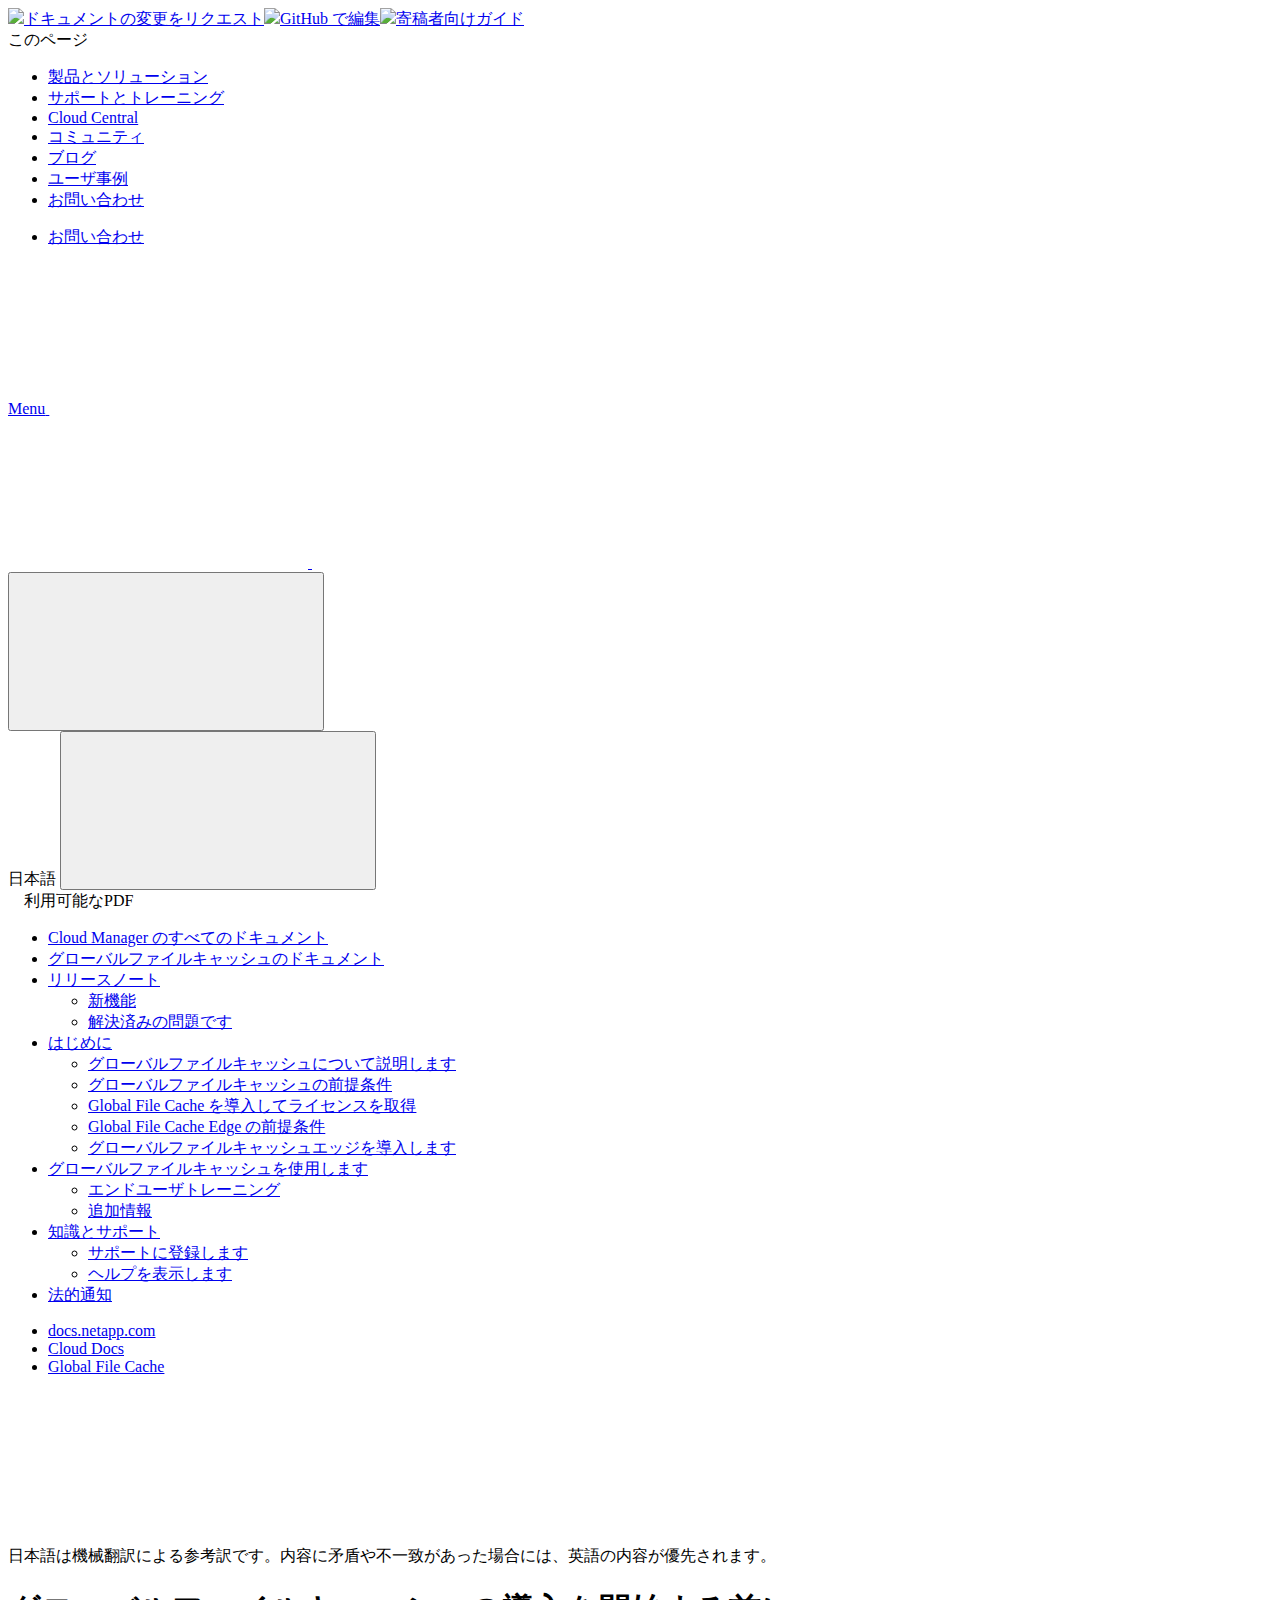
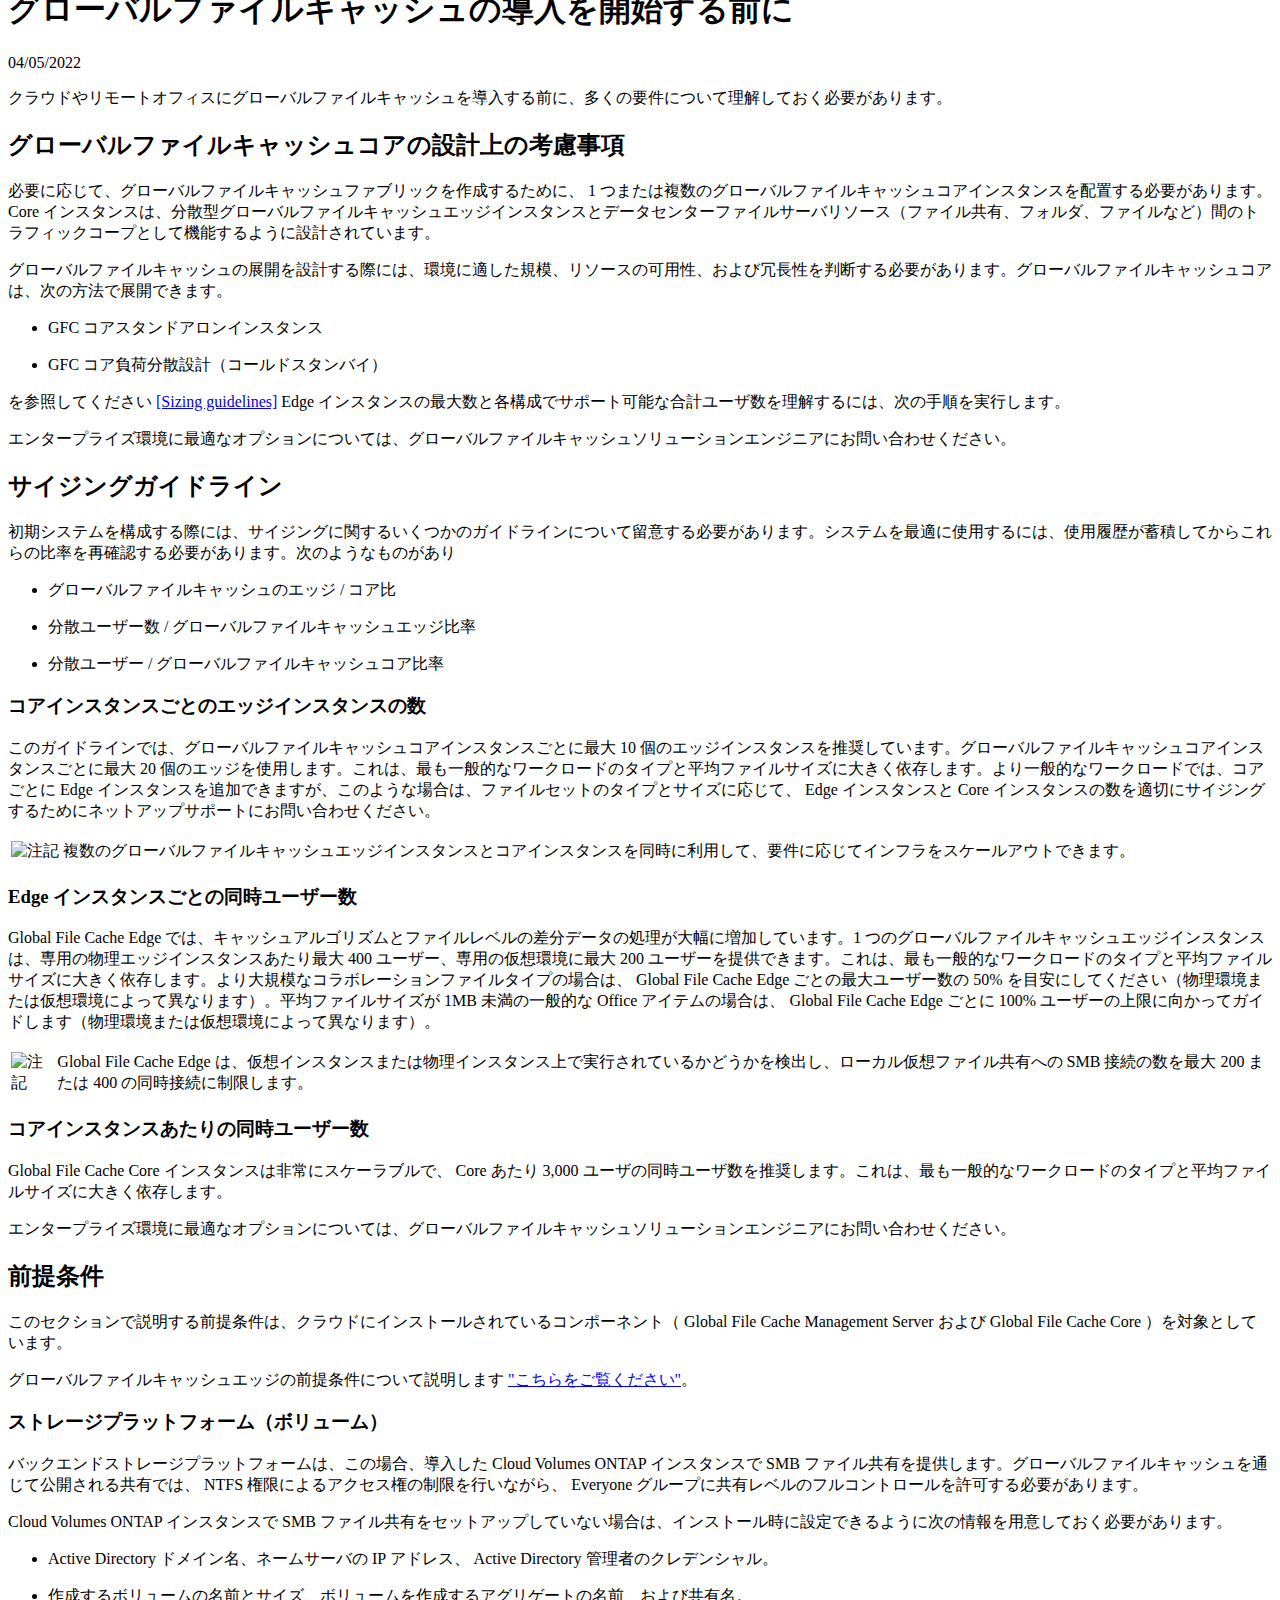
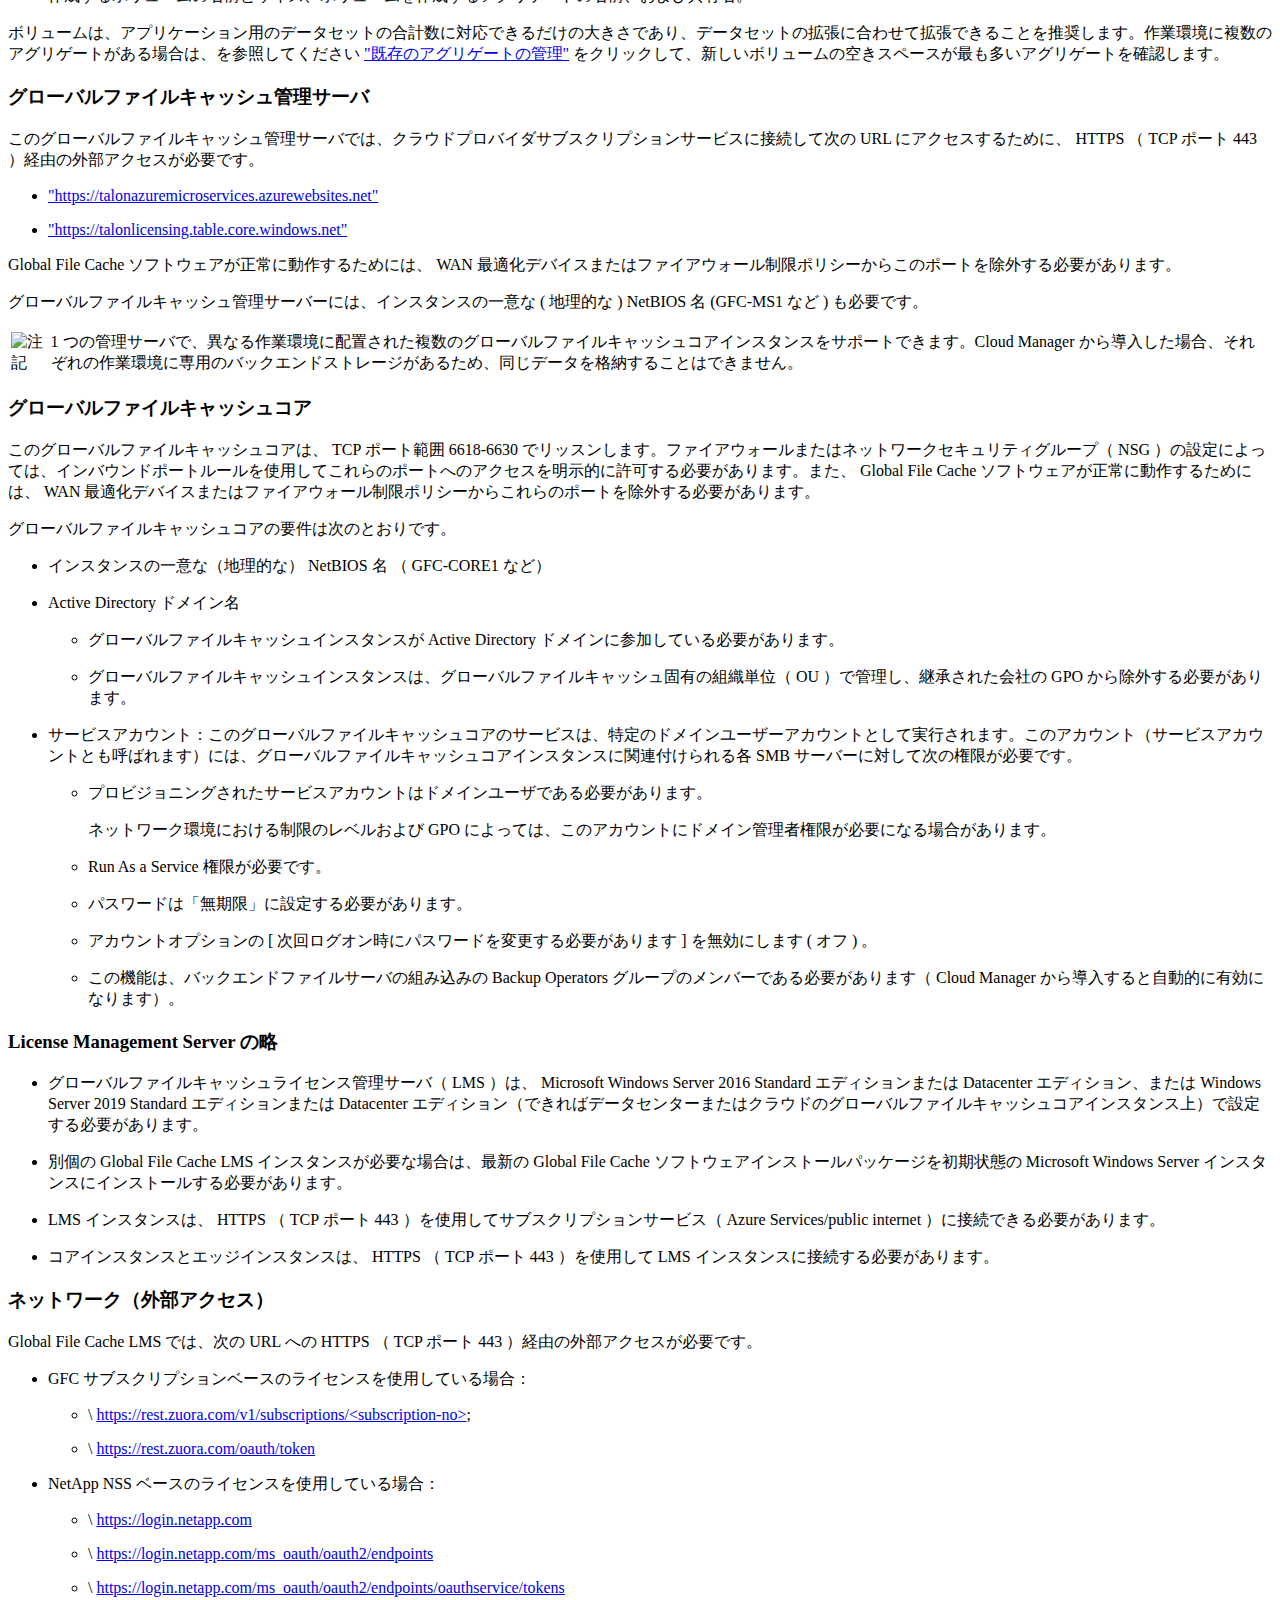
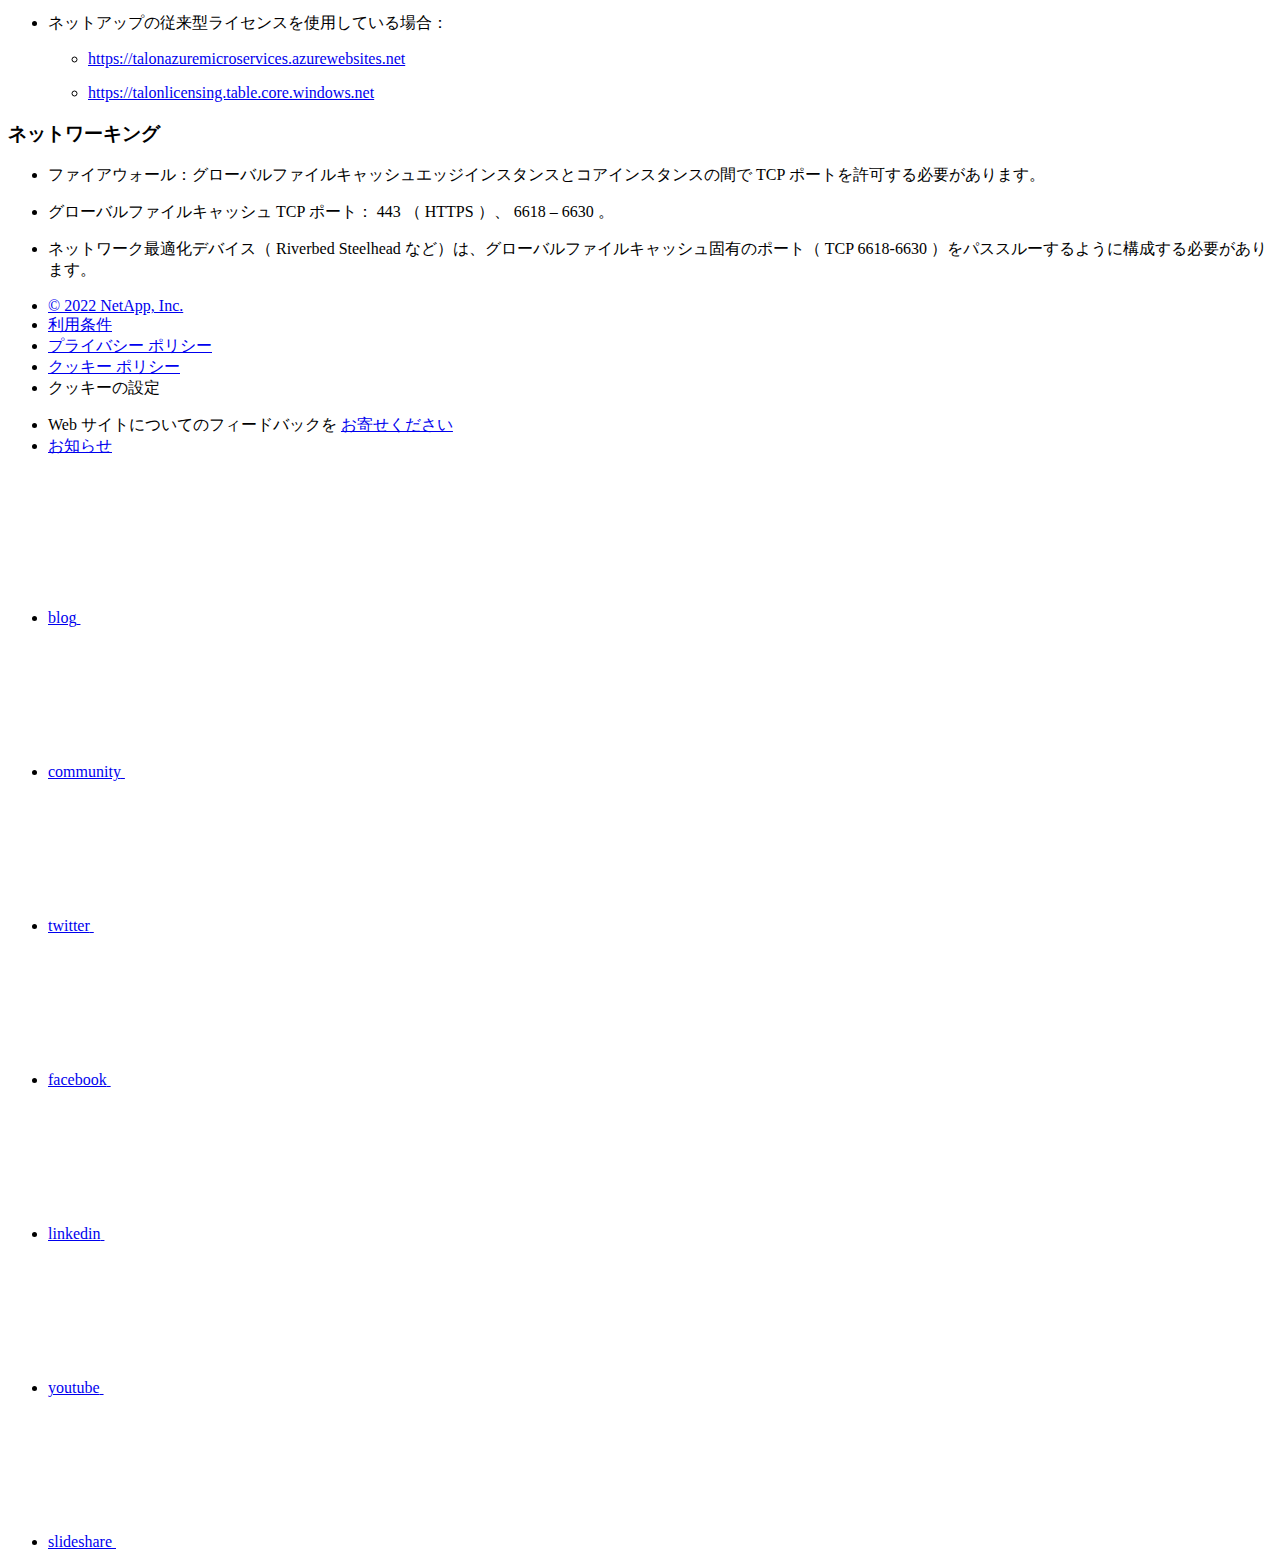
==== concept-before-you-begin-to-deploy-gfc.html @ 9df7bc18 "Deploying to gh-pages from  @ 756b0205617d05ed6e90e082dee44a932d408c27 🚀" ====
<!DOCTYPE html>
<html lang="ja">
  <head class="at-element-marker">
  <title>グローバルファイルキャッシュの導入を開始する前に | NetApp Documentation</title>
  <meta charset="utf-8">
  <meta http-equiv="x-ua-compatible" content="ie=edge,chrome=1">
  <meta http-equiv="language" content="en">
  <meta name="viewport" content="width=device-width, initial-scale=1">
  <meta property="og:title" content="グローバルファイルキャッシュの導入を開始する前に | NetApp Documentation" />
	<meta property="og:type" content="website" />
	<meta property="og:url" content="https://docs.netapp.com/ja-jp/cloud-manager-file-cache/concept-before-you-begin-to-deploy-gfc.html" />
	<meta property="og:description" content="クラウドやリモートオフィスにグローバルファイルキャッシュを導入する前に、多くの要件について理解しておく必要があります。" />
  <meta property="og:image" content="https://docs.netapp.com/ja-jp/cloud-manager-file-cache/images/logo-tophat-social.png" />
  <meta property="og:image:alt" content="NetApp Logo" />
  <meta name="format-detection" content="telephone=no">
  <meta http-equiv="Content-Type" content="text/html; charset=utf-8">
  <meta http-equiv="encoding" content="utf-8">
  <meta http-equiv="nss-type" content="Product Documentation"/>
  <meta http-equiv="nss-subtype" content="User Guide"/><meta name="description" content="クラウドやリモートオフィスにグローバルファイルキャッシュを導入する前に、多くの要件について理解しておく必要があります。">
  <meta name="keywords" content=" global file cache, core, edge, management server"><!-- Icons -->
  <link rel="icon" href="/ja-jp/cloud-manager-file-cache/images/favicon.ico" type="image/x-icon">

  <!-- RSS Feed --><link rel="alternate" type="application/rss+xml" title="NetApp Documentation" href="/ja-jp/cloud-manager-file-cache/feed.xml"><!-- CSS Definitions: NetApp CSS should be defined after generic css -->

  <!-- Elastic Search -->
  <link rel="stylesheet" href="//cdn.jsdelivr.net/searchkit/0.10.0/theme.css">

  <!-- Controls AsciiDoctor Admonition Blocks -->
  <link rel="stylesheet" type="text/css" href="/ja-jp/cloud-manager-file-cache/css/font-awesome.min.css">

  <!-- Controls the shadow effect for search dropdown menu -->
  <link rel="stylesheet" href="/ja-jp/cloud-manager-file-cache/css/boxshadowproperties.css">

  <!-- NetApp CSS controls the technical content -->
  <link rel="stylesheet" type="text/css" href="/ja-jp/cloud-manager-file-cache/css/netapp.css">

  <!-- WWW CSS Content -->
  <link rel="stylesheet" type="text/css" href="/ja-jp/cloud-manager-file-cache/css/www-luci-dotcom.min.css">
  <link rel="stylesheet" type="text/css" href="/ja-jp/cloud-manager-file-cache/css/www-netapp-dotcom.css">
  <link rel="stylesheet" href="/ja-jp/cloud-manager-file-cache/css/www-netapp-library-critical.min.css" media="all" >
  <link rel="stylesheet" href="/ja-jp/cloud-manager-file-cache/css/www-netapp-library-non-critical.min.css" as="style" onload="this.onload=null;this.rel='stylesheet'">
  <link rel="stylesheet" href="/ja-jp/cloud-manager-file-cache/css/www-netapp-library-global-header-footer.min.css">

  <!-- NetApp IE Customizations -->
  <link rel="stylesheet" href='/ja-jp/cloud-manager-file-cache/css/na-utility.css' type='text/css'>
  <link rel="stylesheet" href='/ja-jp/cloud-manager-file-cache/css/na-sidebar.css' type='text/css'>
  <link rel='stylesheet' href='/ja-jp/cloud-manager-file-cache/css/clouddocs.css' type='text/css'>
  <link rel='stylesheet' href='/ja-jp/cloud-manager-file-cache/css/custom-dropdown.css' type='text/css'>
  <link rel='stylesheet' href='/ja-jp/cloud-manager-file-cache/css/na-pagenav.css' type='text/css'>

  
  <link rel="stylesheet" href="/ja-jp/cloud-manager-file-cache/css/landing-page.css" type="text/css">
  <link rel="stylesheet" href="/ja-jp/cloud-manager-file-cache/css/tabbed-blocks.css" type="text/css">
  <!-- Canonical url -->
  <link rel='stylesheet' href='/ja-jp/cloud-manager-file-cache/css/na-feature.css' type='text/css'><!-- Top level site integrations --><script>
    if (document.location.hostname === "docs.netapp.com") {
      var head = document.getElementsByTagName('head')[0];
      var onetrustConsent = document.createElement("script");
      onetrustConsent.type = "text/javascript";
      onetrustConsent.src = "https://cdn.cookielaw.org/consent/72570c5c-fe30-465f-b0e0-b77f7fb4ae34/OtAutoBlock.js";
      head.appendChild(onetrustConsent);

      var onetrustScript = document.createElement("script");
      onetrustScript.type = "text/javascript";
      onetrustScript.src = "https://cdn.cookielaw.org/scripttemplates/otSDKStub.js";
      onetrustScript.charset = "UTF-8";
      onetrustScript.dataset.documentLanguage = "true";
      onetrustScript.dataset.domainScript = "72570c5c-fe30-465f-b0e0-b77f7fb4ae34";
      head.appendChild(onetrustScript);
    }

    function OptanonWrapper() { }

    if (document.location.hostname === "docs.netapp.com") {
      var adobe = document.createElement("script");
      adobe.type = "text/plain";
      adobe.className = "optanon-category-C0002";
      adobe.src = "//assets.adobedtm.com/60287eadf1ee/c284da483c83/launch-e9ff3acac59f.min.js";
      head.appendChild(adobe);

      var google = document.createElement("script");
      google.type = "text/plain";
      google.className = "optanon-category-C0002";
      google.src = "https://www.googletagmanager.com/gtag/js?id=UA-81697994-3";
      head.appendChild(google);

      window.dataLayer = window.dataLayer || [];
      function gtag(){dataLayer.push(arguments);}
      gtag('js', new Date());
      gtag('config', 'UA-81697994-3');
    }
  </script>
  <script src="https://cdnjs.cloudflare.com/ajax/libs/jquery/2.1.4/jquery.min.js"></script>
  <script src="https://cdnjs.cloudflare.com/ajax/libs/jquery-cookie/1.4.1/jquery.cookie.min.js"></script>

  <!-- Used for Product Family Page Sidebar Visibility --><!-- Used to import Promise for IE. Required for SearchKit -->
  <script src="https://cdnjs.cloudflare.com/ajax/libs/bluebird/3.3.5/bluebird.min.js"></script><script src='/ja-jp/cloud-manager-file-cache/js/na-search.js'></script><script src='/ja-jp/cloud-manager-file-cache/js/na-pagenav.js'></script><link rel='stylesheet' href='/ja-jp/cloud-manager-file-cache/css/prism.css' type='text/css'>
  <link rel='stylesheet' href='/ja-jp/cloud-manager-file-cache/css/prism-netapp.css' type='text/css'>


  <script src='/ja-jp/cloud-manager-file-cache/js/na-utility.js'></script>
  <script src='/ja-jp/cloud-manager-file-cache/js/clouddocs.js'></script>
  <script src='/ja-jp/cloud-manager-file-cache/js/jquery.navgoco.min.js'></script>
  <script src="https://maxcdn.bootstrapcdn.com/bootstrap/3.3.7/js/bootstrap.min.js" integrity="sha384-Tc5IQib027qvyjSMfHjOMaLkfuWVxZxUPnCJA7l2mCWNIpG9mGCD8wGNIcPD7Txa" crossorigin="anonymous"></script>
  <script src='/ja-jp/cloud-manager-file-cache/js/toc.js'></script>
  <script src='/ja-jp/cloud-manager-file-cache/js/customscripts.js'></script><script>
      $(document).ready(function() {
          
          var collapseOnInit = true;
          

          var navSettings = {
              "caretHtml": '',
              "accordion": collapseOnInit,
              "openClass": 'active', // open
              "save": false, // leave false or nav highlighting doesn't work right
              "cookie": {
                  "name": 'navgoco',
                  "expires": false,
                  "path": '/'
              },
              "slide": {
                  "duration": 400,
                  "easing": 'swing'
              }
          };

          // Initialize navgoco with default options
          $("#mysidebar").navgoco(navSettings);
          

          $("#collapseAll").click(function(e) {
              e.preventDefault();
              $("#mysidebar").navgoco('toggle', false);
          });

          $("#expandAll").click(function(e) {
              e.preventDefault();
              $("#mysidebar").navgoco('toggle', true);
          });

      });

  </script>
  <script>
      $(document).ready(function() {
          $("#tg-sb-link").click(function() {
              $("#tg-sb-sidebar").toggle();
              $("#tg-sb-content").toggleClass('col-md-9');
              $("#tg-sb-content").toggleClass('col-md-12');
              $("#tg-sb-icon").toggleClass('fa-toggle-on');
              $("#tg-sb-icon").toggleClass('fa-toggle-off');
          });
      });
  </script>
  <script src='/ja-jp/cloud-manager-file-cache/js/custom-dropdown.js'></script>
  <script src='/ja-jp/cloud-manager-file-cache/js/FileSaver.min.js'></script>
  <script src='/ja-jp/cloud-manager-file-cache/js/jszip-utils.min.js'></script>
  <script src='/ja-jp/cloud-manager-file-cache/js/jszip.min.js'></script>
  <script src='/ja-jp/cloud-manager-file-cache/js/pdf-ux.js'></script>
</head>


  <body class role="document" data-flavor="">
    <div id="page" class="n-off-canvas-menu">
      <div class="n-off-canvas-menu__menu"><!--TODO: Add offcanvas code --></div>
      <div class="n-off-canvas-menu__content-wrap">
        <header class="site-header" id="banner">
  
  <!-- Start Page Toolbar -->
  
  <div class="page-nav-toolbar"><div class="page-nav-contribute"><a target="_blank" href="https://github.com/NetAppDocs/cloud-manager-file-cache/issues/new?body=Page%3A%20[グローバルファイルキャッシュの導入を開始する前に](https://docs.netapp.com/ja-jp/cloud-manager-file-cache/concept-before-you-begin-to-deploy-gfc.html)" class="page-nav-contribute-link" role="button"><img src="/ja-jp/cloud-manager-file-cache/images/discuss-sm.svg" class="github-icon" />ドキュメントの変更をリクエスト</a><a target="_blank" href="https://github.com/NetAppDocs/cloud-manager-file-cache/blob/main/concept-before-you-begin-to-deploy-gfc.adoc" class="page-nav-contribute-link" role="button"><img src="/ja-jp/cloud-manager-file-cache/images/edit-sm.svg" class="github-icon" />GitHub で編集</a><a target="_blank" href="https://docs.netapp.com/us-en/contribute/" class="page-nav-contribute-link"  ><img src="/ja-jp/cloud-manager-file-cache/images/article-sm.svg" class="github-icon" />寄稿者向けガイド</a></div>
    <div class="page-nav-container">
      <nav class="page-nav-fixed">
        <div class="page-nav-title">このページ</div>
        <div class="page-nav-links">
          <ul class="page-nav-inner" id="page-menu"></ul>
        </div>
      </nav>
    </div>
  </div>
  
  
  <!-- Start top_hat -->
  <div class="n-top-hat">
    <div class="n-container">
      <div class="n-top-hat__cross-property-nav">
        <ul class="n-top-hat__list">
          <li class="n-top-hat__list-item">
            <a href="https://www.netapp.com/products-a-z/" class="n-top-hat__link">製品とソリューション</a>
          </li>
          <li class="n-top-hat__list-item">
            <a href="https://www.netapp.com/support-and-training/netapp-university/" class="n-top-hat__link">サポートとトレーニング</a>
          </li>
          <li class="n-top-hat__list-item">
            <a href="https://cloud.netapp.com" class="n-top-hat__link">Cloud Central</a>
          </li>
          <li class="n-top-hat__list-item">
            <a href="https://community.netapp.com/" class="n-top-hat__link">コミュニティ</a>
          </li>
          <li class="n-top-hat__list-item">
            <a href="https://blog.netapp.com/" class="n-top-hat__link">ブログ</a>
          </li>
          <li class="n-top-hat__list-item">
            <a href="https://customers.netapp.com/en/" class="n-top-hat__link">ユーザ事例</a>
          </li>
          <li class="n-top-hat__list-item">
            <a href="https://www.netapp.com/us/contact-us/index.aspx" target="_self" class="n-top-hat__link" data-ntap-ui="contact-us">お問い合わせ</a>
          </li>
        </ul>
      </div>
      <div class="n-top-hat__utils">
        <ul class="n-top-hat__list">
          <li class="n-top-hat__list-item">
            <a href="https://www.netapp.com/us/contact-us/index.aspx" target="_self" class="n-top-hat__link" data-ntap-ui="contact-us">お問い合わせ</a>
          </li>
        </ul>
      </div>
    </div>
  </div>
  <!-- End top_hat -->

  <!-- Start property bar -->
  <style>
    .n-property-navigation-bar__menus--desktop-experience .n-menu--mega__default-content__heading span {
    color: #34B0FF;
    }
  </style>
  <div class="n-property-bar " data-ntap-ui="sticky-nav">
    <div class="n-property-bar__inner-wrap">
      <div class="n-property-bar__menu-toggle">
        <a href="#" class="n-property-bar__menu-toggle-link">
          <span class="n-property-bar__menu-toggle-text">Menu</span>
          <svg class="n-icon-bars n-property-bar__menu-toggle-icon" aria-labelledby="title">
            <title>bars</title>
            <use xlink:href="/ja-jp/cloud-manager-file-cache/common/svg/sprite.svg#bars"></use>
          </svg>
        </a>
      </div>
      <div class="n-property-bar__property-mark ">
        <a href="https://www.netapp.com" class="n-property-bar__property-link">
          <div class="n-property-bar__logo">
            <svg class="n-icon-netapp-mark n-icon-netapp-mark n-property-bar__netapp-mark-icon" aria-labelledby="title">
              <title>netapp-mark</title>
              <use xlink:href="/ja-jp/cloud-manager-file-cache/common/svg/sprite.svg#netapp-mark"></use>
            </svg>
            <svg class="n-icon-netapp-logo n-property-bar__logo-svg" aria-labelledby="title">
              <title>netapp-logo</title>
              <use xlink:href="/ja-jp/cloud-manager-file-cache/common/svg/sprite.svg#netapp-logo"></use>
            </svg>
          </div>
        </a>
      </div>

      
      <div class="search-property-bar">
        <div id="search-demo-container" class="searchbox n-property-bar__search">
          <div id="react-search" 
          data-search-html="/ja-jp/cloud-manager-file-cache/search.html"
          data-type="widget" 
          data-placeholder="ドキュメントを検索" 
          data-no-results-found="{query}に該当する結果はありません" 
          data-did-you-mean="{suggestion} を検索" 
          data-no-results-found-did-you-mean="{query} に該当する結果はありません。{suggestion} の間違いではありませんか?" 
          data-results-found="{hitCount} 件見つかりました"  
          data-sk-es-pf-indexes=""
          data-flavor=""></div>
          <button class="n-property-bar__search-toggle-button" type="button">
            <svg class="n-icon-search n-property-bar__search-toggle-button-icon" aria-labelledby="title">
              <title>search</title>
              <use xmlns:xlink="http://www.w3.org/1999/xlink" xlink:href="/ja-jp/cloud-manager-file-cache/common/svg/sprite.svg#search"></use>
            </svg>
          </button>
        </div>
      </div>
      
    </div>
  </div>
  <div class="n-property-bar__toolbar">
    <!-- Start Language Selector --><div id="ie-i18n" class="n-property-bar__lang-selector">
      <div id="ie-i18n-menu">
      <span class="ie-i18n-lang">日本語</span>
        <button class="ie-i18n-icon-container" type="button">
          <svg class="n-globe__icon" aria-labelledby="title">
            <title>globe</title>
            <use xmlns:xlink="http://www.w3.org/1999/xlink" xlink:href="/ja-jp/cloud-manager-file-cache/common/svg/sprite.svg#globe"></use>
          </svg>
        </button>
      </div>
      <div id="n-property-navigation-bar__menu--language-selector" class="ie-i18n-results-container n-menu n-menu--v3 n-menu--is-active" style="display: none;">
        <div class="n-language-selector-menu">
          <ul class="n-menu__list">
            <li class="n-menu__list-column">
              <ul class="n-menu__list"><li class="n-menu__list-item n-menu__list-item--level-1">
                  <a href="https://docs.netapp.com/ja-jp/cloud-manager-file-cache/concept-before-you-begin-to-deploy-gfc.html" class="n-menu__header-text"><span translate="no" class="notranslate">日本語</span></a>
                </li><li class="n-menu__list-item n-menu__list-item--level-1">
                  <a href="https://docs.netapp.com/us-en/cloud-manager-file-cache/concept-before-you-begin-to-deploy-gfc.html" class="n-menu__header-text"><span translate="no" class="notranslate">English</span></a>
                </li><li class="n-menu__list-item n-menu__list-item--level-1">
                  <a href="https://docs.netapp.com/zh-cn/cloud-manager-file-cache/concept-before-you-begin-to-deploy-gfc.html" class="n-menu__header-text"><span translate="no" class="notranslate">简体中文</span></a>
                </li><li class="n-menu__list-item n-menu__list-item--level-1">
                  <a href="https://docs.netapp.com/ko-kr/cloud-manager-file-cache/concept-before-you-begin-to-deploy-gfc.html" class="n-menu__header-text"><span translate="no" class="notranslate">한국어</span></a>
                </li></ul>
            </li>
          </ul>
        </div>
      </div>
    </div><!-- End Language Selector -->

    <div class="n-property-bar__cta"></div>
  </div>
  <script>
    $(function(){
        var currentLocalization = $('html').attr('lang');

        var localizationsDictionary = {
            "en-CA" : "https://www.netapp.com/search/index.aspx?for_cr=canada&",
            "en-IN" : "https://www.netapp.com/search/index.aspx?for_cr=india&",
            "nl-NL" : "https://www.netapp.com/search/index.aspx?for_cr=netherlands&",
            "ru-RU" : "https://www.netapp.com/search/index.aspx?for_cr=russia&",
            "sv-SE" : "https://www.netapp.com/search/index.aspx?for_cr=sweden&",
            "it-IT" : "https://www.netapp.com/search/index.aspx?for_cr=italy&",
            "he-IL" : "https://www.netapp.com/search/index.aspx?for_cr=israel&",
            "ko-KR" : "https://www.netapp.com/search/index.aspx?for_cr=korea&",
            "zh-TW" : "https://www.netapp.com/search/index.aspx?for_cr=taiwan&",
            "en-GB" : "https://www.netapp.com/search/index.aspx?for_cr=unitedkingdom&",
            "en-SG" : "https://www.netapp.com/search/index.aspx?for_cr=asean&",
            "en-AU" : "https://www.netapp.com/search/index.aspx?for_cr=australia&",
            "pt-BR" : "https://www.netapp.com/search/index.aspx?for_cr=brasil&",
            "de-CH" : "https://www.netapp.com/search/index.aspx?for_cr=switzerland&",
            "es-MX" : "https://www.netapp.com/search/index.aspx?for_cr=mexico&"
        };

        if($('html').hasClass('ntap-whitelisted') && localizationsDictionary.hasOwnProperty(currentLocalization)) {
            $('.n-property-bar__property-link').attr('href', '/');
        }
    });
  </script>
  <!-- End property bar -->
</header>


        <main id="n-main-content" class="n-main-content">
          <!-- Start Documentation Content -->
<div class="ie-main">
  <!-- Sidebar Column -->
  
  <div class="col-md-3" id="sidebar-height">
      <div class="n-pdf-header">
  <a id="toggleButtonPdf" class="n-pdf-button" type="button">
    <img src="/ja-jp/cloud-manager-file-cache/images/pdf.png" width="16" height="16"/>利用可能なPDF<span>
    </span>
  </a>
</div>
<div class="n-pdf-body-container">
  <ul id="toggleContainerPdf" class="n-pdf-body" style="display:none;"><li class="pdf-ux-container">
        
        
        
        <a target="_blank" href="/ja-jp/cloud-manager-file-cache/pdfs/fullsite-sidebar/Global_File_Cache_のドキュメント.pdf" >
          <img src="/ja-jp/cloud-manager-file-cache/images/pdf.png" width="16" height="16"/>このドキュメントサイトのPDF</a>





    
      <ul class="subfolders" style="display:none;">
        <li class="pdf-ux-container">
          
          
          
          <a target="_blank" 
            
              href="/ja-jp/cloud-manager-file-cache/pdfs/sidebar/リリースノート.pdf" 
            
          >
            <img src="/ja-jp/cloud-manager-file-cache/images/pdf.png" width="16" height="16"/>
            リリースノート
          </a>
          





          
        </li>
      </ul>
    

  



    
      <ul class="subfolders" style="display:none;">
        <li class="pdf-ux-container">
          
          
          
          <a target="_blank" 
            
              href="/ja-jp/cloud-manager-file-cache/pdfs/sidebar/はじめに.pdf" 
            
          >
            <img src="/ja-jp/cloud-manager-file-cache/images/pdf.png" width="16" height="16"/>
            はじめに
          </a>
          


    <ul class="subfolders" style="display:none;"><li class="active pdf-hide">
  <a target="_blank" href="/ja-jp/cloud-manager-file-cache/pdfs/pages/concept-before-you-begin-to-deploy-gfc.pdf" >
    <img src="/ja-jp/cloud-manager-file-cache/images/pdf.png" width="16" height="16"/>
    PDF of this page
  </a>
</li>

</ul>
  









          
        </li>
      </ul>
    

  



    
      <ul class="subfolders" style="display:none;">
        <li class="pdf-ux-container">
          
          
          
          <a target="_blank" 
            
              href="/ja-jp/cloud-manager-file-cache/pdfs/sidebar/グローバルファイルキャッシュを使用します.pdf" 
            
          >
            <img src="/ja-jp/cloud-manager-file-cache/images/pdf.png" width="16" height="16"/>
            グローバルファイルキャッシュを使用します
          </a>
          





          
        </li>
      </ul>
    

  



    
      <ul class="subfolders" style="display:none;">
        <li class="pdf-ux-container">
          
          
          
          <a target="_blank" 
            
              href="/ja-jp/cloud-manager-file-cache/pdfs/sidebar/知識とサポート.pdf" 
            
          >
            <img src="/ja-jp/cloud-manager-file-cache/images/pdf.png" width="16" height="16"/>
            知識とサポート
          </a>
          





          
        </li>
      </ul>
    

  




</li></ul>
  <div class="zip-pdf-link-container" style="display: none;">   
    <a href="#" id="zipPdf">
      <img src="/ja-jp/cloud-manager-file-cache/images/pdf-zip.png" width="16" height="16"/>
      <pre>個別のPDFドキュメントのコレクション<span class="zip-size"></span></pre>
    </a><div id="zip-link-popup" class="hide">
    <div class="inner-modal">
        <div class="downloading-progress">
            <div class="spinner"></div>
            <h1>Creating your file...</h1>
            <div>This may take a few minutes. Thanks for your patience.</div>
            <button class="cancel-download-btn" type="button">Cancel</button>
        </div>
        <div class="download-complete hide">
            <div class="done-icon">
                <svg xmlns="http://www.w3.org/2000/svg" width="24" height="24" viewBox="0 0 24 24"><path d="M20.285 2l-11.285 11.567-5.286-5.011-3.714 3.716 9 8.728 15-15.285z"/></svg>
            </div>
            <div>Your file is ready</div>
            <button class="cancel-download-btn" type="button">OK</button>
        </div>
    </div>
</div>
<script>
    $(".cancel-download-btn").click(function(){
        $("#zip-link-popup").addClass("hide");
        $("#zip-link-popup .downloading-progress").removeClass("hide");
        $("#zip-link-popup .download-complete").addClass("hide");
    });
</script></div>
</div>
<script>
  $("#toggleContainerPdf li.active:last-child").parents('ul.subfolders').toggle('display');
  $("#toggleButtonPdf").click(function () {
    $("#toggleContainerPdf").toggle('display');
    $(".n-pdf-body-container .zip-pdf-link-container").toggle('display');
  });
</script><div class="sidebar-nav-container">
  <ul id="mysidebar" class="nav"><li class=" "><a class="na-navbar-padding" href="https://docs.netapp.com/us-en/cloud-manager-family">
        Cloud Manager のすべてのドキュメント
      </a></li><li class=" "><a class="na-navbar-padding" href="/ja-jp/cloud-manager-file-cache/index.html">
        グローバルファイルキャッシュのドキュメント
      </a></li><li class="subfolders "><a href="#">
        <div class="na-navbar-padding"> リリースノート</div>
      </a>
      <ul><li class=" "><a class="na-navbar-padding" href="/ja-jp/cloud-manager-file-cache/whats-new.html">
        新機能
      </a></li><li class=" "><a class="na-navbar-padding" href="/ja-jp/cloud-manager-file-cache/fixed-issues.html">
        解決済みの問題です
      </a></li></ul></li><li class="subfolders "><a href="#">
        <div class="na-navbar-padding"> はじめに</div>
      </a>
      <ul><li class=" "><a class="na-navbar-padding" href="/ja-jp/cloud-manager-file-cache/concept-gfc.html">
        グローバルファイルキャッシュについて説明します
      </a></li><li class="  active "><a class="na-navbar-padding" href="/ja-jp/cloud-manager-file-cache/concept-before-you-begin-to-deploy-gfc.html">
        グローバルファイルキャッシュの前提条件
      </a></li><li class=" "><a class="na-navbar-padding" href="/ja-jp/cloud-manager-file-cache/task-gfc-getting-started.html">
        Global File Cache を導入してライセンスを取得
      </a></li><li class=" "><a class="na-navbar-padding" href="/ja-jp/cloud-manager-file-cache/download-gfc-resources.html">
        Global File Cache Edge の前提条件
      </a></li><li class=" "><a class="na-navbar-padding" href="/ja-jp/cloud-manager-file-cache/task-deploy-gfc-edge-instances.html">
        グローバルファイルキャッシュエッジを導入します
      </a></li></ul></li><li class="subfolders "><a href="#">
        <div class="na-navbar-padding"> グローバルファイルキャッシュを使用します</div>
      </a>
      <ul><li class=" "><a class="na-navbar-padding" href="/ja-jp/cloud-manager-file-cache/concept-gfc-enduser-training.html">
        エンドユーザトレーニング
      </a></li><li class=" "><a class="na-navbar-padding" href="/ja-jp/cloud-manager-file-cache/reference-gfc-additional-information.html">
        追加情報
      </a></li></ul></li><li class="subfolders "><a href="#">
        <div class="na-navbar-padding"> 知識とサポート</div>
      </a>
      <ul><li class=" "><a class="na-navbar-padding" href="/ja-jp/cloud-manager-file-cache/task-support-registration.html">
        サポートに登録します
      </a></li><li class=" "><a class="na-navbar-padding" href="/ja-jp/cloud-manager-file-cache/task-get-help.html">
        ヘルプを表示します
      </a></li></ul></li><li class=" "><a class="na-navbar-padding" href="/ja-jp/cloud-manager-file-cache/legal-notices.html">
        法的通知
      </a></li></ul>
</div>
<script>
  window.onscroll = () => {
    const value = -40 - (document.body.scrollHeight - (window.innerHeight + document.scrollingElement.scrollTop));
    
    document.getElementById("sidebar-height").style.bottom = Math.max(0,value) + "px";
};
</script>
<!-- this highlights the active parent class in the navgoco sidebar. this is critical so that the parent expands when you're viewing a page. This must appear below the sidebar code above. Otherwise, if placed inside customscripts.js, the script runs before the sidebar code runs and the class never gets inserted.-->
<script>$("li.active").parents('li').toggleClass("active");</script>


  </div>
  

  <div class="ie-content-pane n-doc__component-detail-content n-doc__component-detail-content--show-code">
    <!-- Begin of page container --><article class="page-content">
      <div class="ie-utility">
  <div class="ie-menu">
    <div class="n-breadcrumb">
      <ul class="n-breadcrumb__list">
        <li class="n-breadcrumb__list-item">
          <a href="https://docs.netapp.com">docs.netapp.com</a>
        </li>
        
        <li class="n-breadcrumb__list-item">
          <a href="https://docs.netapp.com/ja-jp/cloud/">Cloud Docs</a>
        </li>
        

        

        <li class="n-breadcrumb__list-item">
          <a href="/ja-jp/cloud-manager-file-cache/">Global&nbsp;File&nbsp;Cache</a>
        </li>

      </ul>
    </div>
    <div style="clear: both"></div><!-- Main needs to have height -->
  </div>
</div>

      <div class="ie-nmt-disclaimer">
  <span>
    <div class="ie-nmt-disclaimer-container">
      <div class="ie-nmt-disclaimer-icon">
        <svg class="luci-icon" aria-hidden="true">
          <use xlink:href="/ja-jp/cloud-manager-file-cache/common/svg/sprite.svg#circle-info">
        </svg>
      </div>
      <div class="ie-nmt-disclaimer-content">
        <span> 日本語は機械翻訳による参考訳です。内容に矛盾や不一致があった場合には、英語の内容が優先されます。 </span>
      </div>
      <div style="clear:both;"></div>
    </div>
  </span>
</div><div class="n-doc__component-detail-heading-wrap">
  <h1 class="n-doc__component-detail-heading">グローバルファイルキャッシュの導入を開始する前に</h1>
</div>


<p class="page-details">
  
    
    <time datetime="2022-04-05 13:42:27 +0000">04/05/2022</time>
    
  


</p>

<div id="preamble">
<div class="sectionbody">
<div class="paragraph lead">
<p>クラウドやリモートオフィスにグローバルファイルキャッシュを導入する前に、多くの要件について理解しておく必要があります。</p>
</div>
</div>
</div>
<div class="sect1">
<h2 id="グローバルファイルキャッシュコアの設計上の考慮事項">グローバルファイルキャッシュコアの設計上の考慮事項</h2>
<div class="sectionbody">
<div class="paragraph">
<p>必要に応じて、グローバルファイルキャッシュファブリックを作成するために、 1 つまたは複数のグローバルファイルキャッシュコアインスタンスを配置する必要があります。Core インスタンスは、分散型グローバルファイルキャッシュエッジインスタンスとデータセンターファイルサーバリソース（ファイル共有、フォルダ、ファイルなど）間のトラフィックコープとして機能するように設計されています。</p>
</div>
<div class="paragraph">
<p>グローバルファイルキャッシュの展開を設計する際には、環境に適した規模、リソースの可用性、および冗長性を判断する必要があります。グローバルファイルキャッシュコアは、次の方法で展開できます。</p>
</div>
<div class="ulist">
<ul>
<li>
<p>GFC コアスタンドアロンインスタンス</p>
</li>
<li>
<p>GFC コア負荷分散設計（コールドスタンバイ）</p>
</li>
</ul>
</div>
<div class="paragraph">
<p>を参照してください <a href="#Sizing guidelines">[Sizing guidelines]</a> Edge インスタンスの最大数と各構成でサポート可能な合計ユーザ数を理解するには、次の手順を実行します。</p>
</div>
<div class="paragraph">
<p>エンタープライズ環境に最適なオプションについては、グローバルファイルキャッシュソリューションエンジニアにお問い合わせください。</p>
</div>
</div>
</div>
<div class="sect1">
<h2 id="サイジングガイドライン">サイジングガイドライン</h2>
<div class="sectionbody">
<div class="paragraph">
<p>初期システムを構成する際には、サイジングに関するいくつかのガイドラインについて留意する必要があります。システムを最適に使用するには、使用履歴が蓄積してからこれらの比率を再確認する必要があります。次のようなものがあり</p>
</div>
<div class="ulist">
<ul>
<li>
<p>グローバルファイルキャッシュのエッジ / コア比</p>
</li>
<li>
<p>分散ユーザー数 / グローバルファイルキャッシュエッジ比率</p>
</li>
<li>
<p>分散ユーザー / グローバルファイルキャッシュコア比率</p>
</li>
</ul>
</div>
<div class="sect2">
<h3 id="コアインスタンスごとのエッジインスタンスの数">コアインスタンスごとのエッジインスタンスの数</h3>
<div class="paragraph">
<p>このガイドラインでは、グローバルファイルキャッシュコアインスタンスごとに最大 10 個のエッジインスタンスを推奨しています。グローバルファイルキャッシュコアインスタンスごとに最大 20 個のエッジを使用します。これは、最も一般的なワークロードのタイプと平均ファイルサイズに大きく依存します。より一般的なワークロードでは、コアごとに Edge インスタンスを追加できますが、このような場合は、ファイルセットのタイプとサイズに応じて、 Edge インスタンスと Core インスタンスの数を適切にサイジングするためにネットアップサポートにお問い合わせください。</p>
</div>
<div class="admonitionblock note">
<table>
<tr>
<td class="icon">
<img src="/us-en/cloud-manager-file-cache/images/note.svg" alt="注記">
</td>
<td class="content">
複数のグローバルファイルキャッシュエッジインスタンスとコアインスタンスを同時に利用して、要件に応じてインフラをスケールアウトできます。
</td>
</tr>
</table>
</div>
</div>
<div class="sect2">
<h3 id="edge-インスタンスごとの同時ユーザー数">Edge インスタンスごとの同時ユーザー数</h3>
<div class="paragraph">
<p>Global File Cache Edge では、キャッシュアルゴリズムとファイルレベルの差分データの処理が大幅に増加しています。1 つのグローバルファイルキャッシュエッジインスタンスは、専用の物理エッジインスタンスあたり最大 400 ユーザー、専用の仮想環境に最大 200 ユーザーを提供できます。これは、最も一般的なワークロードのタイプと平均ファイルサイズに大きく依存します。より大規模なコラボレーションファイルタイプの場合は、 Global File Cache Edge ごとの最大ユーザー数の 50% を目安にしてください（物理環境または仮想環境によって異なります）。平均ファイルサイズが 1MB 未満の一般的な Office アイテムの場合は、 Global File Cache Edge ごとに 100% ユーザーの上限に向かってガイドします（物理環境または仮想環境によって異なります）。</p>
</div>
<div class="admonitionblock note">
<table>
<tr>
<td class="icon">
<img src="/us-en/cloud-manager-file-cache/images/note.svg" alt="注記">
</td>
<td class="content">
Global File Cache Edge は、仮想インスタンスまたは物理インスタンス上で実行されているかどうかを検出し、ローカル仮想ファイル共有への SMB 接続の数を最大 200 または 400 の同時接続に制限します。
</td>
</tr>
</table>
</div>
</div>
<div class="sect2">
<h3 id="コアインスタンスあたりの同時ユーザー数">コアインスタンスあたりの同時ユーザー数</h3>
<div class="paragraph">
<p>Global File Cache Core インスタンスは非常にスケーラブルで、 Core あたり 3,000 ユーザの同時ユーザ数を推奨します。これは、最も一般的なワークロードのタイプと平均ファイルサイズに大きく依存します。</p>
</div>
<div class="paragraph">
<p>エンタープライズ環境に最適なオプションについては、グローバルファイルキャッシュソリューションエンジニアにお問い合わせください。</p>
</div>
</div>
</div>
</div>
<div class="sect1">
<h2 id="前提条件">前提条件</h2>
<div class="sectionbody">
<div class="paragraph">
<p>このセクションで説明する前提条件は、クラウドにインストールされているコンポーネント（ Global File Cache Management Server および Global File Cache Core ）を対象としています。</p>
</div>
<div class="paragraph">
<p>グローバルファイルキャッシュエッジの前提条件について説明します <a href="download-gfc-resources.html#global-file-cache-edge-requirements">"こちらをご覧ください"</a>。</p>
</div>
<div class="sect2">
<h3 id="ストレージプラットフォームボリューム">ストレージプラットフォーム（ボリューム）</h3>
<div class="paragraph">
<p>バックエンドストレージプラットフォームは、この場合、導入した Cloud Volumes ONTAP インスタンスで SMB ファイル共有を提供します。グローバルファイルキャッシュを通じて公開される共有では、 NTFS 権限によるアクセス権の制限を行いながら、 Everyone グループに共有レベルのフルコントロールを許可する必要があります。</p>
</div>
<div class="paragraph">
<p>Cloud Volumes ONTAP インスタンスで SMB ファイル共有をセットアップしていない場合は、インストール時に設定できるように次の情報を用意しておく必要があります。</p>
</div>
<div class="ulist">
<ul>
<li>
<p>Active Directory ドメイン名、ネームサーバの IP アドレス、 Active Directory 管理者のクレデンシャル。</p>
</li>
<li>
<p>作成するボリュームの名前とサイズ、ボリュームを作成するアグリゲートの名前、および共有名。</p>
</li>
</ul>
</div>
<div class="paragraph">
<p>ボリュームは、アプリケーション用のデータセットの合計数に対応できるだけの大きさであり、データセットの拡張に合わせて拡張できることを推奨します。作業環境に複数のアグリゲートがある場合は、を参照してください <a href="https://docs.netapp.com/us-en/cloud-manager-cloud-volumes-ontap/task-manage-aggregates.html" target="_blank" rel="noopener">"既存のアグリゲートの管理"</a> をクリックして、新しいボリュームの空きスペースが最も多いアグリゲートを確認します。</p>
</div>
</div>
<div class="sect2">
<h3 id="グローバルファイルキャッシュ管理サーバ">グローバルファイルキャッシュ管理サーバ</h3>
<div class="paragraph">
<p>このグローバルファイルキャッシュ管理サーバでは、クラウドプロバイダサブスクリプションサービスに接続して次の URL にアクセスするために、 HTTPS （ TCP ポート 443 ）経由の外部アクセスが必要です。</p>
</div>
<div class="ulist">
<ul>
<li>
<p><a href="https://talonazuremicroservices.azurewebsites.net">"https://talonazuremicroservices.azurewebsites.net"</a></p>
</li>
<li>
<p><a href="https://talonlicensing.table.core.windows.net">"https://talonlicensing.table.core.windows.net"</a></p>
</li>
</ul>
</div>
<div class="paragraph">
<p>Global File Cache ソフトウェアが正常に動作するためには、 WAN 最適化デバイスまたはファイアウォール制限ポリシーからこのポートを除外する必要があります。</p>
</div>
<div class="paragraph">
<p>グローバルファイルキャッシュ管理サーバーには、インスタンスの一意な ( 地理的な ) NetBIOS 名 (GFC-MS1 など ) も必要です。</p>
</div>
<div class="admonitionblock note">
<table>
<tr>
<td class="icon">
<img src="/us-en/cloud-manager-file-cache/images/note.svg" alt="注記">
</td>
<td class="content">
1 つの管理サーバで、異なる作業環境に配置された複数のグローバルファイルキャッシュコアインスタンスをサポートできます。Cloud Manager から導入した場合、それぞれの作業環境に専用のバックエンドストレージがあるため、同じデータを格納することはできません。
</td>
</tr>
</table>
</div>
</div>
<div class="sect2">
<h3 id="グローバルファイルキャッシュコア">グローバルファイルキャッシュコア</h3>
<div class="paragraph">
<p>このグローバルファイルキャッシュコアは、 TCP ポート範囲 6618-6630 でリッスンします。ファイアウォールまたはネットワークセキュリティグループ（ NSG ）の設定によっては、インバウンドポートルールを使用してこれらのポートへのアクセスを明示的に許可する必要があります。また、 Global File Cache ソフトウェアが正常に動作するためには、 WAN 最適化デバイスまたはファイアウォール制限ポリシーからこれらのポートを除外する必要があります。</p>
</div>
<div class="paragraph">
<p>グローバルファイルキャッシュコアの要件は次のとおりです。</p>
</div>
<div class="ulist">
<ul>
<li>
<p>インスタンスの一意な（地理的な） NetBIOS 名 （ GFC-CORE1 など）</p>
</li>
<li>
<p>Active Directory ドメイン名</p>
<div class="ulist">
<ul>
<li>
<p>グローバルファイルキャッシュインスタンスが Active Directory ドメインに参加している必要があります。</p>
</li>
<li>
<p>グローバルファイルキャッシュインスタンスは、グローバルファイルキャッシュ固有の組織単位（ OU ）で管理し、継承された会社の GPO から除外する必要があります。</p>
</li>
</ul>
</div>
</li>
<li>
<p>サービスアカウント：このグローバルファイルキャッシュコアのサービスは、特定のドメインユーザーアカウントとして実行されます。このアカウント（サービスアカウントとも呼ばれます）には、グローバルファイルキャッシュコアインスタンスに関連付けられる各 SMB サーバーに対して次の権限が必要です。</p>
<div class="ulist">
<ul>
<li>
<p>プロビジョニングされたサービスアカウントはドメインユーザである必要があります。</p>
<div class="paragraph">
<p>ネットワーク環境における制限のレベルおよび GPO によっては、このアカウントにドメイン管理者権限が必要になる場合があります。</p>
</div>
</li>
<li>
<p>Run As a Service 権限が必要です。</p>
</li>
<li>
<p>パスワードは「無期限」に設定する必要があります。</p>
</li>
<li>
<p>アカウントオプションの [ 次回ログオン時にパスワードを変更する必要があります ] を無効にします ( オフ ) 。</p>
</li>
<li>
<p>この機能は、バックエンドファイルサーバの組み込みの Backup Operators グループのメンバーである必要があります（ Cloud Manager から導入すると自動的に有効になります）。</p>
</li>
</ul>
</div>
</li>
</ul>
</div>
</div>
<div class="sect2">
<h3 id="license-management-server-の略">License Management Server の略</h3>
<div class="ulist">
<ul>
<li>
<p>グローバルファイルキャッシュライセンス管理サーバ（ LMS ）は、 Microsoft Windows Server 2016 Standard エディションまたは Datacenter エディション、または Windows Server 2019 Standard エディションまたは Datacenter エディション（できればデータセンターまたはクラウドのグローバルファイルキャッシュコアインスタンス上）で設定する必要があります。</p>
</li>
<li>
<p>別個の Global File Cache LMS インスタンスが必要な場合は、最新の Global File Cache ソフトウェアインストールパッケージを初期状態の Microsoft Windows Server インスタンスにインストールする必要があります。</p>
</li>
<li>
<p>LMS インスタンスは、 HTTPS （ TCP ポート 443 ）を使用してサブスクリプションサービス（ Azure Services/public internet ）に接続できる必要があります。</p>
</li>
<li>
<p>コアインスタンスとエッジインスタンスは、 HTTPS （ TCP ポート 443 ）を使用して LMS インスタンスに接続する必要があります。</p>
</li>
</ul>
</div>
</div>
<div class="sect2">
<h3 id="ネットワーク外部アクセス">ネットワーク（外部アクセス）</h3>
<div class="paragraph">
<p>Global File Cache LMS では、次の URL への HTTPS （ TCP ポート 443 ）経由の外部アクセスが必要です。</p>
</div>
<div class="ulist">
<ul>
<li>
<p>GFC サブスクリプションベースのライセンスを使用している場合：</p>
<div class="ulist">
<ul>
<li>
<p>\ <a href="https://rest.zuora.com/v1/subscriptions/&lt;subscription-no&gt" class="bare">https://rest.zuora.com/v1/subscriptions/&lt;subscription-no&gt</a>;</p>
</li>
<li>
<p>\ <a href="https://rest.zuora.com/oauth/token" class="bare">https://rest.zuora.com/oauth/token</a></p>
</li>
</ul>
</div>
</li>
<li>
<p>NetApp NSS ベースのライセンスを使用している場合：</p>
<div class="ulist">
<ul>
<li>
<p>\ <a href="https://login.netapp.com" class="bare">https://login.netapp.com</a></p>
</li>
<li>
<p>\ <a href="https://login.netapp.com/ms_oauth/oauth2/endpoints" class="bare">https://login.netapp.com/ms_oauth/oauth2/endpoints</a></p>
</li>
<li>
<p>\ <a href="https://login.netapp.com/ms_oauth/oauth2/endpoints/oauthservice/tokens" class="bare">https://login.netapp.com/ms_oauth/oauth2/endpoints/oauthservice/tokens</a></p>
</li>
</ul>
</div>
</li>
<li>
<p>ネットアップの従来型ライセンスを使用している場合：</p>
<div class="ulist">
<ul>
<li>
<p><a href="https://talonazuremicroservices.azurewebsites.net" class="bare">https://talonazuremicroservices.azurewebsites.net</a></p>
</li>
<li>
<p><a href="https://talonlicensing.table.core.windows.net" class="bare">https://talonlicensing.table.core.windows.net</a></p>
</li>
</ul>
</div>
</li>
</ul>
</div>
</div>
<div class="sect2">
<h3 id="ネットワーキング">ネットワーキング</h3>
<div class="ulist">
<ul>
<li>
<p>ファイアウォール：グローバルファイルキャッシュエッジインスタンスとコアインスタンスの間で TCP ポートを許可する必要があります。</p>
</li>
<li>
<p>グローバルファイルキャッシュ TCP ポート： 443 （ HTTPS ）、 6618 – 6630 。</p>
</li>
<li>
<p>ネットワーク最適化デバイス（ Riverbed Steelhead など）は、グローバルファイルキャッシュ固有のポート（ TCP 6618-6630 ）をパススルーするように構成する必要があります。</p>
</li>
</ul>
</div>
</div>
</div>
</div>

    </article>
    <!-- Page Container -->
  </div>

  <div style="clear: both"></div><!-- Main needs to have height --></div>

        </main>

        <footer class="n-footer">
  <div class="n-footer__bottom">
    <div class="n-container">
      <div class="n-footer__bottom-left">
        <div class="n-footer__copyright">
          <ul class="n-footer__copyright-list">
            <li class="n-footer__copyright-link">
              <a href="https://www.netapp.com/us/legal/copyright.aspx">© 2022 NetApp, Inc.</a>
            </li>
            <li class="n-footer__copyright-link">
              <a href="https://www.netapp.com/company/legal/terms-of-use/">利用条件</a>
            </li>
            <li class="n-footer__copyright-link">
              <a href="https://www.netapp.com/company/legal/privacy-policy/">プライバシー ポリシー</a>
            </li>
            <li class="n-footer__copyright-link">
              <a href="https://www.netapp.com/company/legal/cookie-policy/">クッキー ポリシー</a>
            </li>
            <li class="n-footer__copyright-link">
              <a class="ot-sdk-show-settings">クッキーの設定</a>
            </li>
          </ul>
        </div>
      </div>
      <div class="n-footer__bottom-right">
        <div class="n-footer__copyright">
          <ul class="n-footer__copyright-list">
            <li class="n-footer__copyright-link">
              <span class="n-footer__fine-print">Web サイトについてのフィードバックを</span>
              <a target="_self" href="javascript:netapp_mailto()">お寄せください</a>
            </li>
            <li class="n-footer__copyright-link">
              <a href="https://docs.netapp.com/ja-jp/announcements/">お知らせ</a>
            </li>
          </ul>
        </div>
        <div class="n-footer__social-links">
          <ul class="n-footer__social-link-list">
            <li class="n-footer__social-link-list-item">
              <a class="n-footer__social-link" data-ntap-social="follow-blog" href="https://blog.netapp.com"
                target="_blank" title="blog" alt="blog">
                <span class="n-footer__social-link-text">blog</span>
                <svg class="n-icon-blog n-footer__social-link-icon" aria-labelledby="title">
                  <title>blog@</title>
                  <use xmlns:xlink="http://www.w3.org/1999/xlink"
                    xlink:href="/ja-jp/cloud-manager-file-cache/common/svg/sprite.svg#blog"></use>
                </svg>
              </a>
            </li>
            <li class="n-footer__social-link-list-item">
              <a class="n-footer__social-link" data-ntap-social="follow-community" href="https://community.netapp.com/"
                target="_blank" title="community" alt="community">
                <span class="n-footer__social-link-text">community</span>
                <svg class="n-icon-community n-footer__social-link-icon" aria-labelledby="title">
                  <title>community@</title>
                  <use xmlns:xlink="http://www.w3.org/1999/xlink"
                    xlink:href="/ja-jp/cloud-manager-file-cache/common/svg/sprite.svg#comments"></use>
                </svg>
              </a>
            </li>
            <li class="n-footer__social-link-list-item">
              <a class="n-footer__social-link" data-ntap-social="follow-twitter" href="https://twitter.com/netapp"
                target="_blank" title="twitter" alt="twitter">
                <span class="n-footer__social-link-text">twitter</span>
                <svg class="n-icon-twitter n-footer__social-link-icon" aria-labelledby="title">
                  <title>twitter@</title>
                  <use xmlns:xlink="http://www.w3.org/1999/xlink"
                    xlink:href="/ja-jp/cloud-manager-file-cache/common/svg/sprite.svg#twitter"></use>
                </svg>
              </a>
            </li>
            <li class="n-footer__social-link-list-item">
              <a class="n-footer__social-link" data-ntap-social="follow-facebook" href="https://www.facebook.com/NetApp"
                target="_blank" title="facebook" alt="facebook">
                <span class="n-footer__social-link-text">facebook</span>
                <svg class="n-icon-facebook n-footer__social-link-icon" aria-labelledby="title">
                  <title>facebook@</title>
                  <use xmlns:xlink="http://www.w3.org/1999/xlink"
                    xlink:href="/ja-jp/cloud-manager-file-cache/common/svg/sprite.svg#facebook"></use>
                </svg>
              </a>
            </li>
            <li class="n-footer__social-link-list-item">
              <a class="n-footer__social-link" data-ntap-social="follow-linkedin"
                href="https://www.linkedin.com/company/netapp" target="_blank" title="linkedin" alt="linkedin">
                <span class="n-footer__social-link-text">linkedin</span>
                <svg class="n-icon-linkedin n-footer__social-link-icon" aria-labelledby="title">
                  <title>linkedin@</title>
                  <use xmlns:xlink="http://www.w3.org/1999/xlink"
                    xlink:href="/ja-jp/cloud-manager-file-cache/common/svg/sprite.svg#linkedin"></use>
                </svg>
              </a>
            </li>
            <li class="n-footer__social-link-list-item">
              <a class="n-footer__social-link" data-ntap-social="follow-youtube"
                href="https://www.youtube.com/user/NetAppTV" target="_blank" title="youtube" alt="youtube">
                <span class="n-footer__social-link-text">youtube</span>
                <svg class="n-icon-youtube n-footer__social-link-icon" aria-labelledby="title">
                  <title>youtube@</title>
                  <use xmlns:xlink="http://www.w3.org/1999/xlink"
                    xlink:href="/ja-jp/cloud-manager-file-cache/common/svg/sprite.svg#youtube"></use>
                </svg>
              </a>
            </li>
            <li class="n-footer__social-link-list-item">
              <a class="n-footer__social-link" data-ntap-social="follow-slideshare"
                href="https://www.slideshare.net/NetApp" target="_blank" title="slideshare" alt="slideshare">
                <span class="n-footer__social-link-text">slideshare</span>
                <svg class="n-icon-slideshare n-footer__social-link-icon" aria-labelledby="title">
                  <title>slideshare@</title>
                  <use xmlns:xlink="http://www.w3.org/1999/xlink"
                    xlink:href="/ja-jp/cloud-manager-file-cache/common/svg/sprite.svg#slideshare"></use>
                </svg>
              </a>
            </li>
          </ul>
        </div>
      </div>
    </div>
  </div>
</footer>

      </div><!-- Elasticsearch JS -->
      <script type="text/javascript" src='/ja-jp/cloud-manager-file-cache/js/bundle.js'></script>

      <!-- Syntax Highlighting -->
      <script type="text/javascript" src='/ja-jp/cloud-manager-file-cache/js/prism.js'></script>
      <script type="text/javascript" src='/ja-jp/cloud-manager-file-cache/js/prism-curl.js'></script>
    </div>
    <script>
      document.body.offsetWidth=1903;
      cookieLaw = {}
      cookieLaw.euCountry = "US";
      cookieLaw.invoke = function(){return false;}
    </script>
    <script src='/ja-jp/cloud-manager-file-cache/js/www-ntap.js'></script>
    <script src='/ja-jp/cloud-manager-file-cache/js/tabbed-blocks.js'></script>
  </body></html>
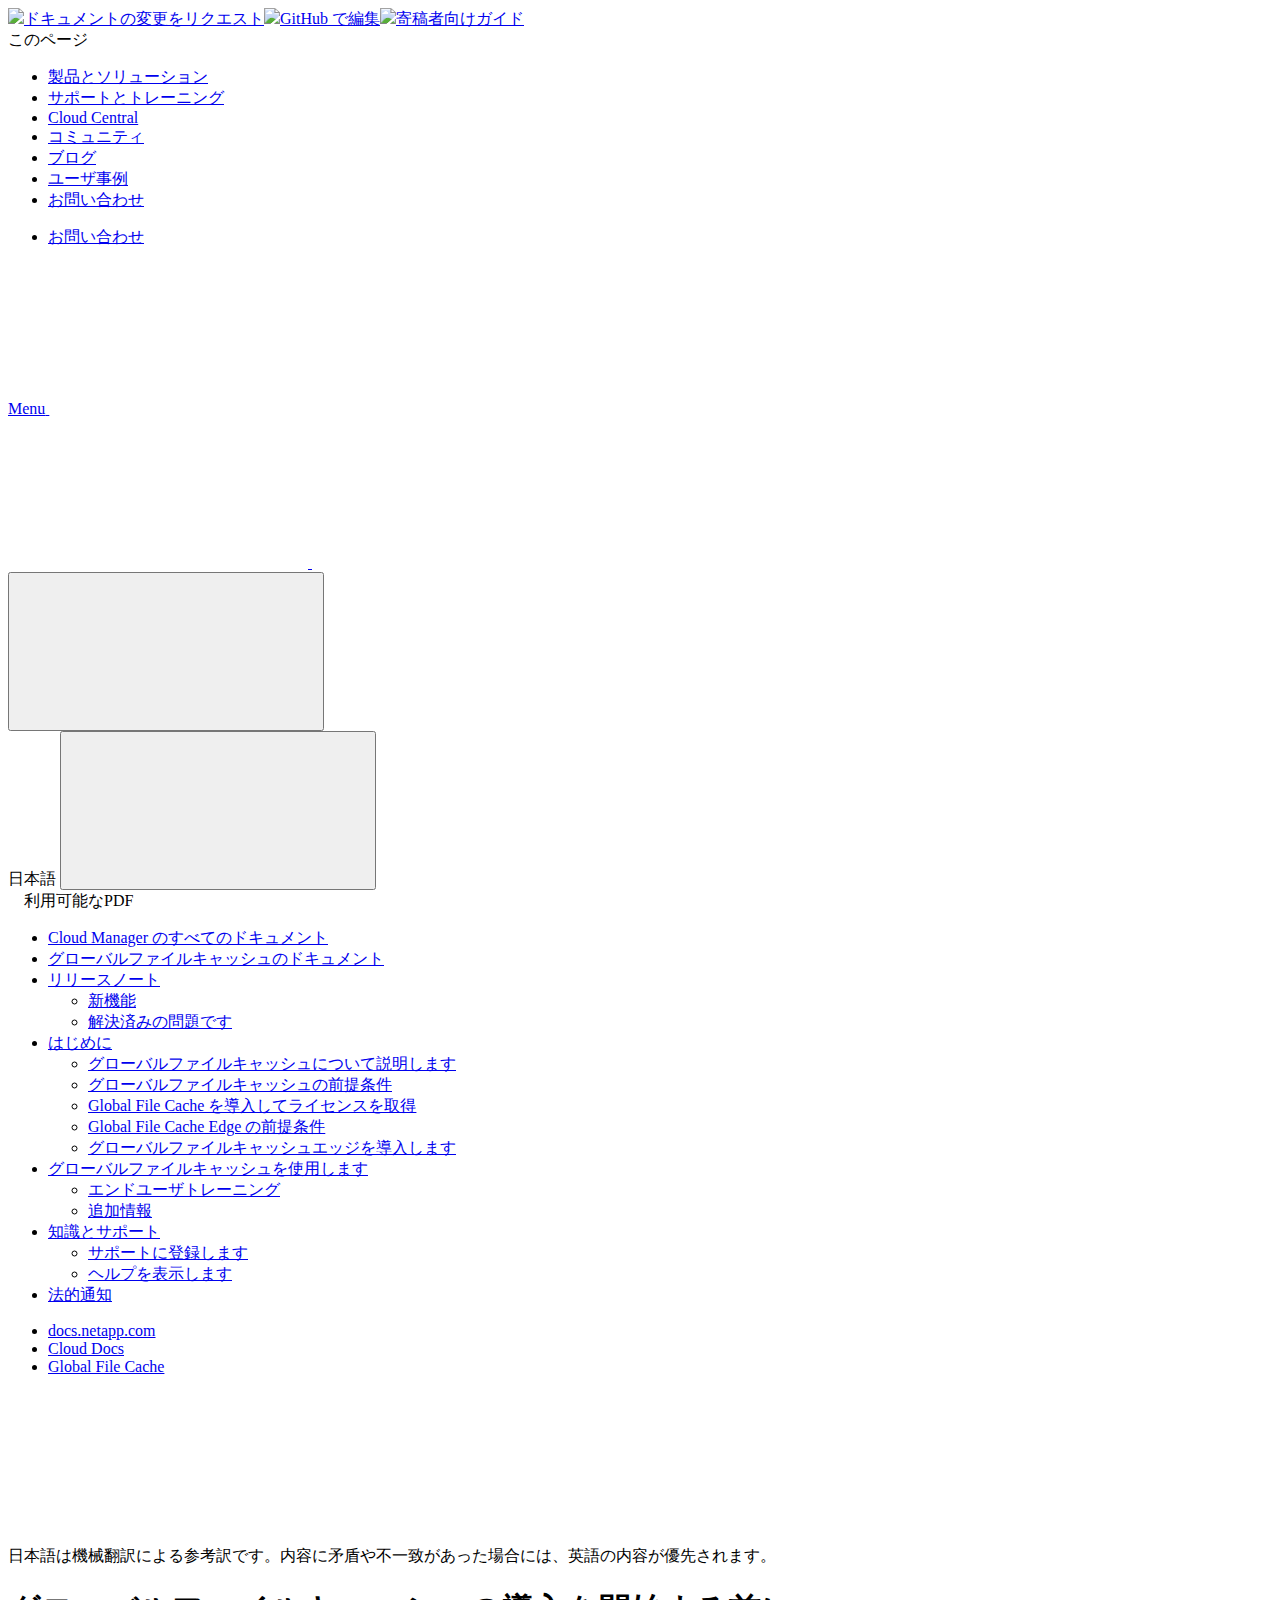
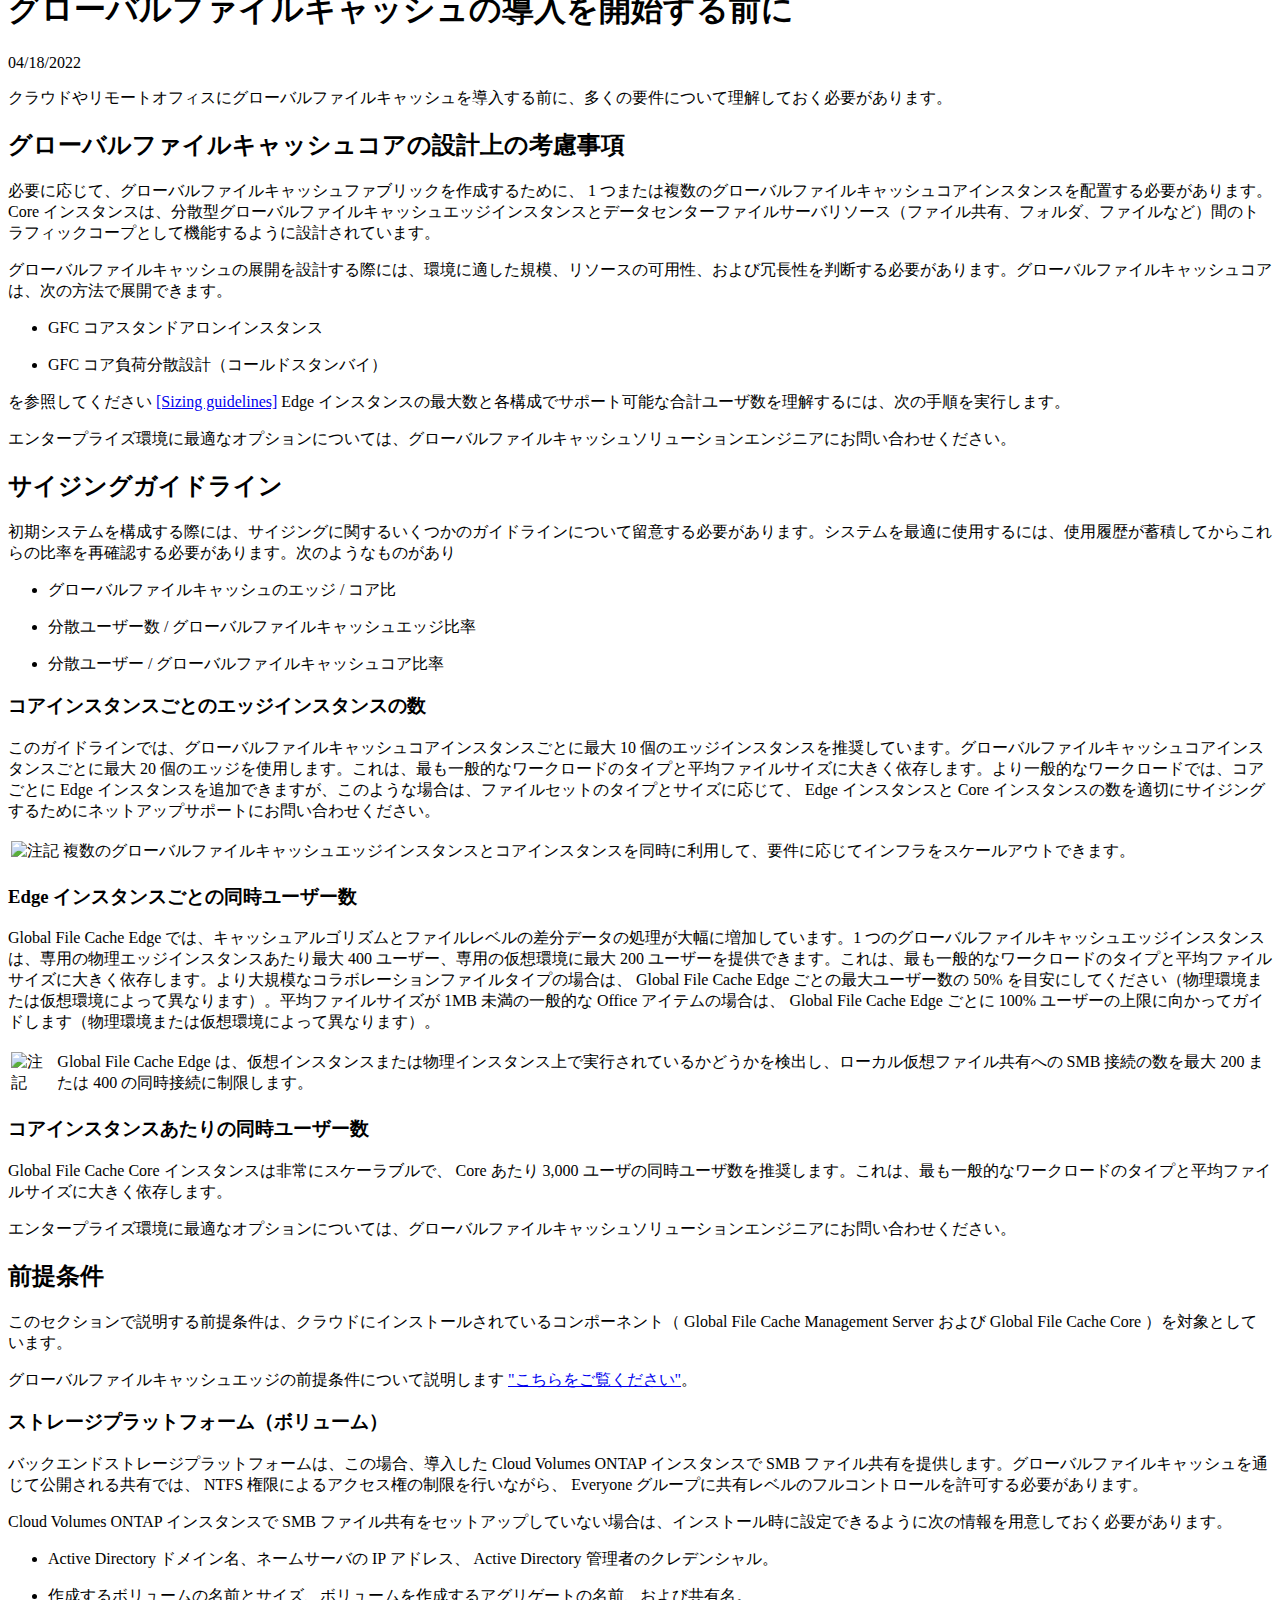
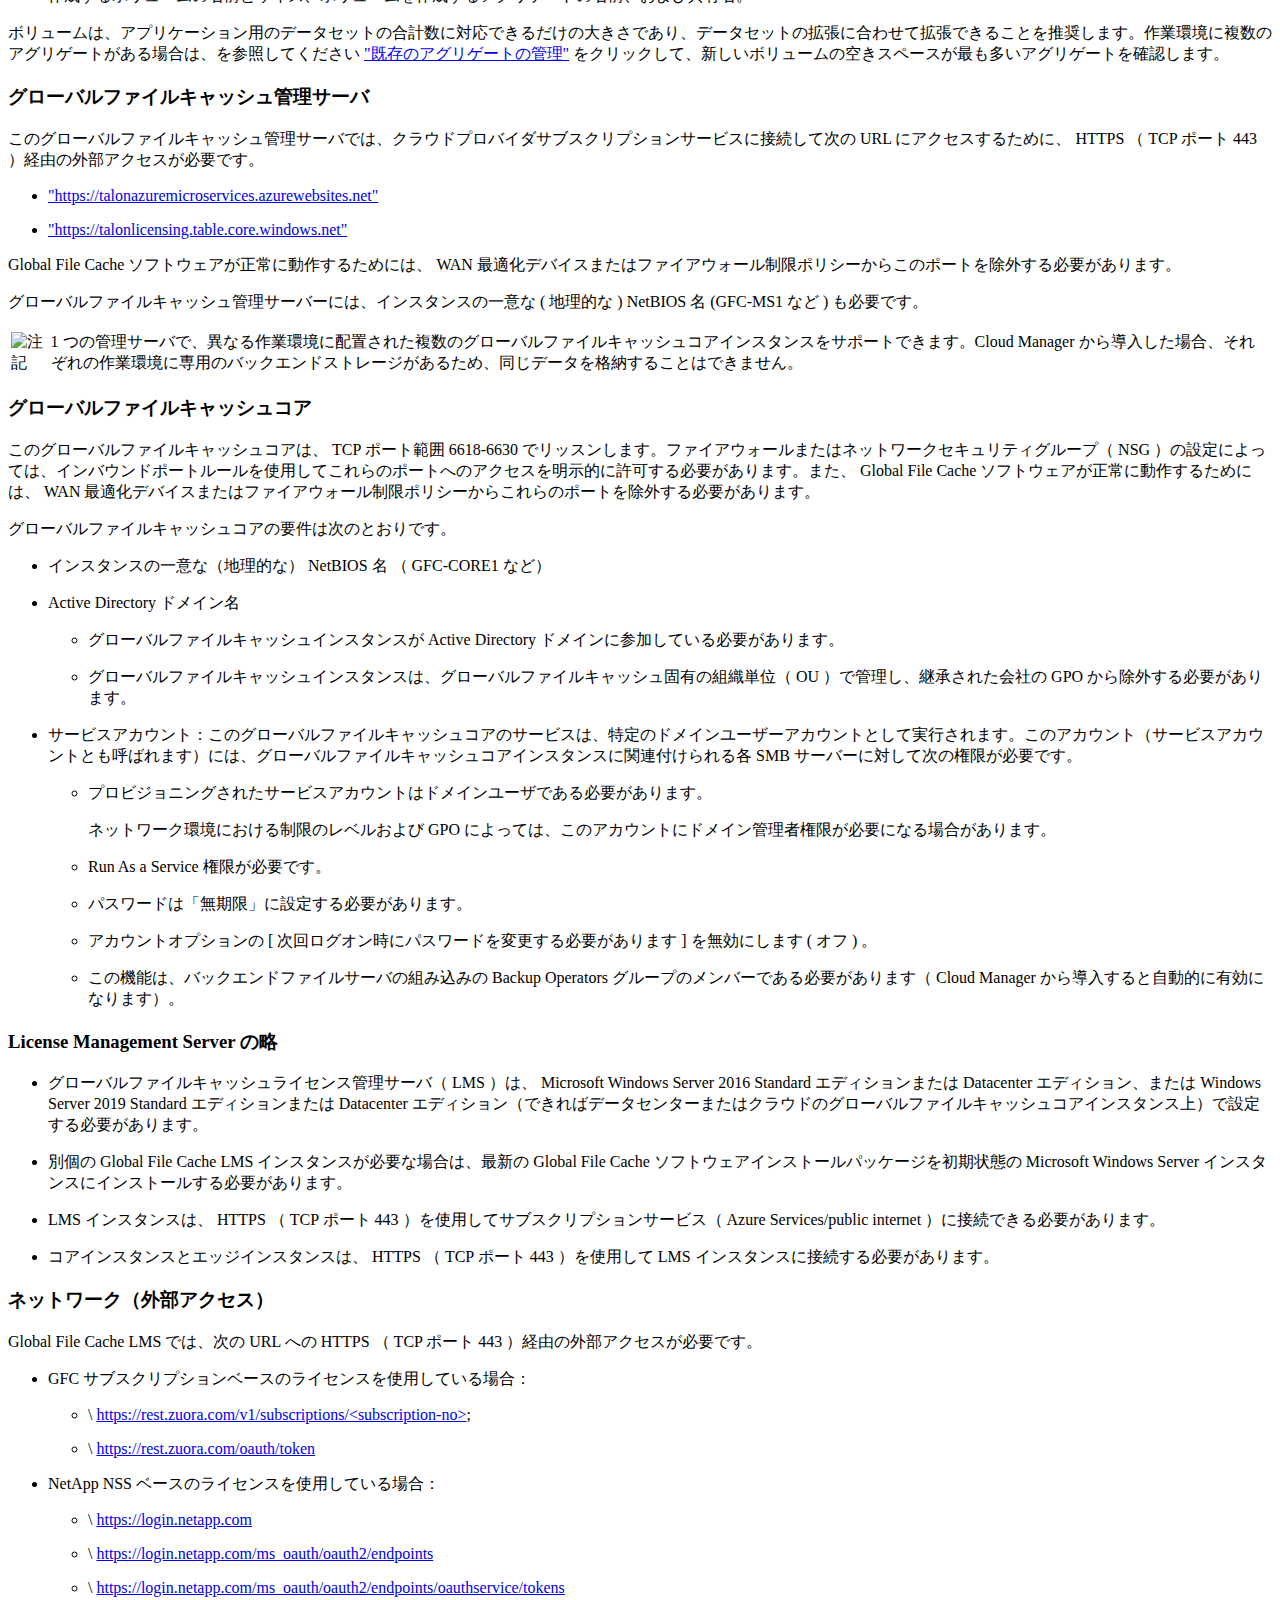
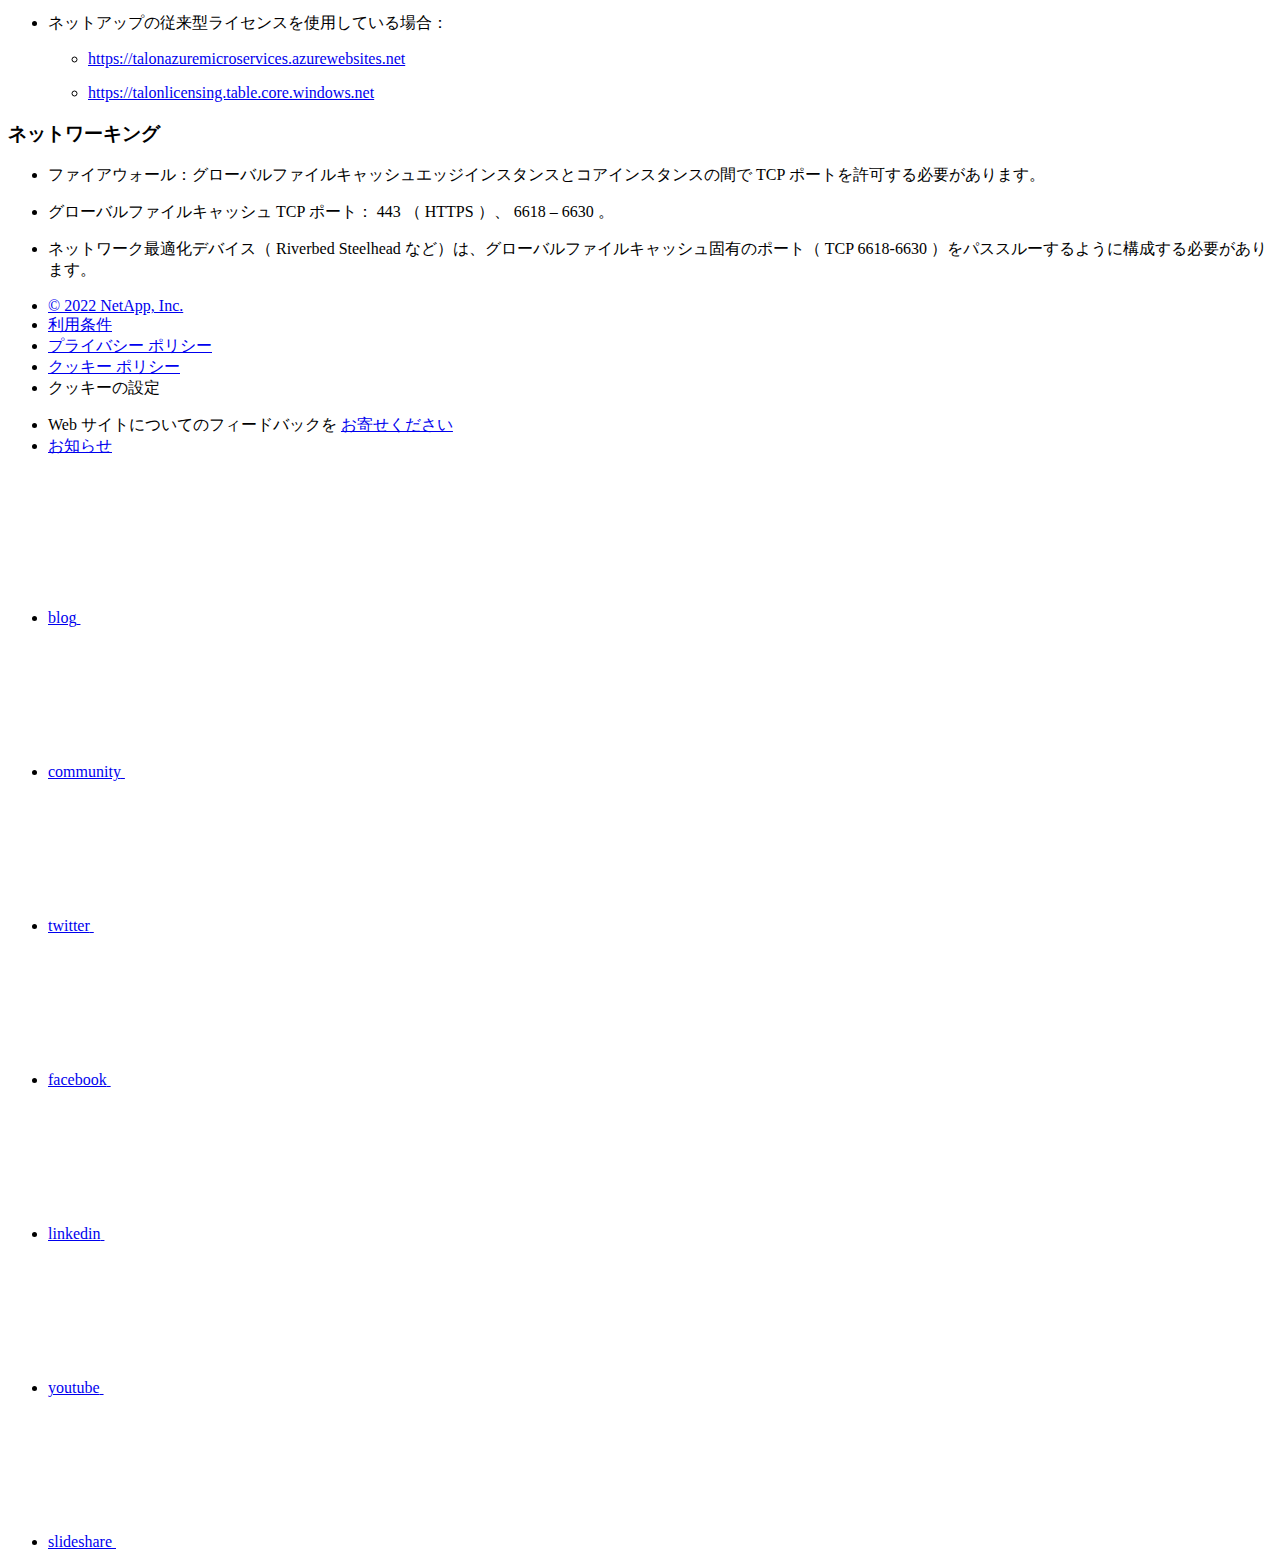
==== commit 7df53ef1: "Deploying to gh-pages from  @ ed17e9ce9132a890baa90a19c9592433b86f1e66 🚀" ====
--- a/concept-before-you-begin-to-deploy-gfc.html
+++ b/concept-before-you-begin-to-deploy-gfc.html
@@ -599,7 +599,7 @@
         </li>
         
         <li class="n-breadcrumb__list-item">
-          <a href="https://docs.netapp.com/ja-jp/cloud/">Cloud Docs</a>
+          <a href="https://docs.netapp.com/us-en/cloud/">Cloud Docs</a>
         </li>
         
 
@@ -637,7 +637,7 @@
 <p class="page-details">
   
     
-    <time datetime="2022-04-05 13:42:27 +0000">04/05/2022</time>
+    <time datetime="2022-04-18 08:18:56 +0000">04/18/2022</time>
     
   
 
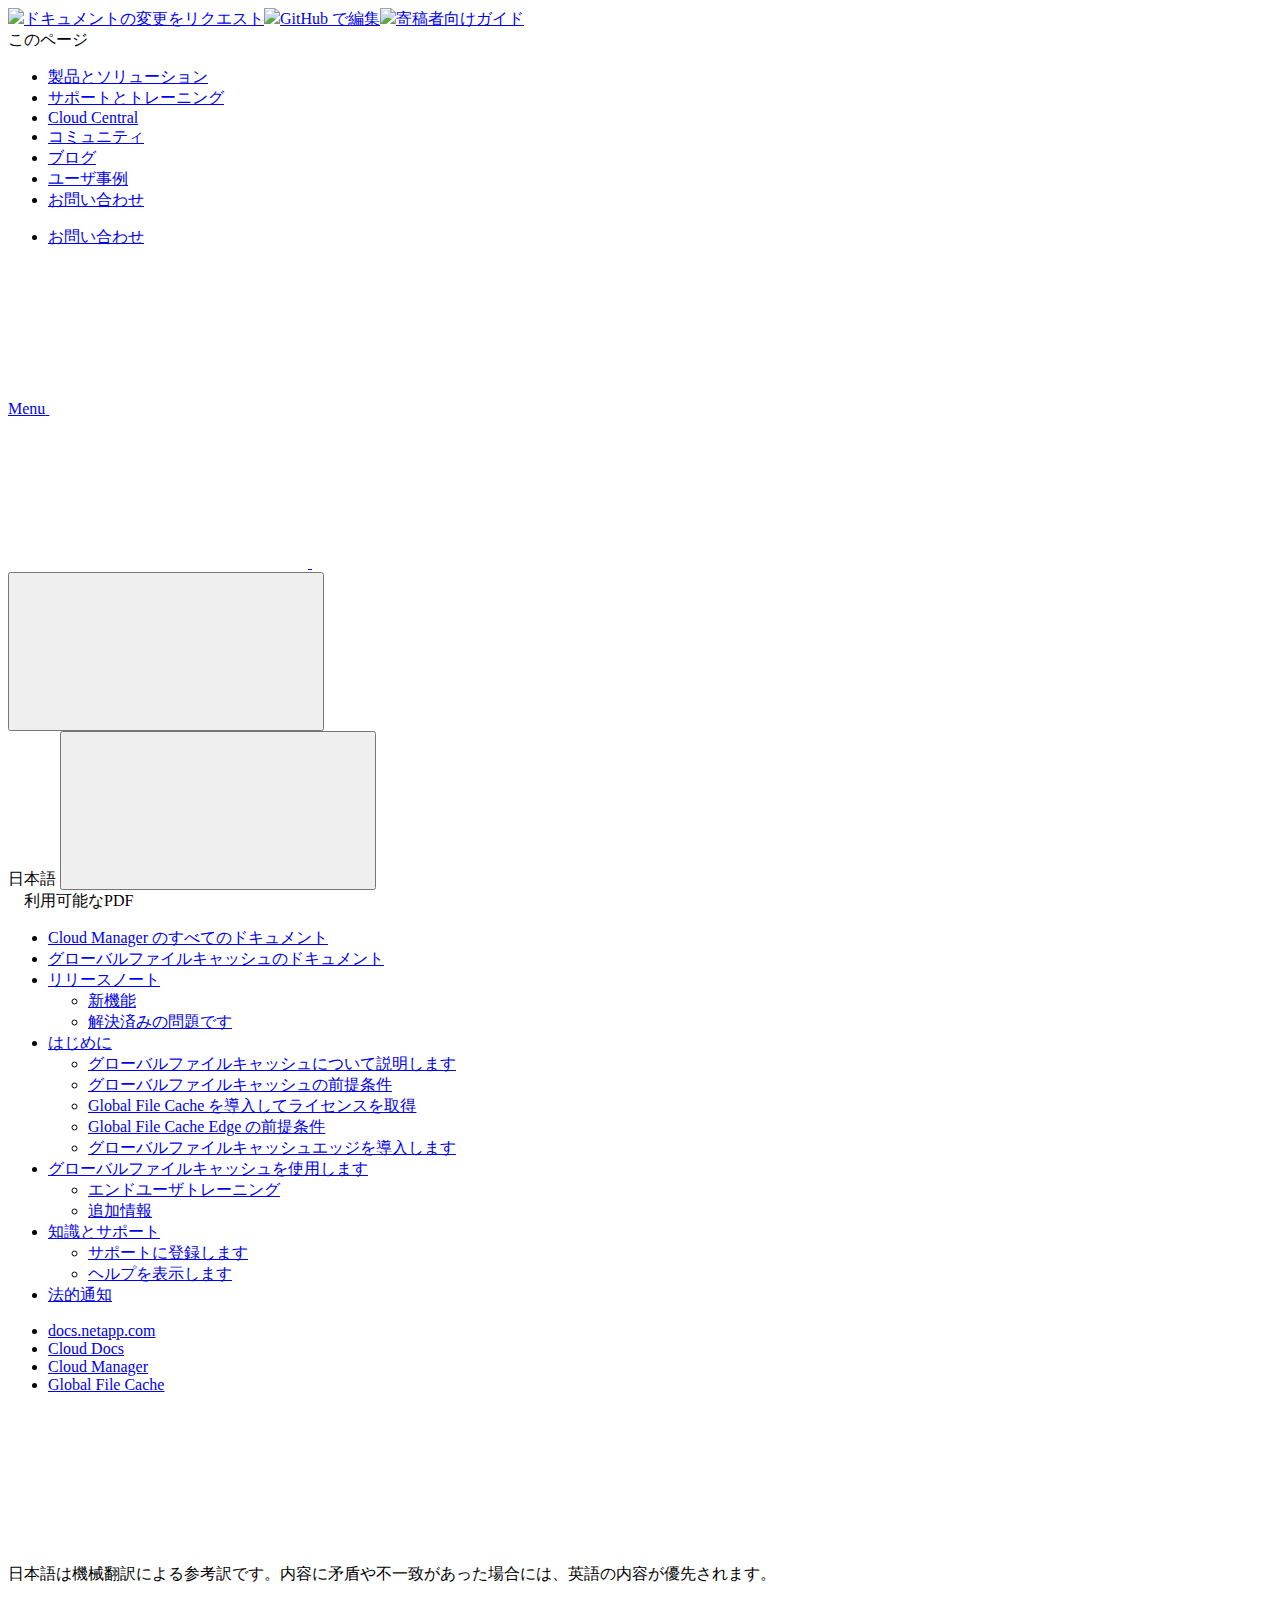
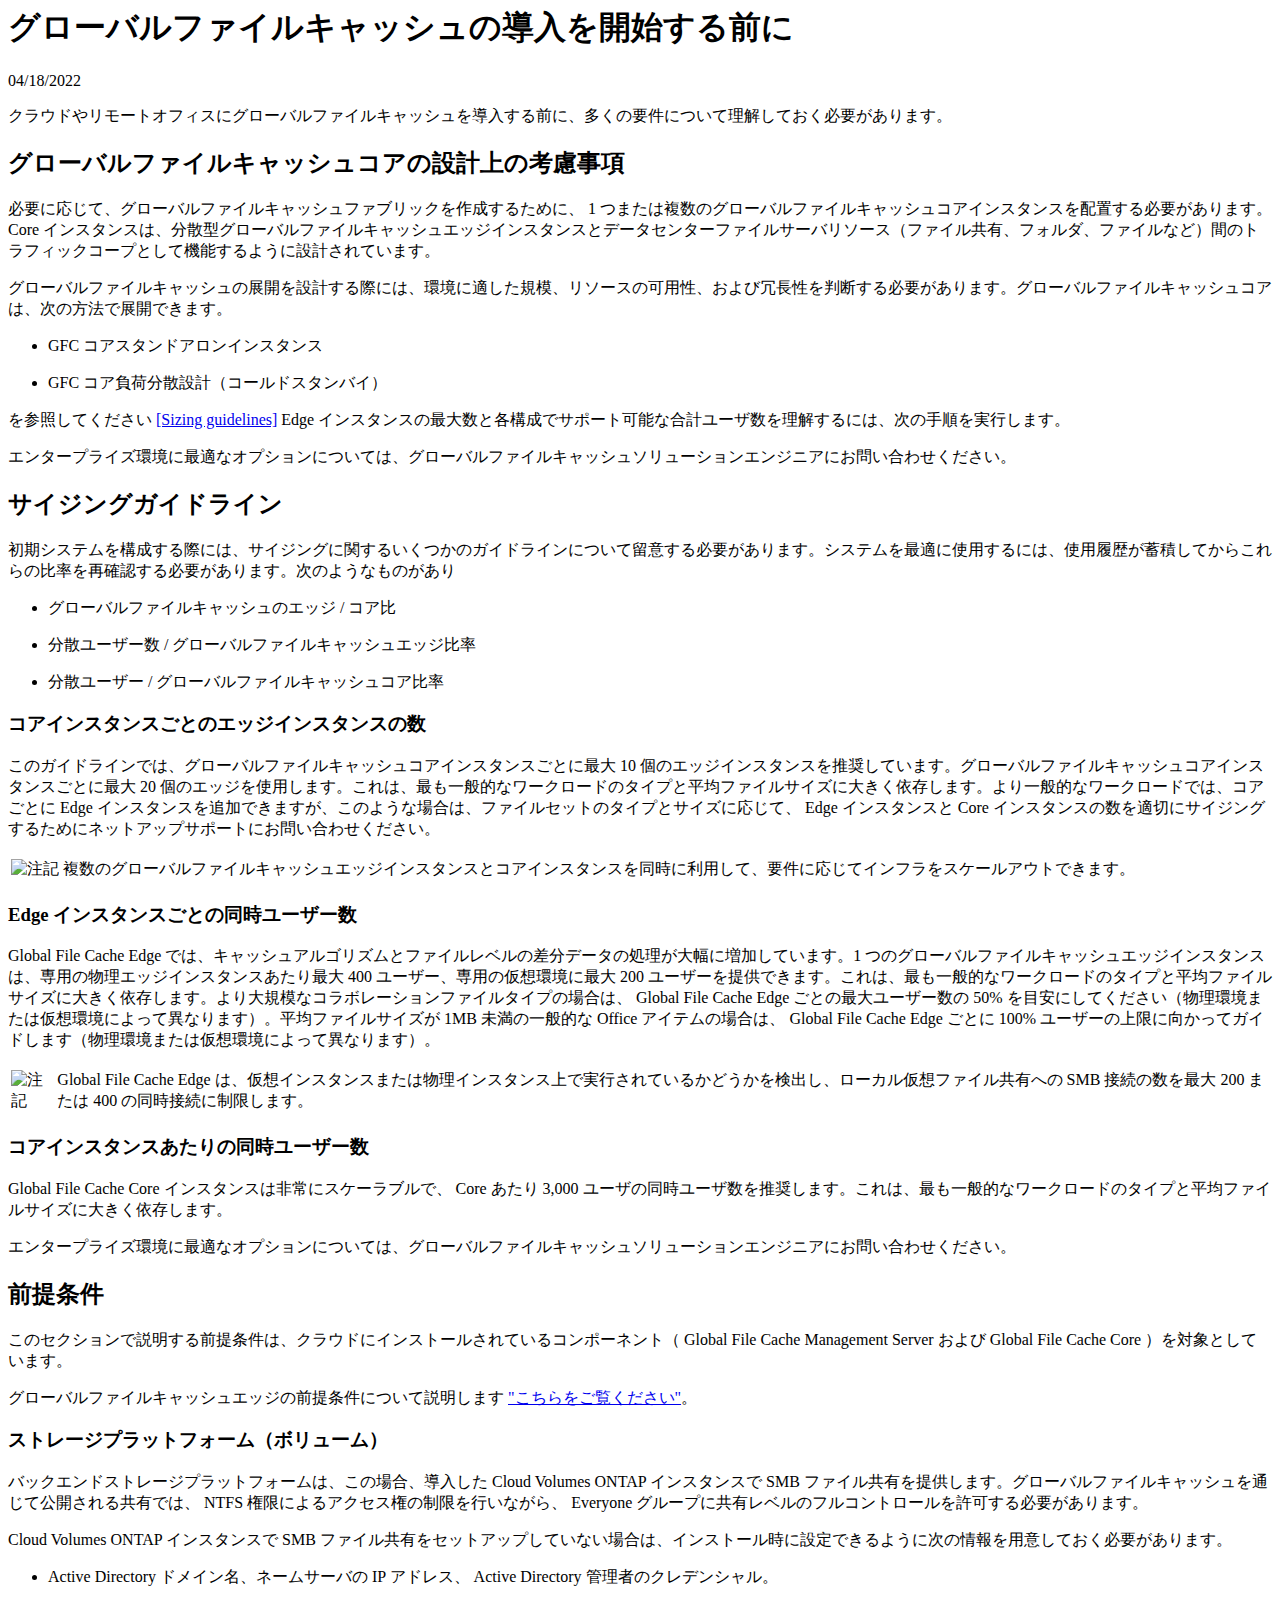
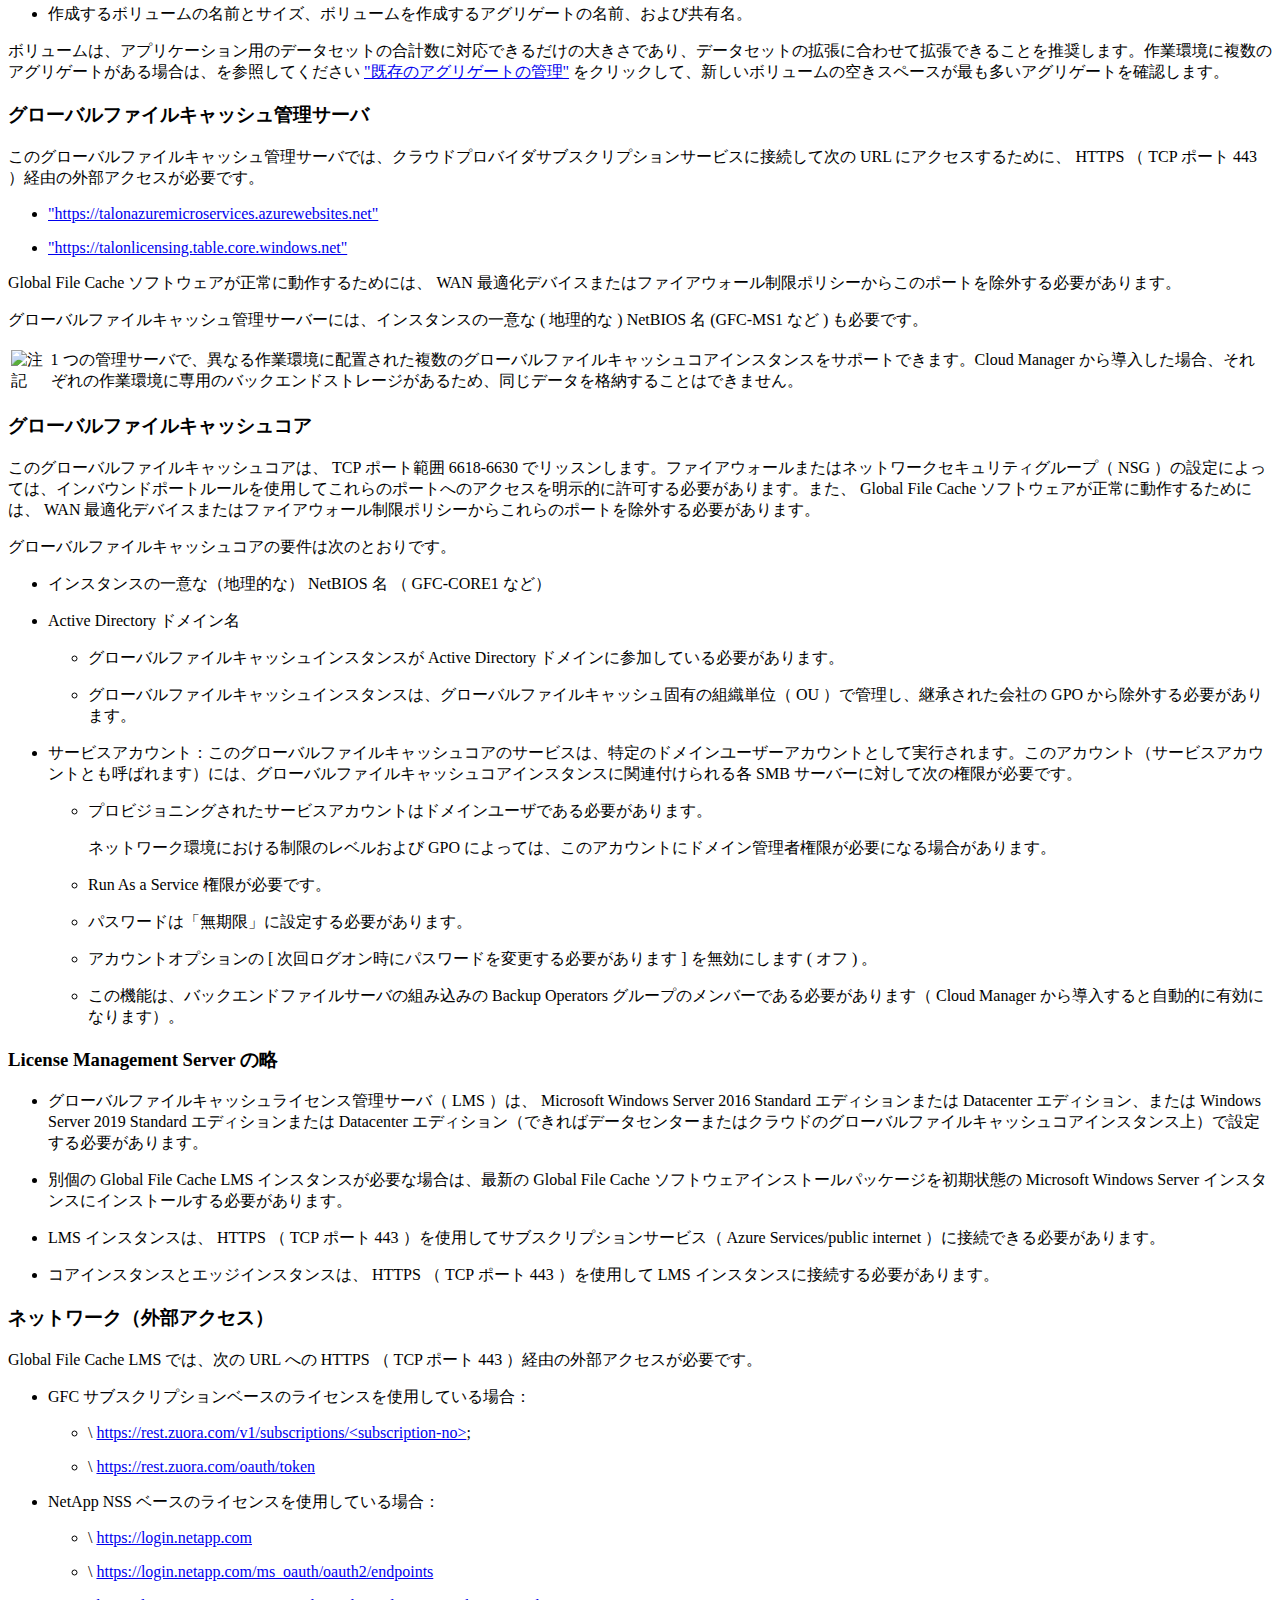
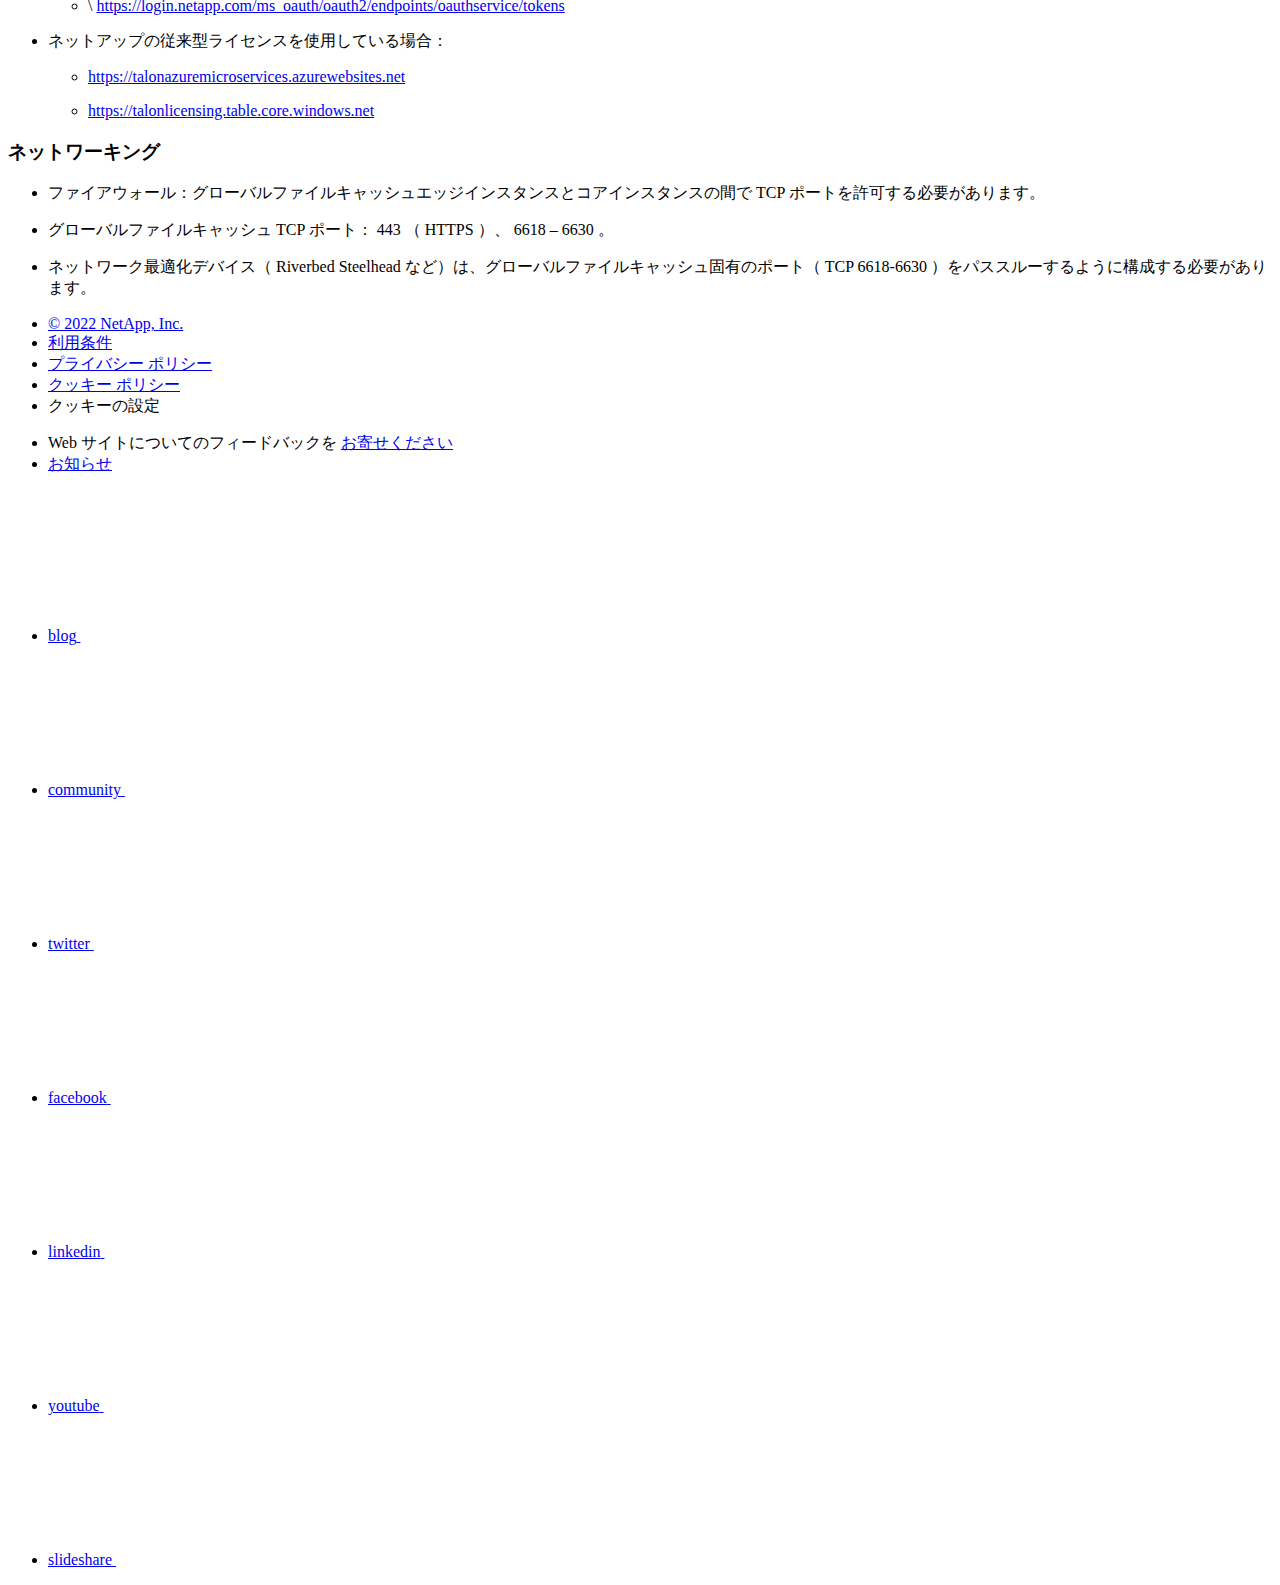
==== commit 7bd9a369: "Deploying to gh-pages from  @ 8bdc3bf09beb028d245c77810b63c1ff09cf3d46 🚀" ====
--- a/concept-before-you-begin-to-deploy-gfc.html
+++ b/concept-before-you-begin-to-deploy-gfc.html
@@ -292,13 +292,15 @@
           <ul class="n-menu__list">
             <li class="n-menu__list-column">
               <ul class="n-menu__list"><li class="n-menu__list-item n-menu__list-item--level-1">
+                  <a href="https://docs.netapp.com/us-en/cloud-manager-file-cache/concept-before-you-begin-to-deploy-gfc.html" class="n-menu__header-text"><span translate="no" class="notranslate">English</span></a>
+                </li><li class="n-menu__list-item n-menu__list-item--level-1">
                   <a href="https://docs.netapp.com/ja-jp/cloud-manager-file-cache/concept-before-you-begin-to-deploy-gfc.html" class="n-menu__header-text"><span translate="no" class="notranslate">日本語</span></a>
                 </li><li class="n-menu__list-item n-menu__list-item--level-1">
-                  <a href="https://docs.netapp.com/us-en/cloud-manager-file-cache/concept-before-you-begin-to-deploy-gfc.html" class="n-menu__header-text"><span translate="no" class="notranslate">English</span></a>
+                  <a href="https://docs.netapp.com/ko-kr/cloud-manager-file-cache/concept-before-you-begin-to-deploy-gfc.html" class="n-menu__header-text"><span translate="no" class="notranslate">한국어</span></a>
                 </li><li class="n-menu__list-item n-menu__list-item--level-1">
                   <a href="https://docs.netapp.com/zh-cn/cloud-manager-file-cache/concept-before-you-begin-to-deploy-gfc.html" class="n-menu__header-text"><span translate="no" class="notranslate">简体中文</span></a>
                 </li><li class="n-menu__list-item n-menu__list-item--level-1">
-                  <a href="https://docs.netapp.com/ko-kr/cloud-manager-file-cache/concept-before-you-begin-to-deploy-gfc.html" class="n-menu__header-text"><span translate="no" class="notranslate">한국어</span></a>
+                  <a href="https://docs.netapp.com/zh-tw/cloud-manager-file-cache/concept-before-you-begin-to-deploy-gfc.html" class="n-menu__header-text"><span translate="no" class="notranslate">繁體中文</span></a>
                 </li></ul>
             </li>
           </ul>
@@ -604,6 +606,10 @@
         
 
         
+        <li class="n-breadcrumb__list-item">
+          <a href="https://docs.netapp.com/ja-jp/cloud-manager-family/">Cloud Manager</a>
+        </li>
+        
 
         <li class="n-breadcrumb__list-item">
           <a href="/ja-jp/cloud-manager-file-cache/">Global&nbsp;File&nbsp;Cache</a>
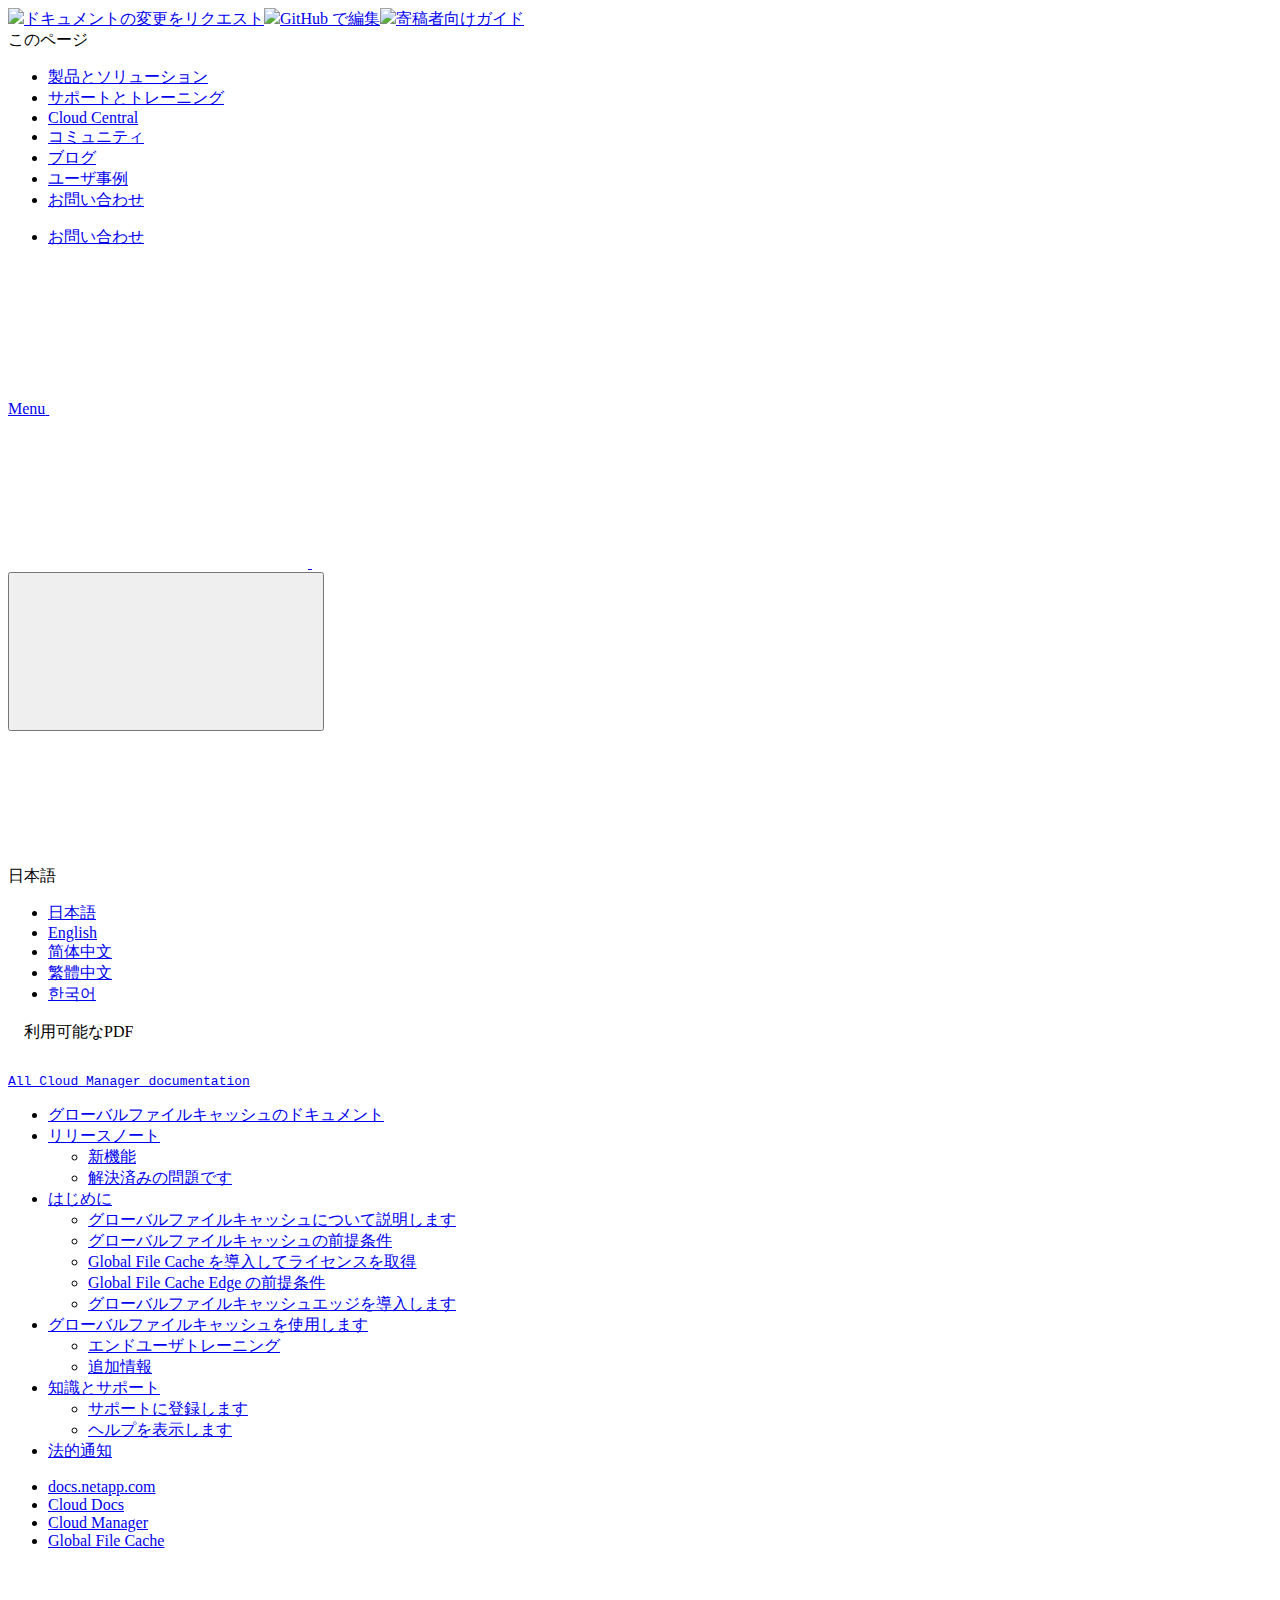
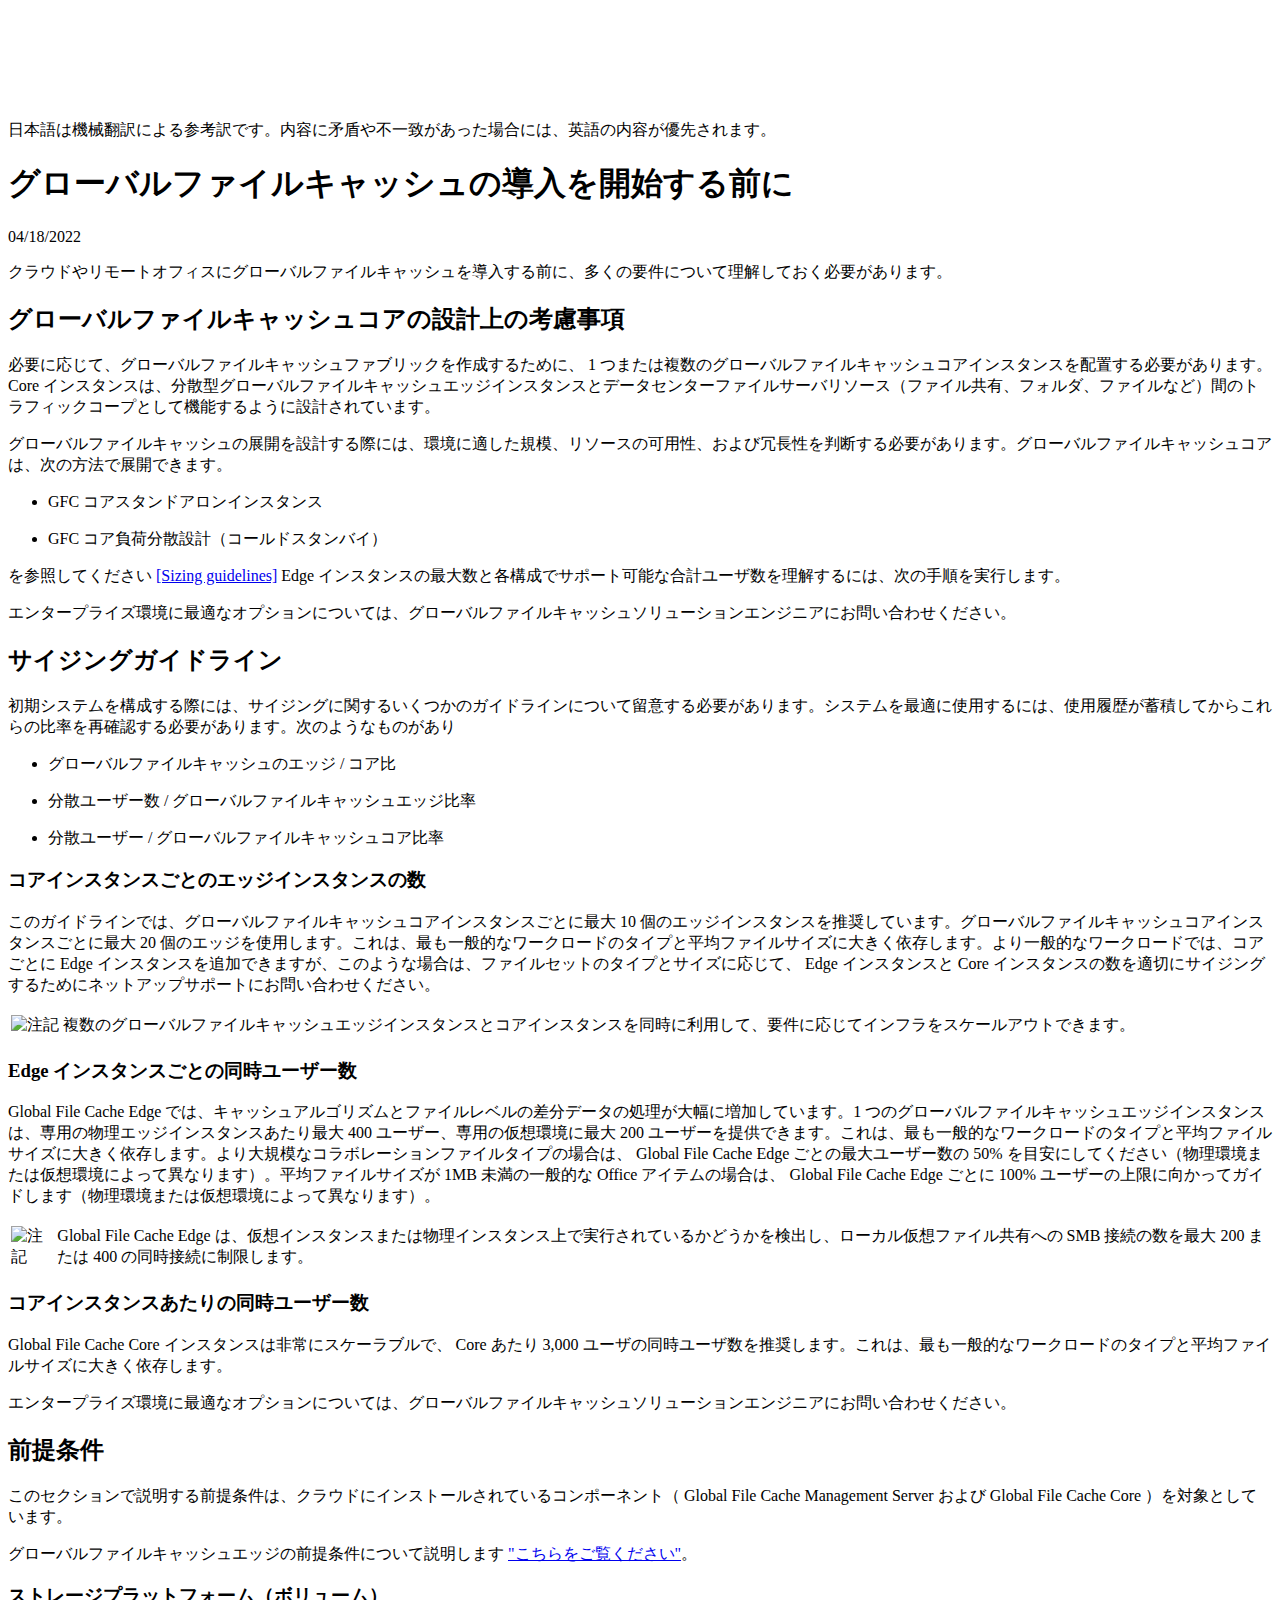
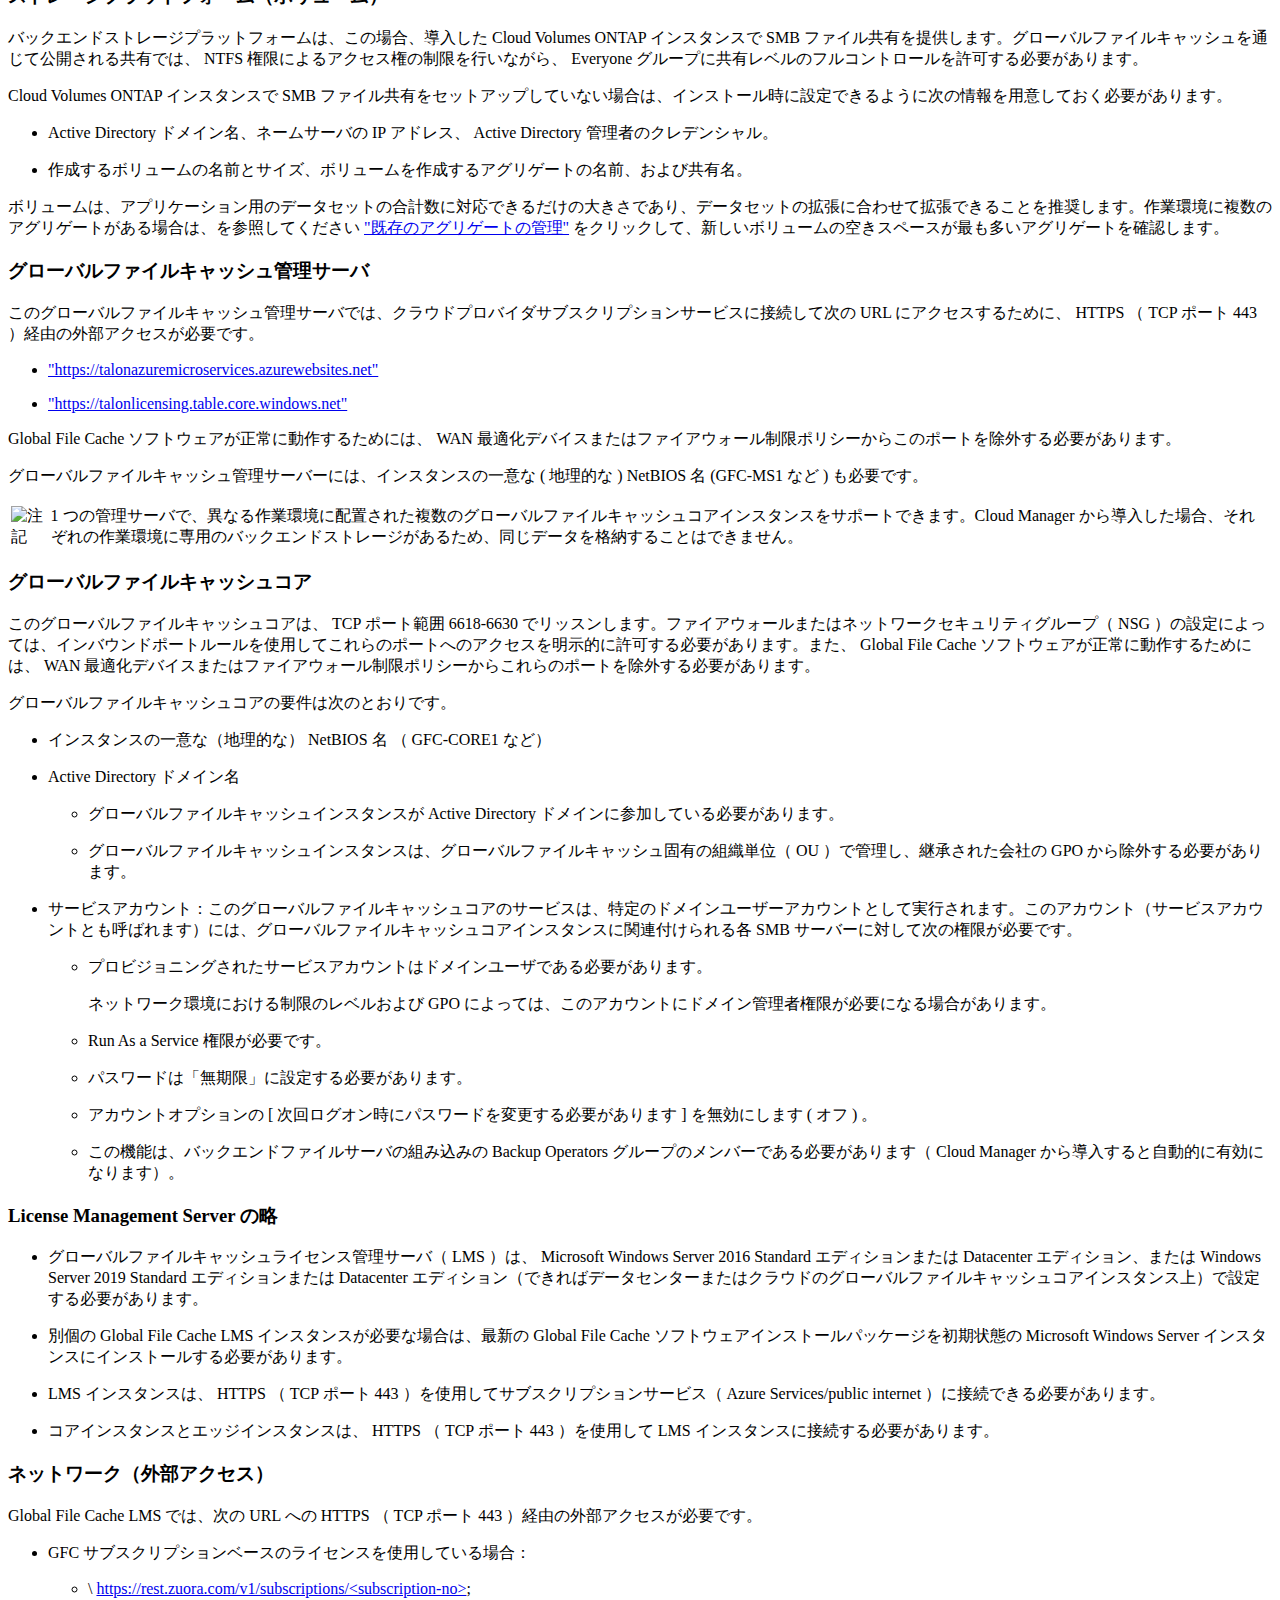
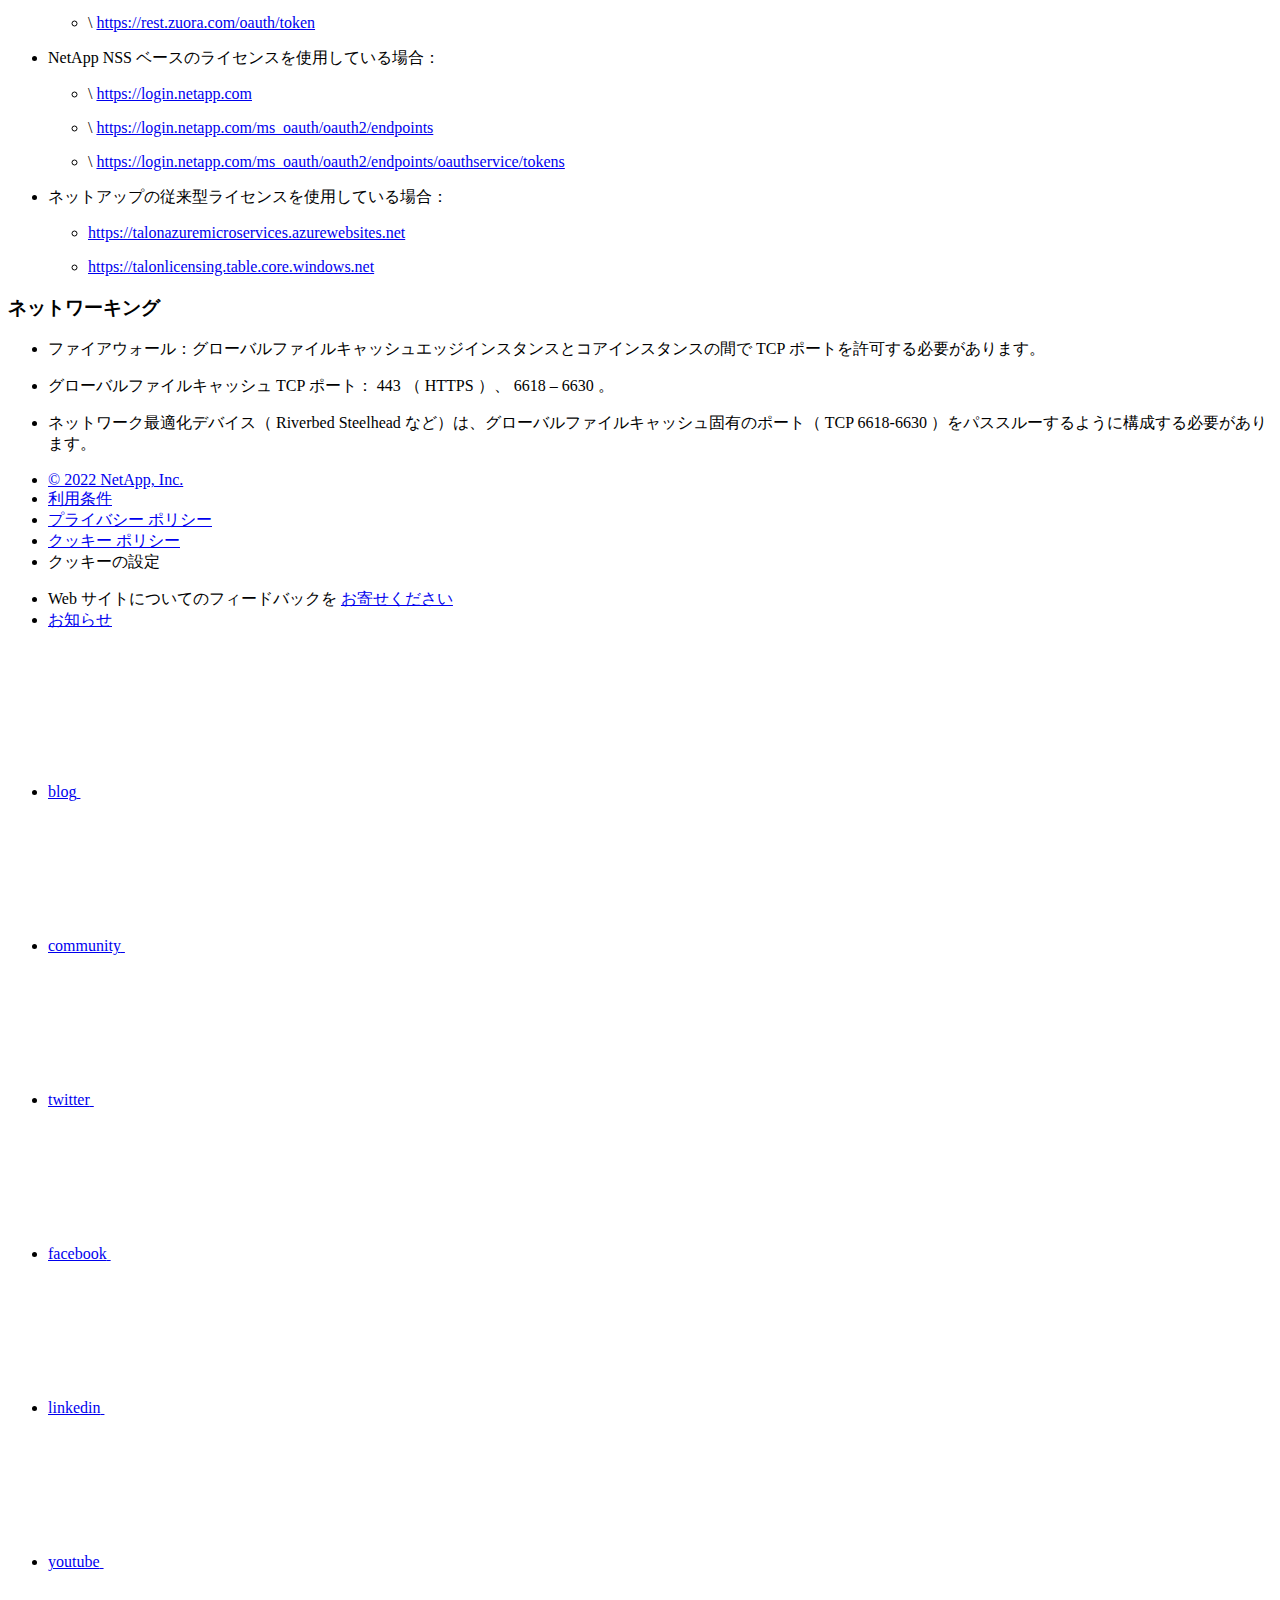
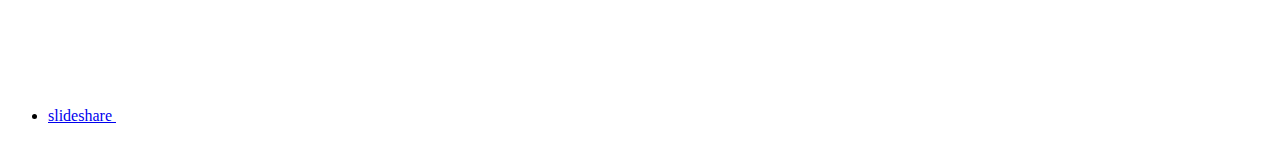
==== commit e7eff568: "Deploying to gh-pages from  @ 56b71a5cd444d7ffbcae4efe8e3c5d39bc2cfbbb 🚀" ====
--- a/concept-before-you-begin-to-deploy-gfc.html
+++ b/concept-before-you-begin-to-deploy-gfc.html
@@ -277,35 +277,27 @@
     </div>
   </div>
   <div class="n-property-bar__toolbar">
-    <!-- Start Language Selector --><div id="ie-i18n" class="n-property-bar__lang-selector">
-      <div id="ie-i18n-menu">
-      <span class="ie-i18n-lang">日本語</span>
-        <button class="ie-i18n-icon-container" type="button">
+    <!-- Start Language Selector --><div id="language-dropdown" class="custom-dropdown custom-dropdown-lang">
+      <div class="custom-dropdown-select custom-dropdown-select-lang">
+      <span class="lang-name">日本語</span>
           <svg class="n-globe__icon" aria-labelledby="title">
             <title>globe</title>
             <use xmlns:xlink="http://www.w3.org/1999/xlink" xlink:href="/ja-jp/cloud-manager-file-cache/common/svg/sprite.svg#globe"></use>
           </svg>
         </button>
       </div>
-      <div id="n-property-navigation-bar__menu--language-selector" class="ie-i18n-results-container n-menu n-menu--v3 n-menu--is-active" style="display: none;">
-        <div class="n-language-selector-menu">
-          <ul class="n-menu__list">
-            <li class="n-menu__list-column">
-              <ul class="n-menu__list"><li class="n-menu__list-item n-menu__list-item--level-1">
-                  <a href="https://docs.netapp.com/us-en/cloud-manager-file-cache/concept-before-you-begin-to-deploy-gfc.html" class="n-menu__header-text"><span translate="no" class="notranslate">English</span></a>
-                </li><li class="n-menu__list-item n-menu__list-item--level-1">
-                  <a href="https://docs.netapp.com/ja-jp/cloud-manager-file-cache/concept-before-you-begin-to-deploy-gfc.html" class="n-menu__header-text"><span translate="no" class="notranslate">日本語</span></a>
-                </li><li class="n-menu__list-item n-menu__list-item--level-1">
-                  <a href="https://docs.netapp.com/ko-kr/cloud-manager-file-cache/concept-before-you-begin-to-deploy-gfc.html" class="n-menu__header-text"><span translate="no" class="notranslate">한국어</span></a>
-                </li><li class="n-menu__list-item n-menu__list-item--level-1">
-                  <a href="https://docs.netapp.com/zh-cn/cloud-manager-file-cache/concept-before-you-begin-to-deploy-gfc.html" class="n-menu__header-text"><span translate="no" class="notranslate">简体中文</span></a>
-                </li><li class="n-menu__list-item n-menu__list-item--level-1">
-                  <a href="https://docs.netapp.com/zh-tw/cloud-manager-file-cache/concept-before-you-begin-to-deploy-gfc.html" class="n-menu__header-text"><span translate="no" class="notranslate">繁體中文</span></a>
-                </li></ul>
-            </li>
-          </ul>
-        </div>
-      </div>
+
+      <ul class="custom-dropdown-menu"><li>
+          <a href="https://docs.netapp.com/ja-jp/cloud-manager-file-cache/concept-before-you-begin-to-deploy-gfc.html" target="_self"><span translate="no" class="notranslate">日本語</span></a>
+        </li><li>
+          <a href="https://docs.netapp.com/us-en/cloud-manager-file-cache/concept-before-you-begin-to-deploy-gfc.html" target="_self"><span translate="no" class="notranslate">English</span></a>
+        </li><li>
+          <a href="https://docs.netapp.com/zh-cn/cloud-manager-file-cache/concept-before-you-begin-to-deploy-gfc.html" target="_self"><span translate="no" class="notranslate">简体中文</span></a>
+        </li><li>
+          <a href="https://docs.netapp.com/zh-tw/cloud-manager-file-cache/concept-before-you-begin-to-deploy-gfc.html" target="_self"><span translate="no" class="notranslate">繁體中文</span></a>
+        </li><li>
+          <a href="https://docs.netapp.com/ko-kr/cloud-manager-file-cache/concept-before-you-begin-to-deploy-gfc.html" target="_self"><span translate="no" class="notranslate">한국어</span></a>
+        </li></ul>
     </div><!-- End Language Selector -->
 
     <div class="n-property-bar__cta"></div>
@@ -360,8 +352,6 @@
         
         <a target="_blank" href="/ja-jp/cloud-manager-file-cache/pdfs/fullsite-sidebar/Global_File_Cache_のドキュメント.pdf" >
           <img src="/ja-jp/cloud-manager-file-cache/images/pdf.png" width="16" height="16"/>このドキュメントサイトのPDF</a>
-
-
 
 
 
@@ -533,10 +523,10 @@
     $("#toggleContainerPdf").toggle('display');
     $(".n-pdf-body-container .zip-pdf-link-container").toggle('display');
   });
-</script><div class="sidebar-nav-container">
-  <ul id="mysidebar" class="nav"><li class=" "><a class="na-navbar-padding" href="https://docs.netapp.com/us-en/cloud-manager-family">
-        Cloud Manager のすべてのドキュメント
-      </a></li><li class=" "><a class="na-navbar-padding" href="/ja-jp/cloud-manager-file-cache/index.html">
+</script><div class="prod-nav" id="product-nav">
+  <a target="_self" class="prod-fam-nav" href="https://docs.netapp.com/ja-jp/cloud-manager-family/"><img src="/ja-jp/cloud-manager-file-cache/images/left_arrow.png" alt=""><pre>All Cloud Manager documentation</pre></a>
+</div><div class="sidebar-nav-container" id="mysidebardiv">
+  <ul id="mysidebar" class="nav"><li class=" "><a class="na-navbar-padding" href="/ja-jp/cloud-manager-file-cache/index.html">
         グローバルファイルキャッシュのドキュメント
       </a></li><li class="subfolders "><a href="#">
         <div class="na-navbar-padding"> リリースノート</div>
@@ -1104,4 +1094,5 @@
     </script>
     <script src='/ja-jp/cloud-manager-file-cache/js/www-ntap.js'></script>
     <script src='/ja-jp/cloud-manager-file-cache/js/tabbed-blocks.js'></script>
+    <script src='/ja-jp/cloud-manager-file-cache/js/sidebar.js'></script>
   </body></html>
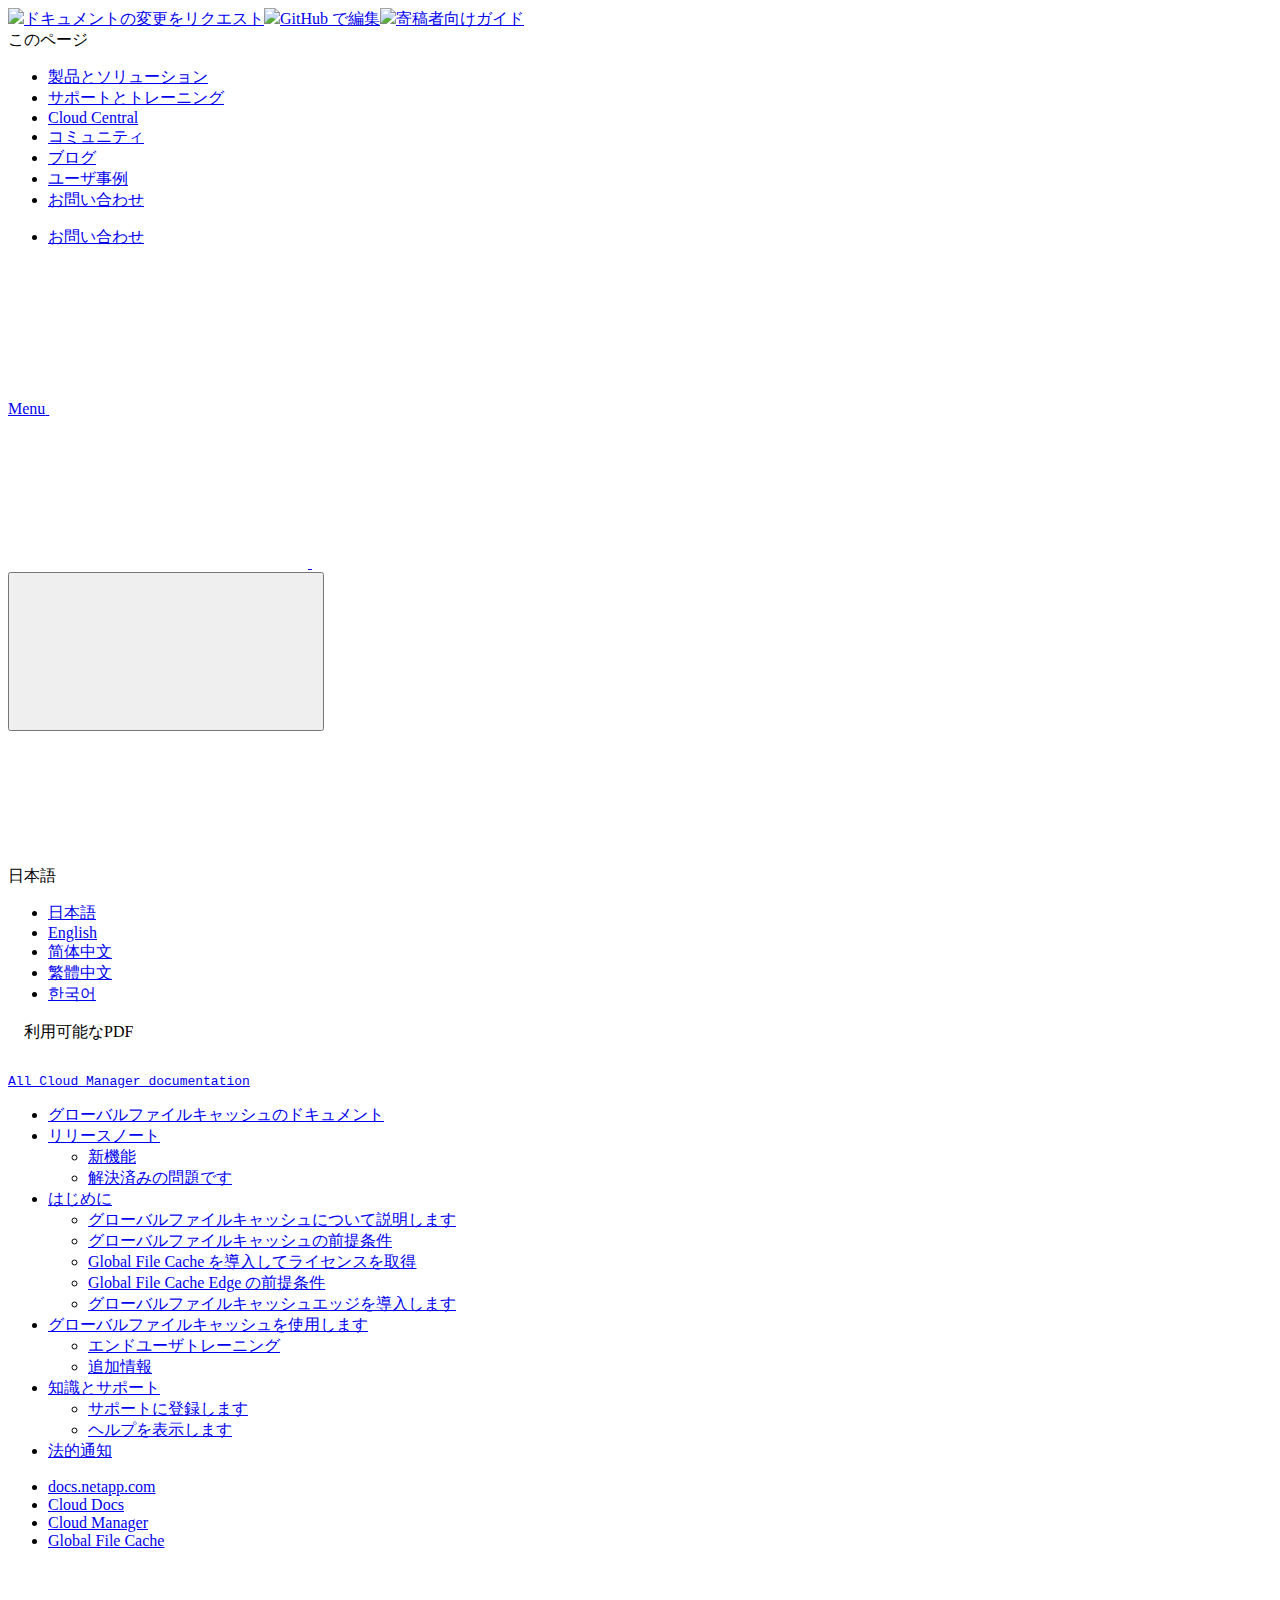
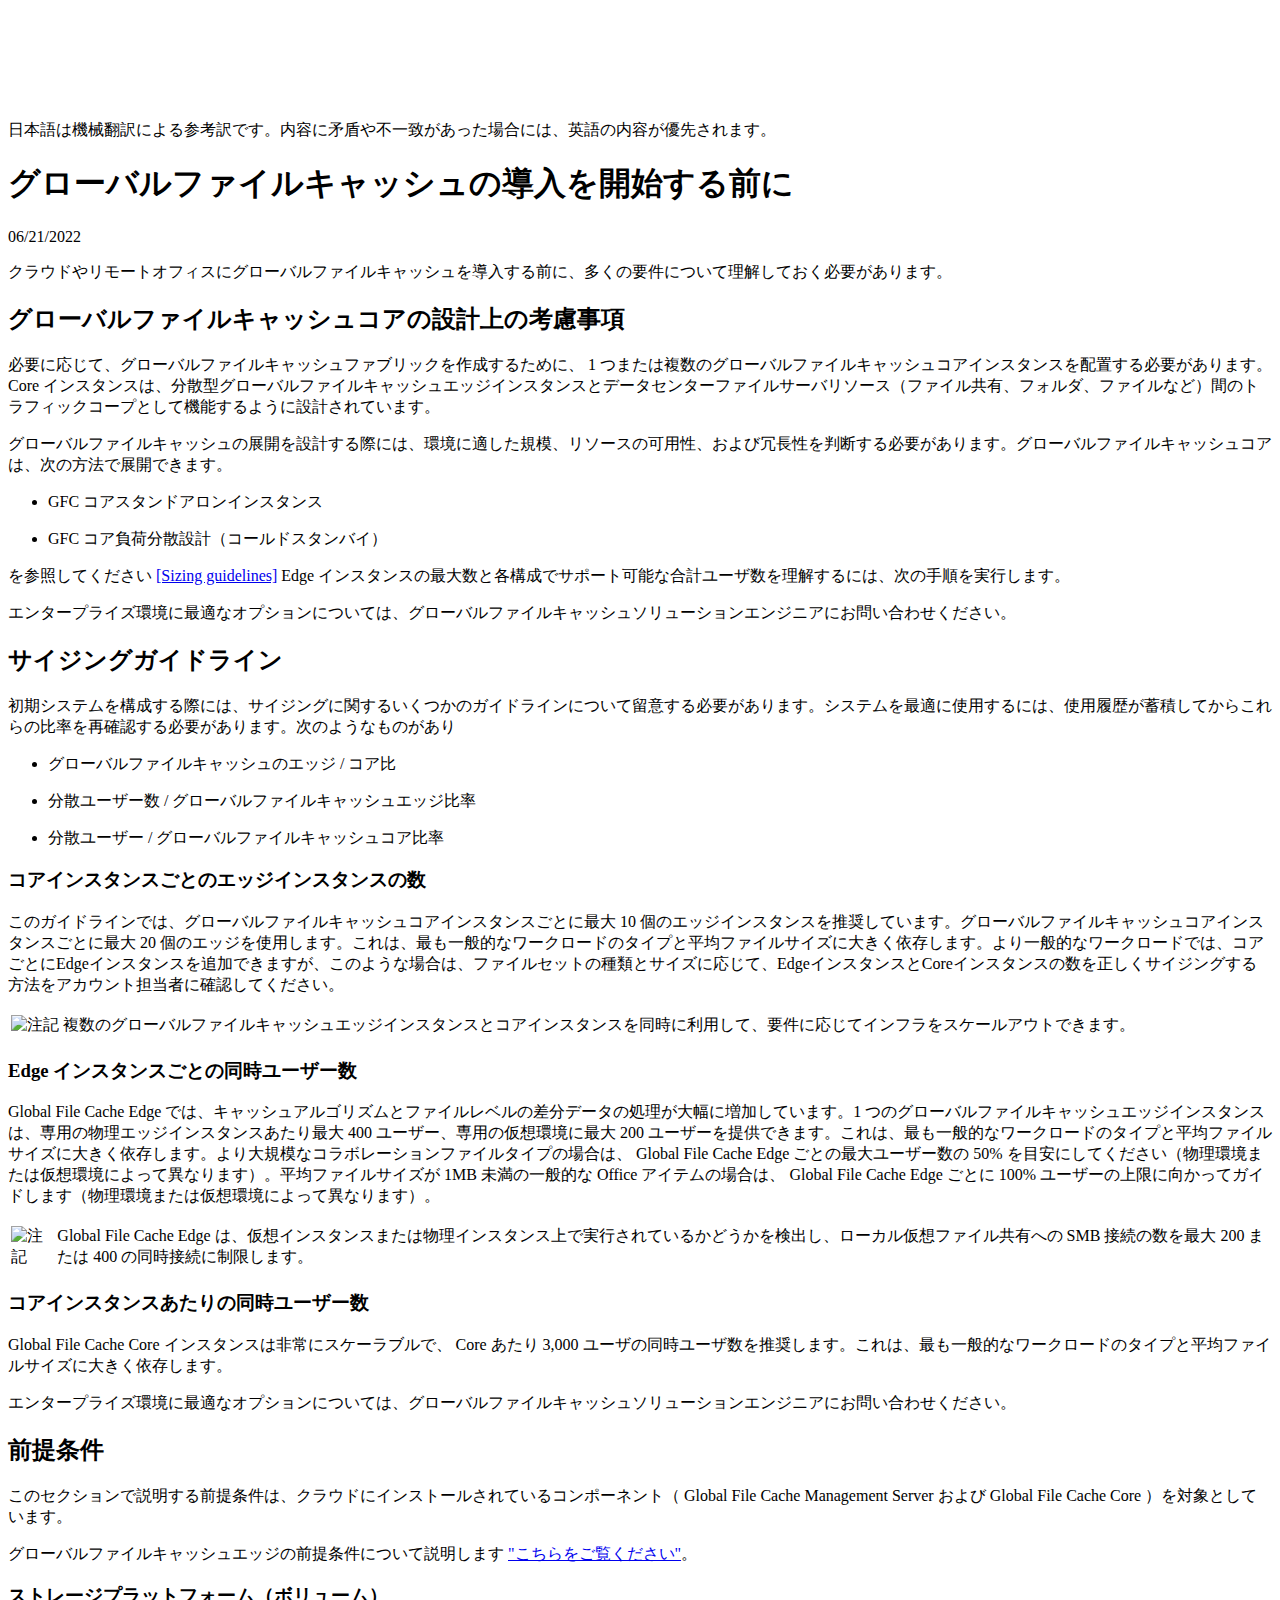
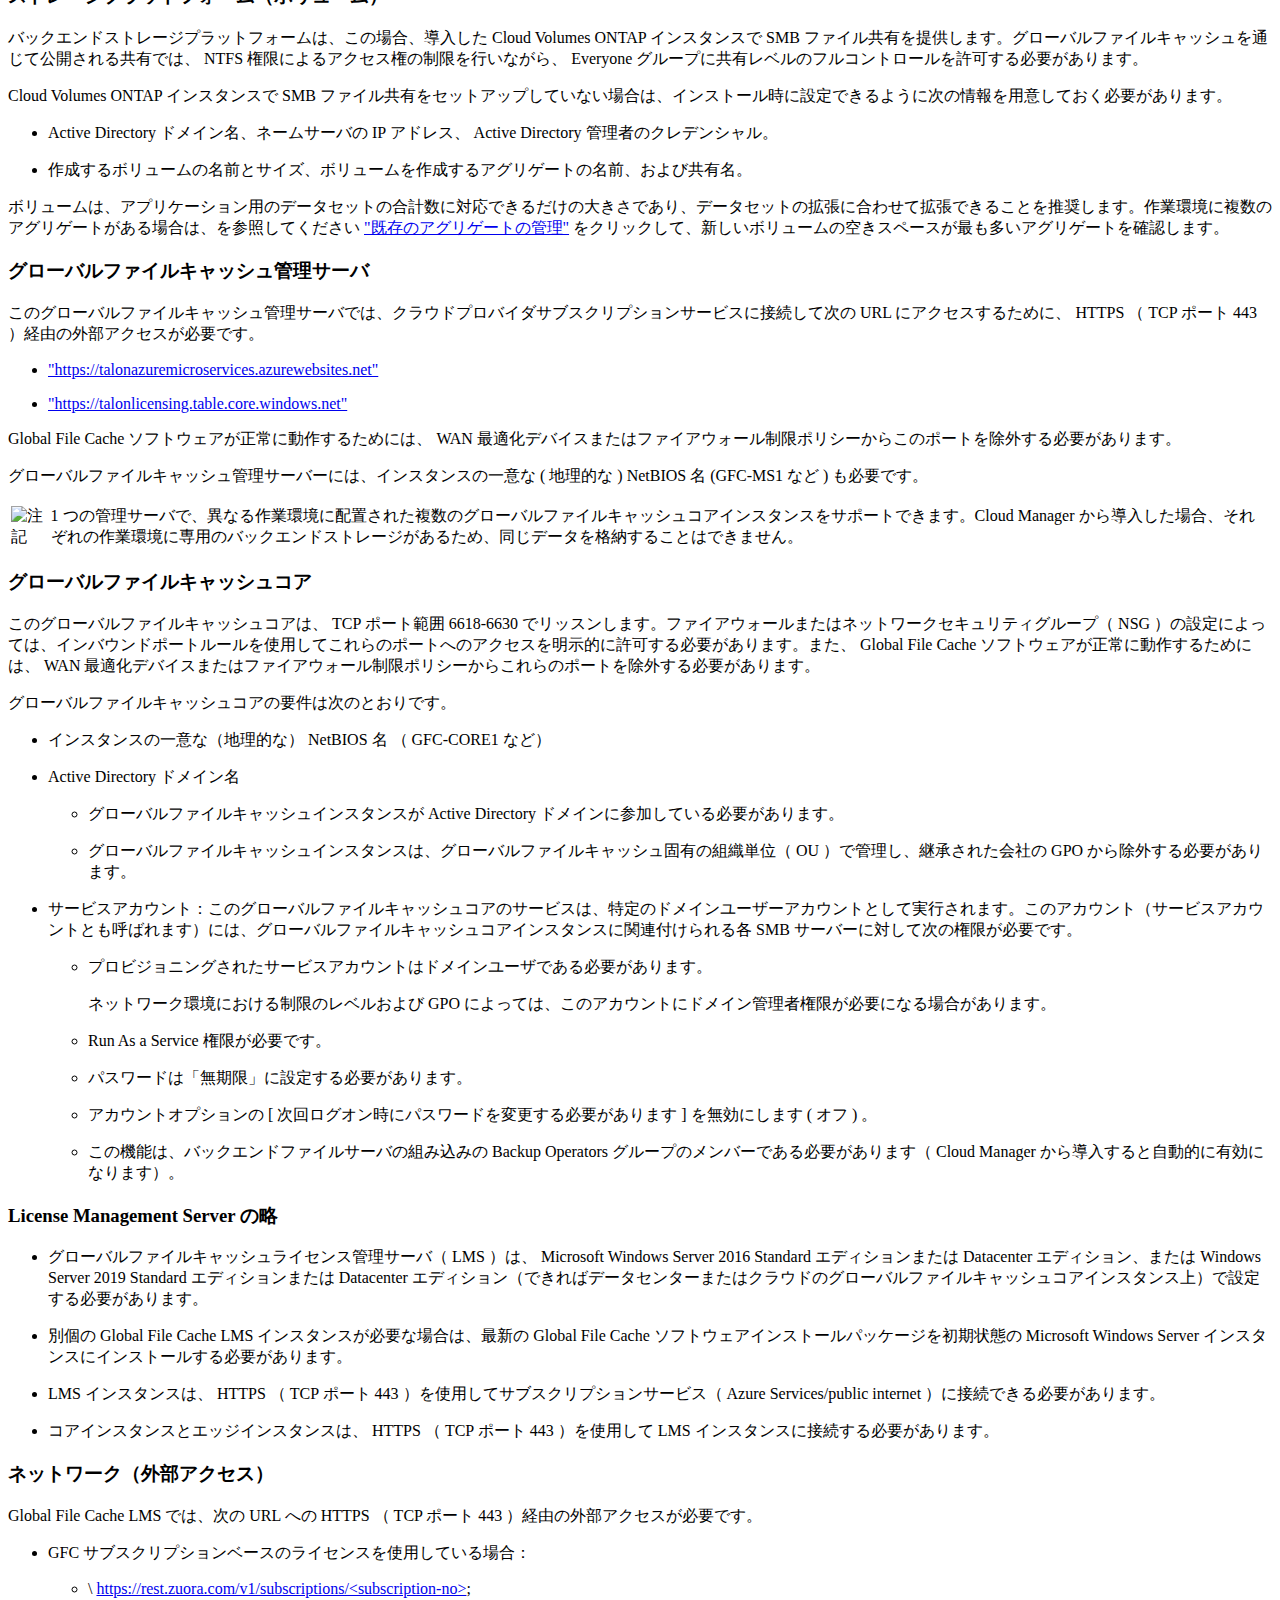
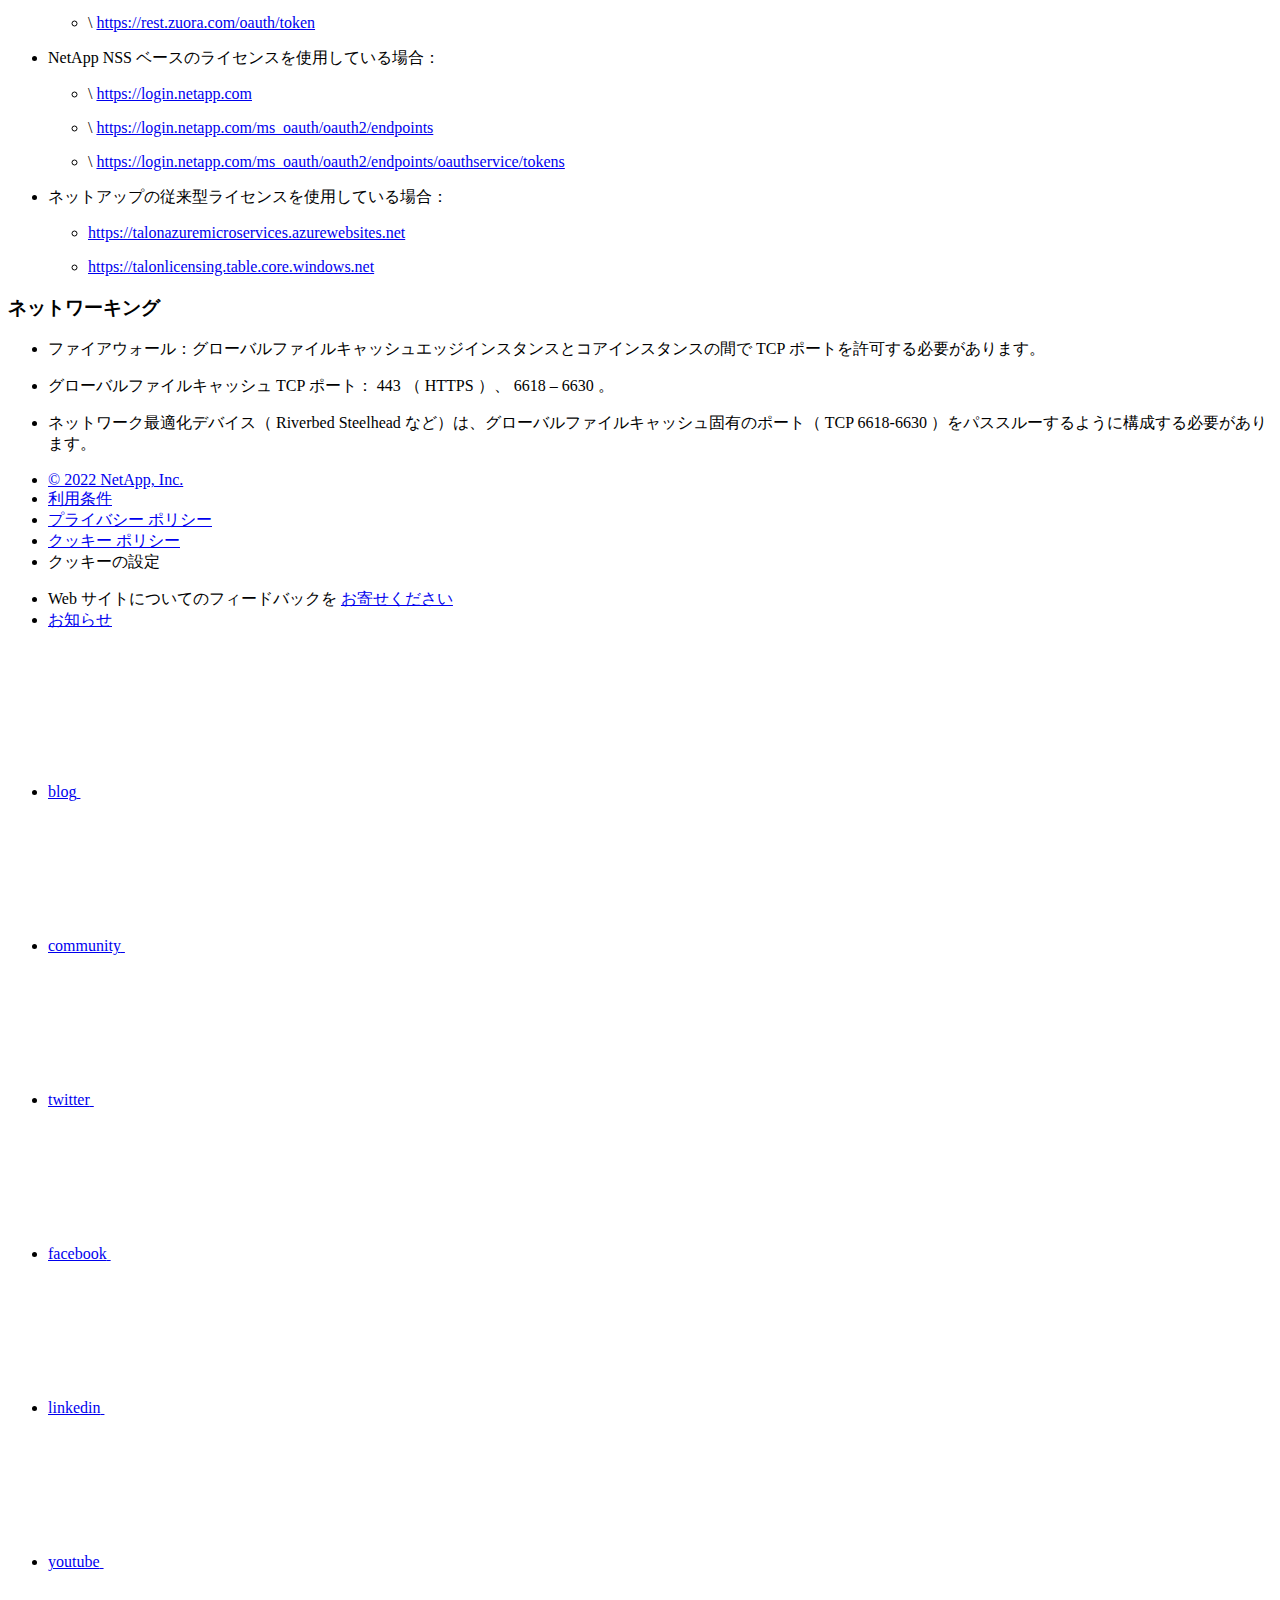
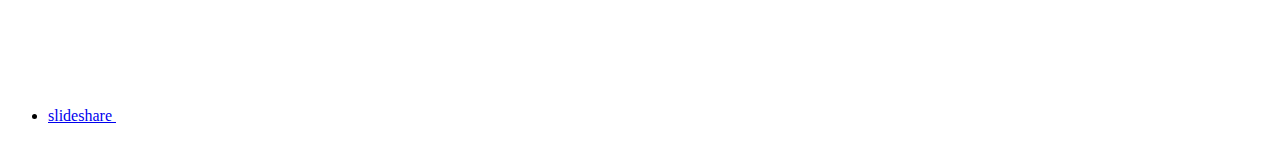
==== commit cf9f14e5: "Deploying to gh-pages from  @ b45ab2715f90722c0eb04403bb69f08720d4a72f 🚀" ====
--- a/concept-before-you-begin-to-deploy-gfc.html
+++ b/concept-before-you-begin-to-deploy-gfc.html
@@ -633,7 +633,7 @@
 <p class="page-details">
   
     
-    <time datetime="2022-04-18 08:18:56 +0000">04/18/2022</time>
+    <time datetime="2022-06-21 12:58:00 +0000">06/21/2022</time>
     
   
 
@@ -696,7 +696,7 @@
 <div class="sect2">
 <h3 id="コアインスタンスごとのエッジインスタンスの数">コアインスタンスごとのエッジインスタンスの数</h3>
 <div class="paragraph">
-<p>このガイドラインでは、グローバルファイルキャッシュコアインスタンスごとに最大 10 個のエッジインスタンスを推奨しています。グローバルファイルキャッシュコアインスタンスごとに最大 20 個のエッジを使用します。これは、最も一般的なワークロードのタイプと平均ファイルサイズに大きく依存します。より一般的なワークロードでは、コアごとに Edge インスタンスを追加できますが、このような場合は、ファイルセットのタイプとサイズに応じて、 Edge インスタンスと Core インスタンスの数を適切にサイジングするためにネットアップサポートにお問い合わせください。</p>
+<p>このガイドラインでは、グローバルファイルキャッシュコアインスタンスごとに最大 10 個のエッジインスタンスを推奨しています。グローバルファイルキャッシュコアインスタンスごとに最大 20 個のエッジを使用します。これは、最も一般的なワークロードのタイプと平均ファイルサイズに大きく依存します。より一般的なワークロードでは、コアごとにEdgeインスタンスを追加できますが、このような場合は、ファイルセットの種類とサイズに応じて、EdgeインスタンスとCoreインスタンスの数を正しくサイジングする方法をアカウント担当者に確認してください。</p>
 </div>
 <div class="admonitionblock note">
 <table>
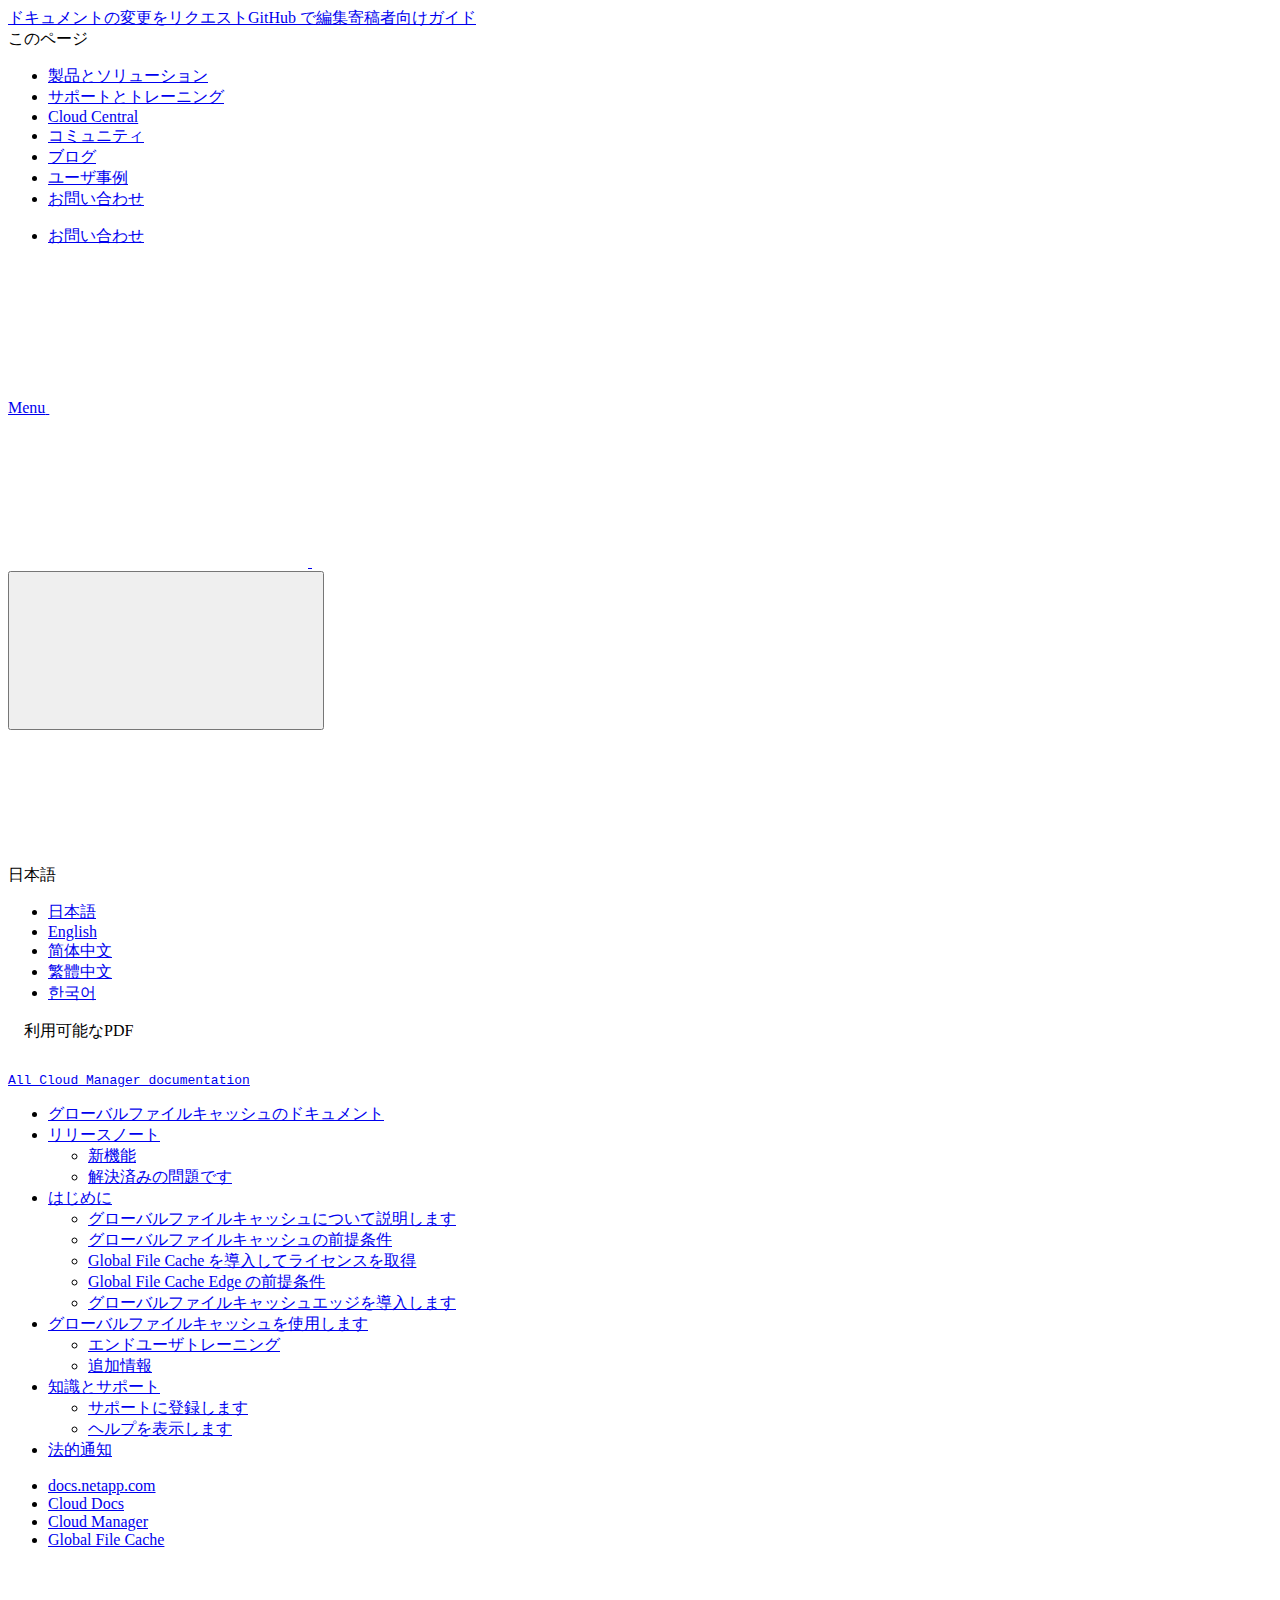
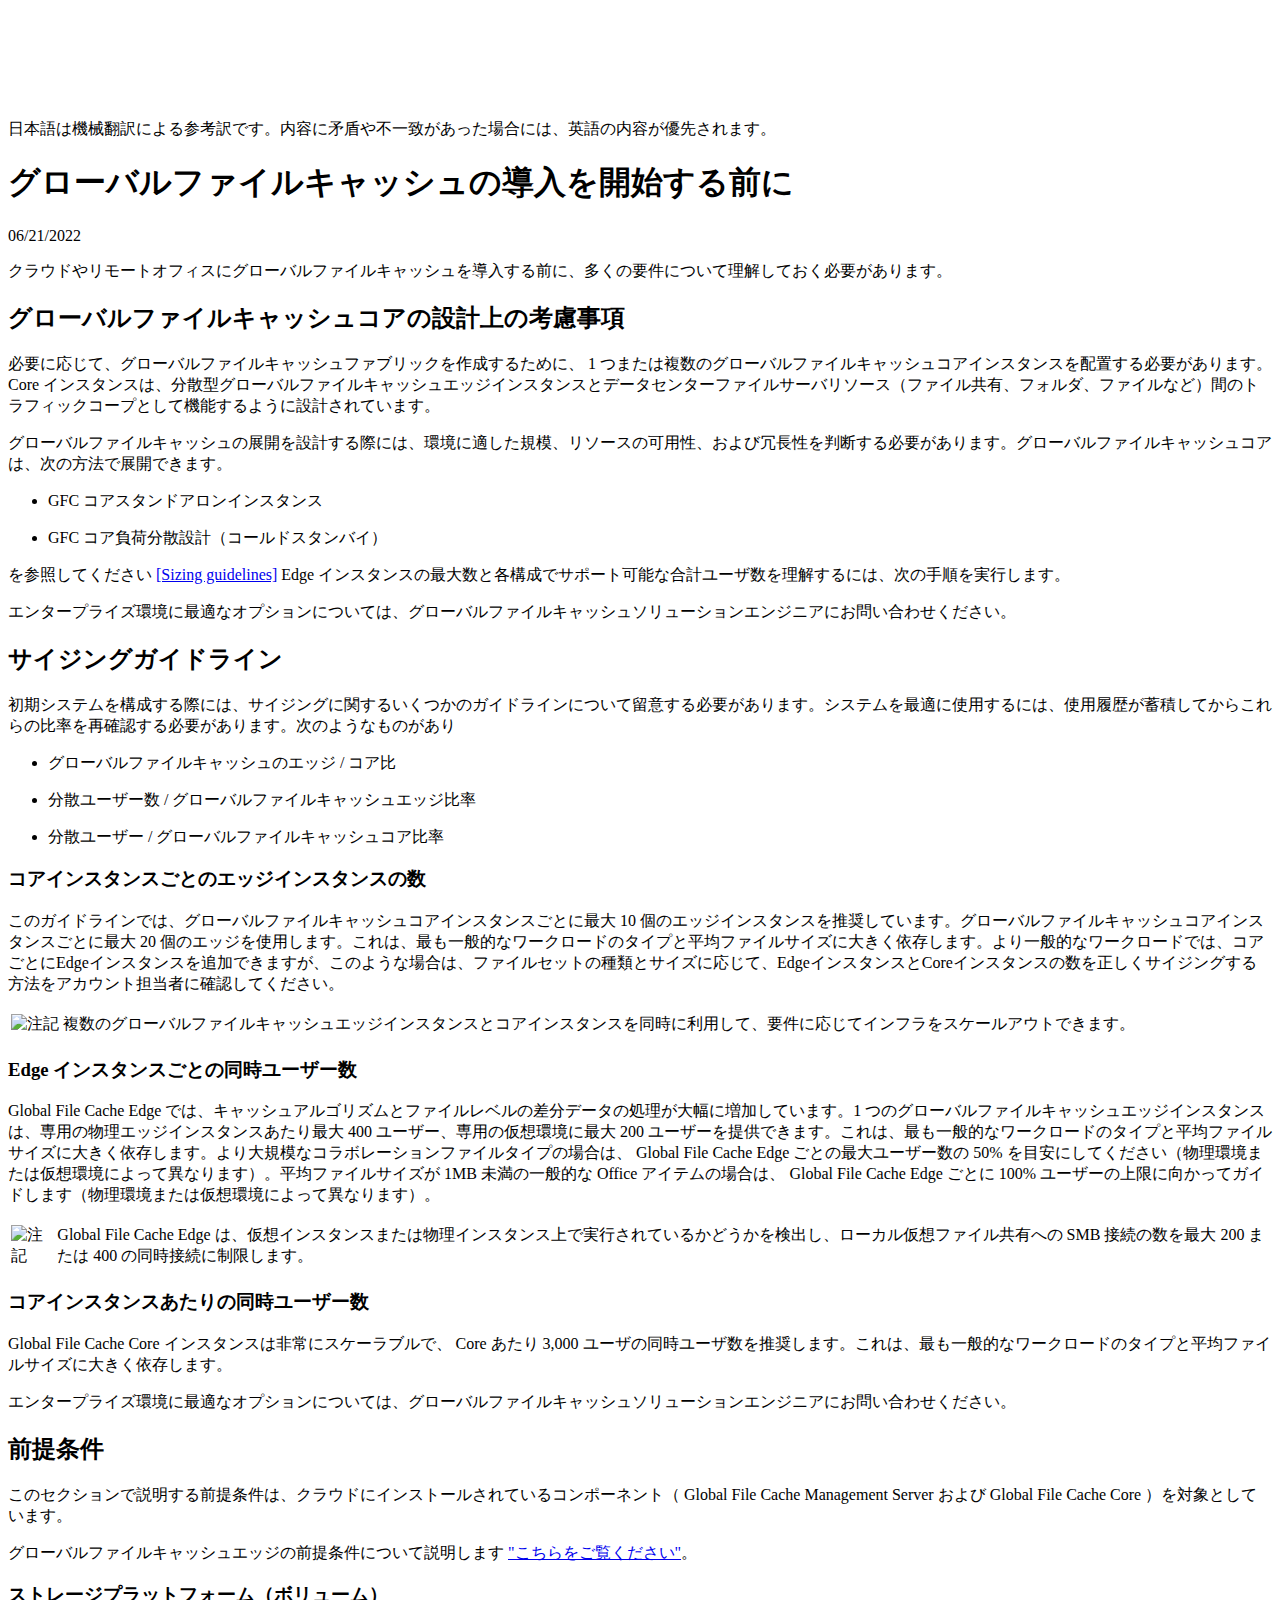
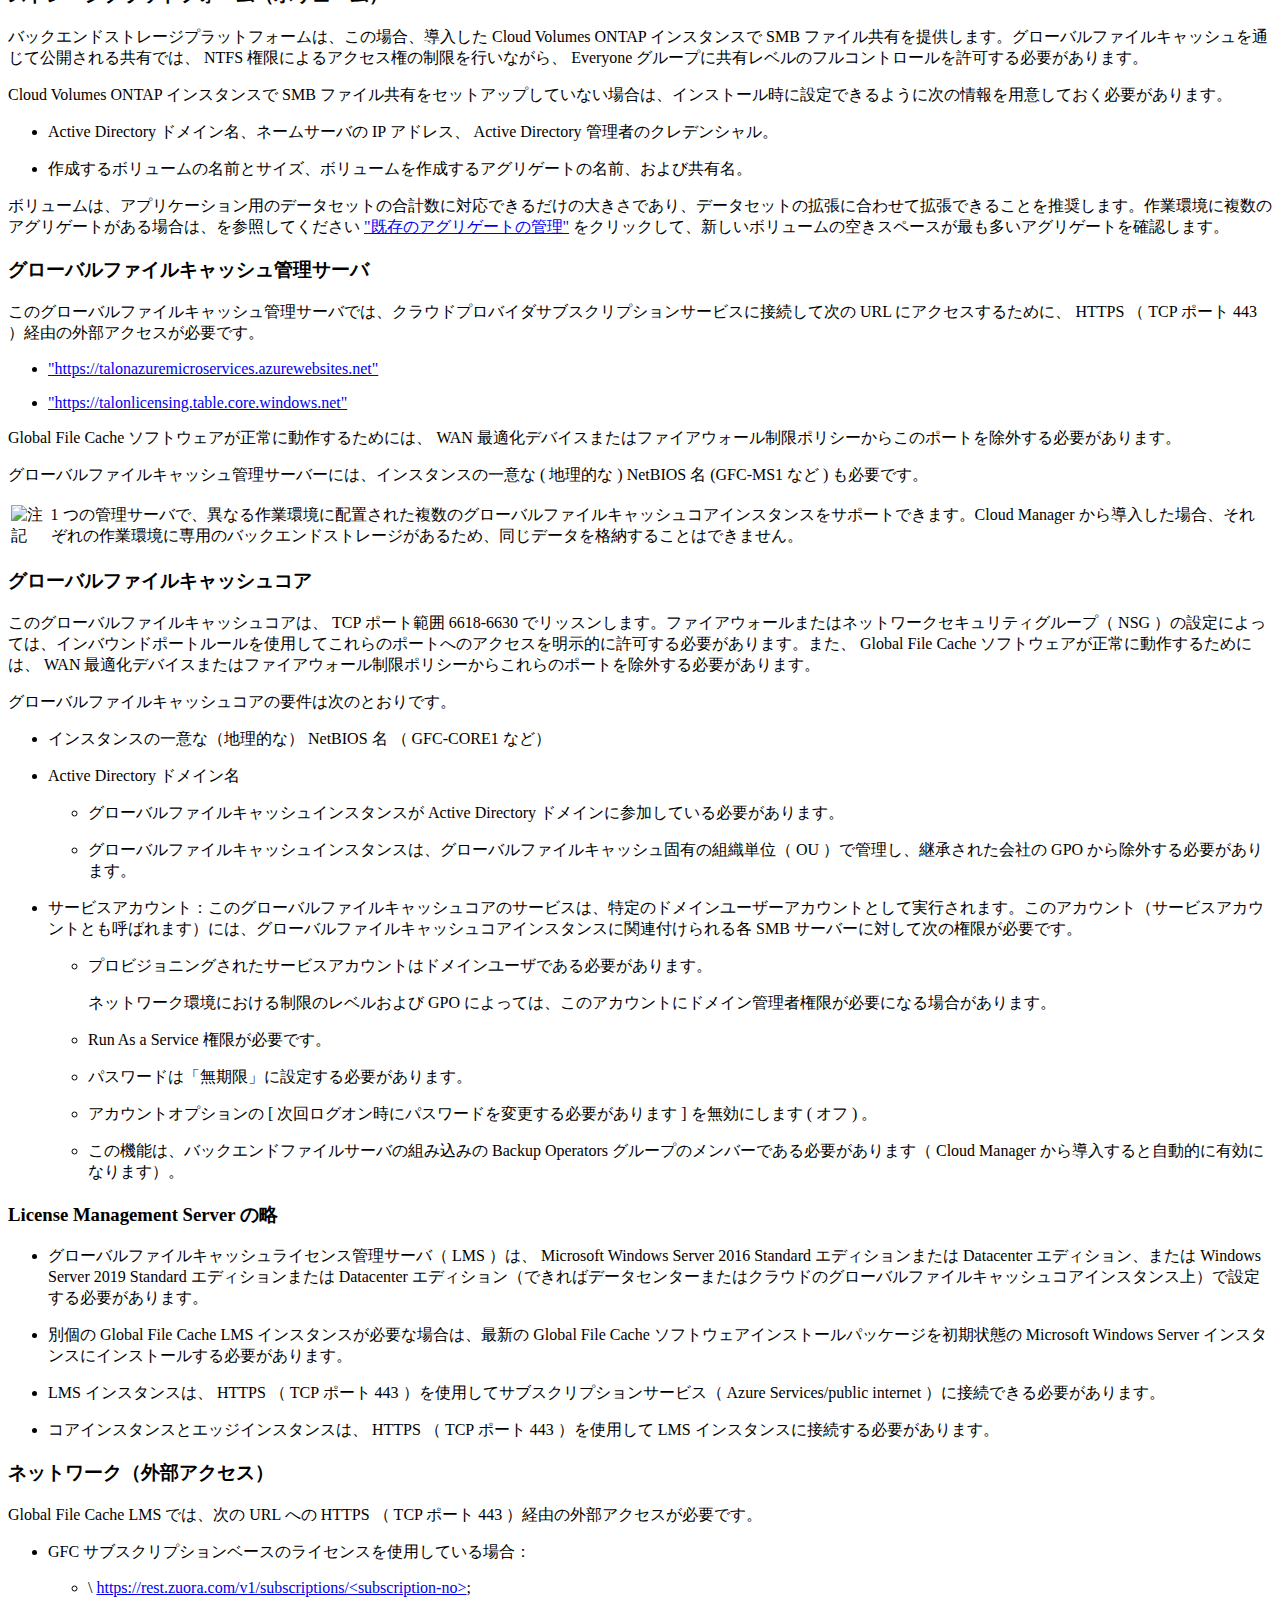
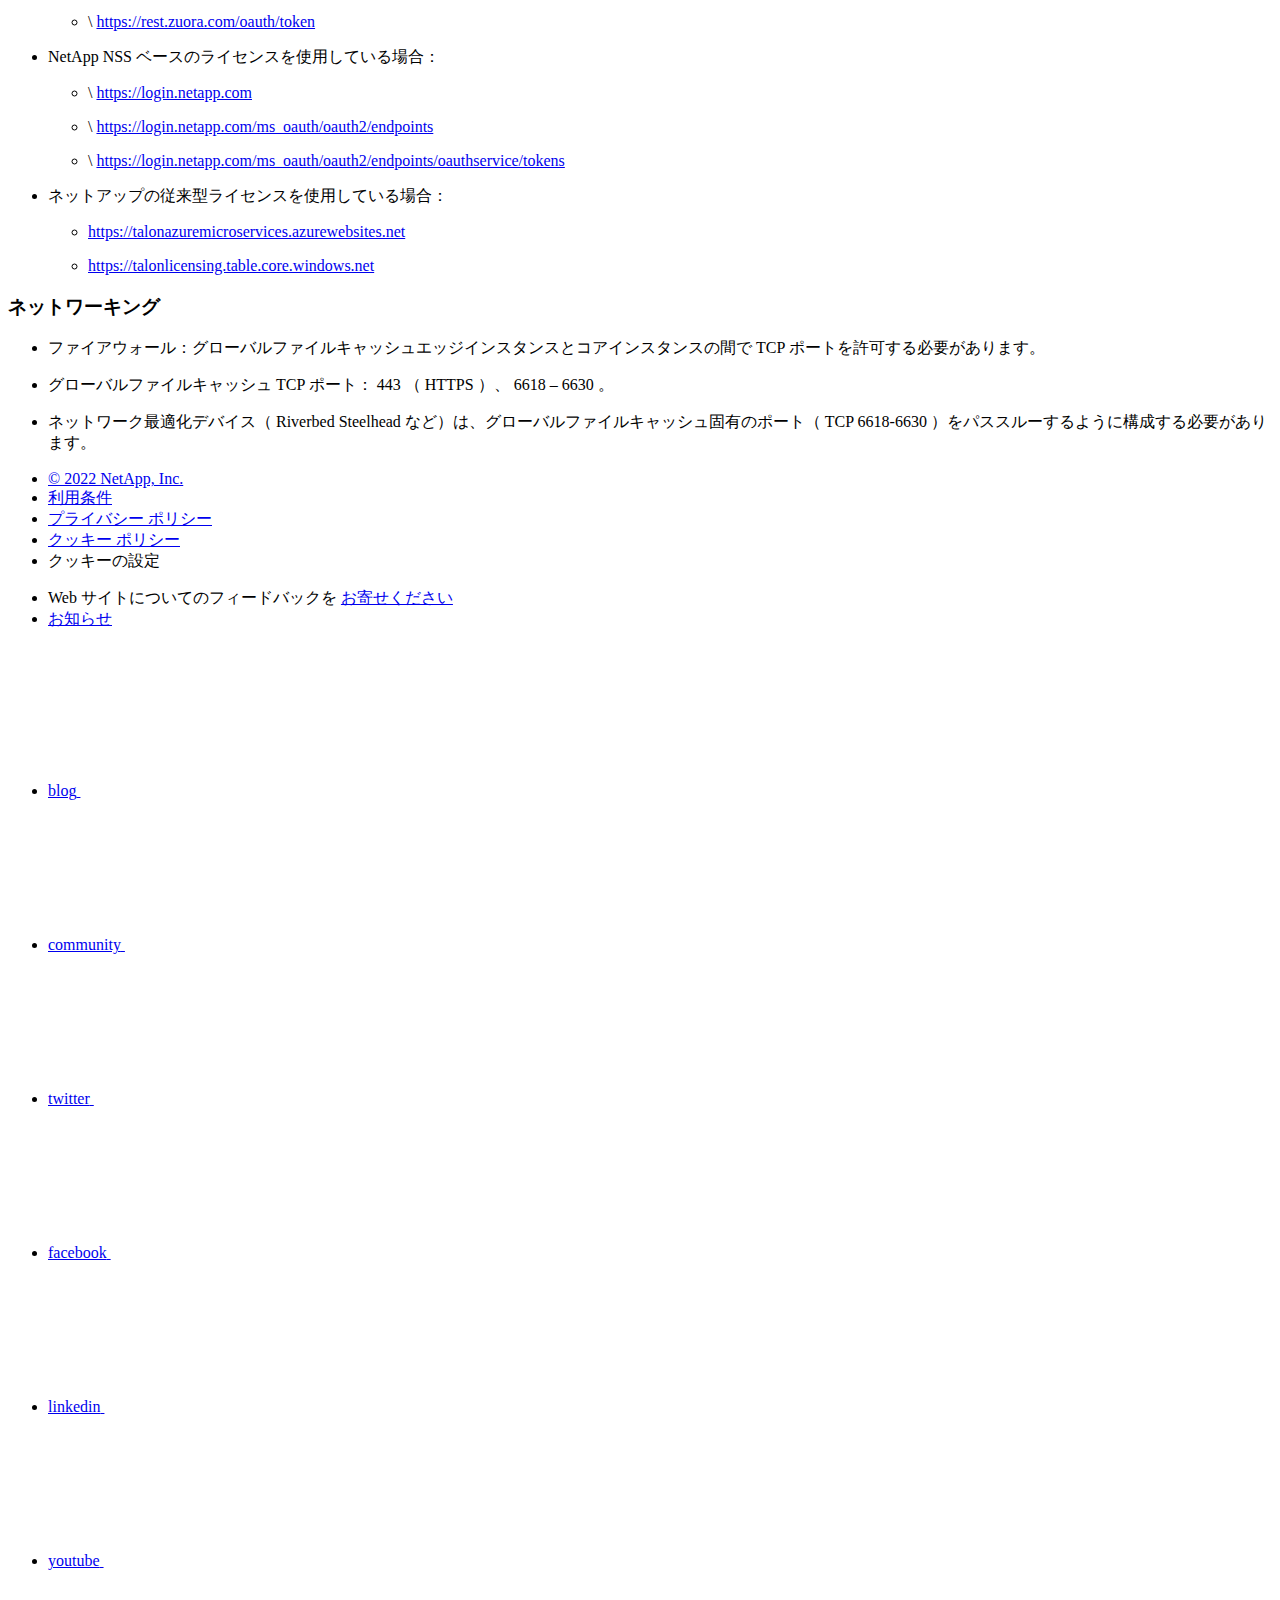
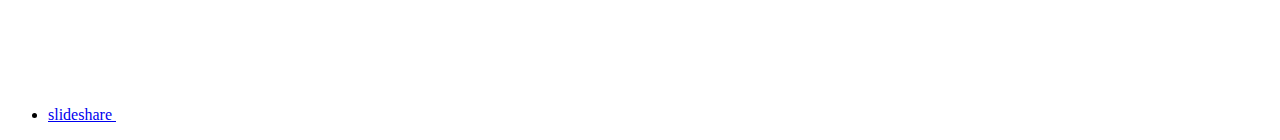
==== commit 268b968b: "Deploying to gh-pages from  @ 0ffb2b3dce4d49184c71e51b40f4ff3f999e3e66 🚀" ====
--- a/concept-before-you-begin-to-deploy-gfc.html
+++ b/concept-before-you-begin-to-deploy-gfc.html
@@ -169,7 +169,7 @@
   
   <!-- Start Page Toolbar -->
   
-  <div class="page-nav-toolbar"><div class="page-nav-contribute"><a target="_blank" href="https://github.com/NetAppDocs/cloud-manager-file-cache/issues/new?body=Page%3A%20[グローバルファイルキャッシュの導入を開始する前に](https://docs.netapp.com/ja-jp/cloud-manager-file-cache/concept-before-you-begin-to-deploy-gfc.html)" class="page-nav-contribute-link" role="button"><img src="/ja-jp/cloud-manager-file-cache/images/discuss-sm.svg" class="github-icon" />ドキュメントの変更をリクエスト</a><a target="_blank" href="https://github.com/NetAppDocs/cloud-manager-file-cache/blob/main/concept-before-you-begin-to-deploy-gfc.adoc" class="page-nav-contribute-link" role="button"><img src="/ja-jp/cloud-manager-file-cache/images/edit-sm.svg" class="github-icon" />GitHub で編集</a><a target="_blank" href="https://docs.netapp.com/us-en/contribute/" class="page-nav-contribute-link"  ><img src="/ja-jp/cloud-manager-file-cache/images/article-sm.svg" class="github-icon" />寄稿者向けガイド</a></div>
+  <div class="page-nav-toolbar"><div class="page-nav-contribute"><a target="_blank" href="https://github.com/NetAppDocs/cloud-manager-file-cache/issues/new?body=Page%3A%20[グローバルファイルキャッシュの導入を開始する前に](https://docs.netapp.com/ja-jp/cloud-manager-file-cache/concept-before-you-begin-to-deploy-gfc.html)" class="page-nav-contribute-link" role="button"><img src="/ja-jp/cloud-manager-file-cache/images/discuss-sm.svg" alt="" class="github-icon" />ドキュメントの変更をリクエスト</a><a target="_blank" href="https://github.com/NetAppDocs/cloud-manager-file-cache/blob/main/concept-before-you-begin-to-deploy-gfc.adoc" class="page-nav-contribute-link" role="button"><img src="/ja-jp/cloud-manager-file-cache/images/edit-sm.svg" alt="" class="github-icon" />GitHub で編集</a><a target="_blank" href="https://docs.netapp.com/us-en/contribute/" class="page-nav-contribute-link"  ><img src="/ja-jp/cloud-manager-file-cache/images/article-sm.svg" alt="" class="github-icon" />寄稿者向けガイド</a></div>
     <div class="page-nav-container">
       <nav class="page-nav-fixed">
         <div class="page-nav-title">このページ</div>
@@ -341,7 +341,7 @@
   <div class="col-md-3" id="sidebar-height">
       <div class="n-pdf-header">
   <a id="toggleButtonPdf" class="n-pdf-button" type="button">
-    <img src="/ja-jp/cloud-manager-file-cache/images/pdf.png" width="16" height="16"/>利用可能なPDF<span>
+    <img src="/ja-jp/cloud-manager-file-cache/images/pdf.png" alt="" width="16" height="16"/>利用可能なPDF<span>
     </span>
   </a>
 </div>
@@ -351,7 +351,7 @@
         
         
         <a target="_blank" href="/ja-jp/cloud-manager-file-cache/pdfs/fullsite-sidebar/Global_File_Cache_のドキュメント.pdf" >
-          <img src="/ja-jp/cloud-manager-file-cache/images/pdf.png" width="16" height="16"/>このドキュメントサイトのPDF</a>
+          <img src="/ja-jp/cloud-manager-file-cache/images/pdf.png" alt="" width="16" height="16"/>このドキュメントサイトのPDF</a>
 
 
 
@@ -366,7 +366,7 @@
               href="/ja-jp/cloud-manager-file-cache/pdfs/sidebar/リリースノート.pdf" 
             
           >
-            <img src="/ja-jp/cloud-manager-file-cache/images/pdf.png" width="16" height="16"/>
+            <img src="/ja-jp/cloud-manager-file-cache/images/pdf.png" alt="" width="16" height="16"/>
             リリースノート
           </a>
           
@@ -374,8 +374,6 @@
 
 
 
-
-          
         </li>
       </ul>
     
@@ -395,31 +393,22 @@
               href="/ja-jp/cloud-manager-file-cache/pdfs/sidebar/はじめに.pdf" 
             
           >
-            <img src="/ja-jp/cloud-manager-file-cache/images/pdf.png" width="16" height="16"/>
+            <img src="/ja-jp/cloud-manager-file-cache/images/pdf.png" alt="" width="16" height="16"/>
             はじめに
           </a>
           
 
 
-    <ul class="subfolders" style="display:none;"><li class="active pdf-hide">
-  <a target="_blank" href="/ja-jp/cloud-manager-file-cache/pdfs/pages/concept-before-you-begin-to-deploy-gfc.pdf" >
-    <img src="/ja-jp/cloud-manager-file-cache/images/pdf.png" width="16" height="16"/>
-    PDF of this page
-  </a>
-</li>
-
-</ul>
-  
-
-
-
-
-
-
-
-
-
-          
+    <ul class="subfolders" id="pdf-remove" style="display:none;"><li class="active"></li></ul>
+  
+
+
+
+
+
+
+
+
         </li>
       </ul>
     
@@ -439,7 +428,7 @@
               href="/ja-jp/cloud-manager-file-cache/pdfs/sidebar/グローバルファイルキャッシュを使用します.pdf" 
             
           >
-            <img src="/ja-jp/cloud-manager-file-cache/images/pdf.png" width="16" height="16"/>
+            <img src="/ja-jp/cloud-manager-file-cache/images/pdf.png" alt="" width="16" height="16"/>
             グローバルファイルキャッシュを使用します
           </a>
           
@@ -447,8 +436,6 @@
 
 
 
-
-          
         </li>
       </ul>
     
@@ -468,7 +455,7 @@
               href="/ja-jp/cloud-manager-file-cache/pdfs/sidebar/知識とサポート.pdf" 
             
           >
-            <img src="/ja-jp/cloud-manager-file-cache/images/pdf.png" width="16" height="16"/>
+            <img src="/ja-jp/cloud-manager-file-cache/images/pdf.png" alt="" width="16" height="16"/>
             知識とサポート
           </a>
           
@@ -476,8 +463,6 @@
 
 
 
-
-          
         </li>
       </ul>
     
@@ -486,11 +471,10 @@
 
 
 
-
 </li></ul>
   <div class="zip-pdf-link-container" style="display: none;">   
     <a href="#" id="zipPdf">
-      <img src="/ja-jp/cloud-manager-file-cache/images/pdf-zip.png" width="16" height="16"/>
+      <img src="/ja-jp/cloud-manager-file-cache/images/pdf-zip.png" alt="" width="16" height="16"/>
       <pre>個別のPDFドキュメントのコレクション<span class="zip-size"></span></pre>
     </a><div id="zip-link-popup" class="hide">
     <div class="inner-modal">
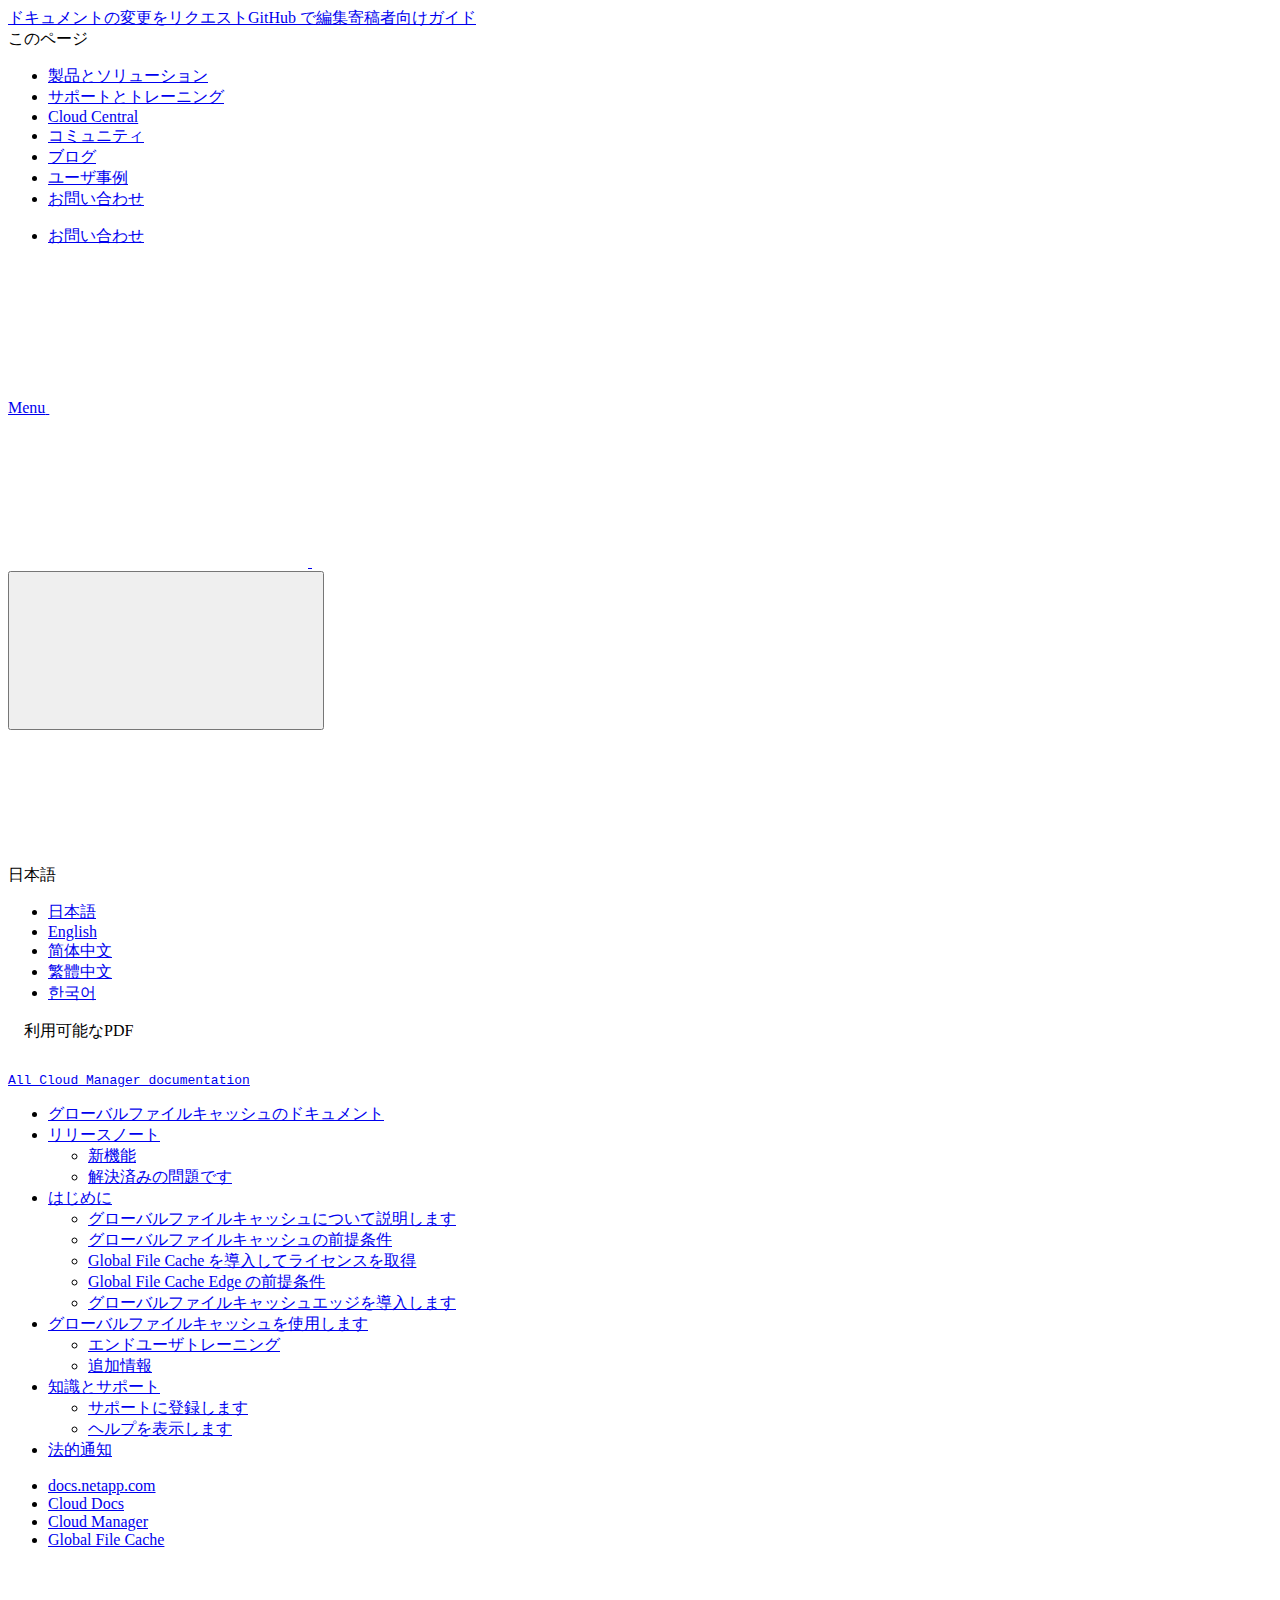
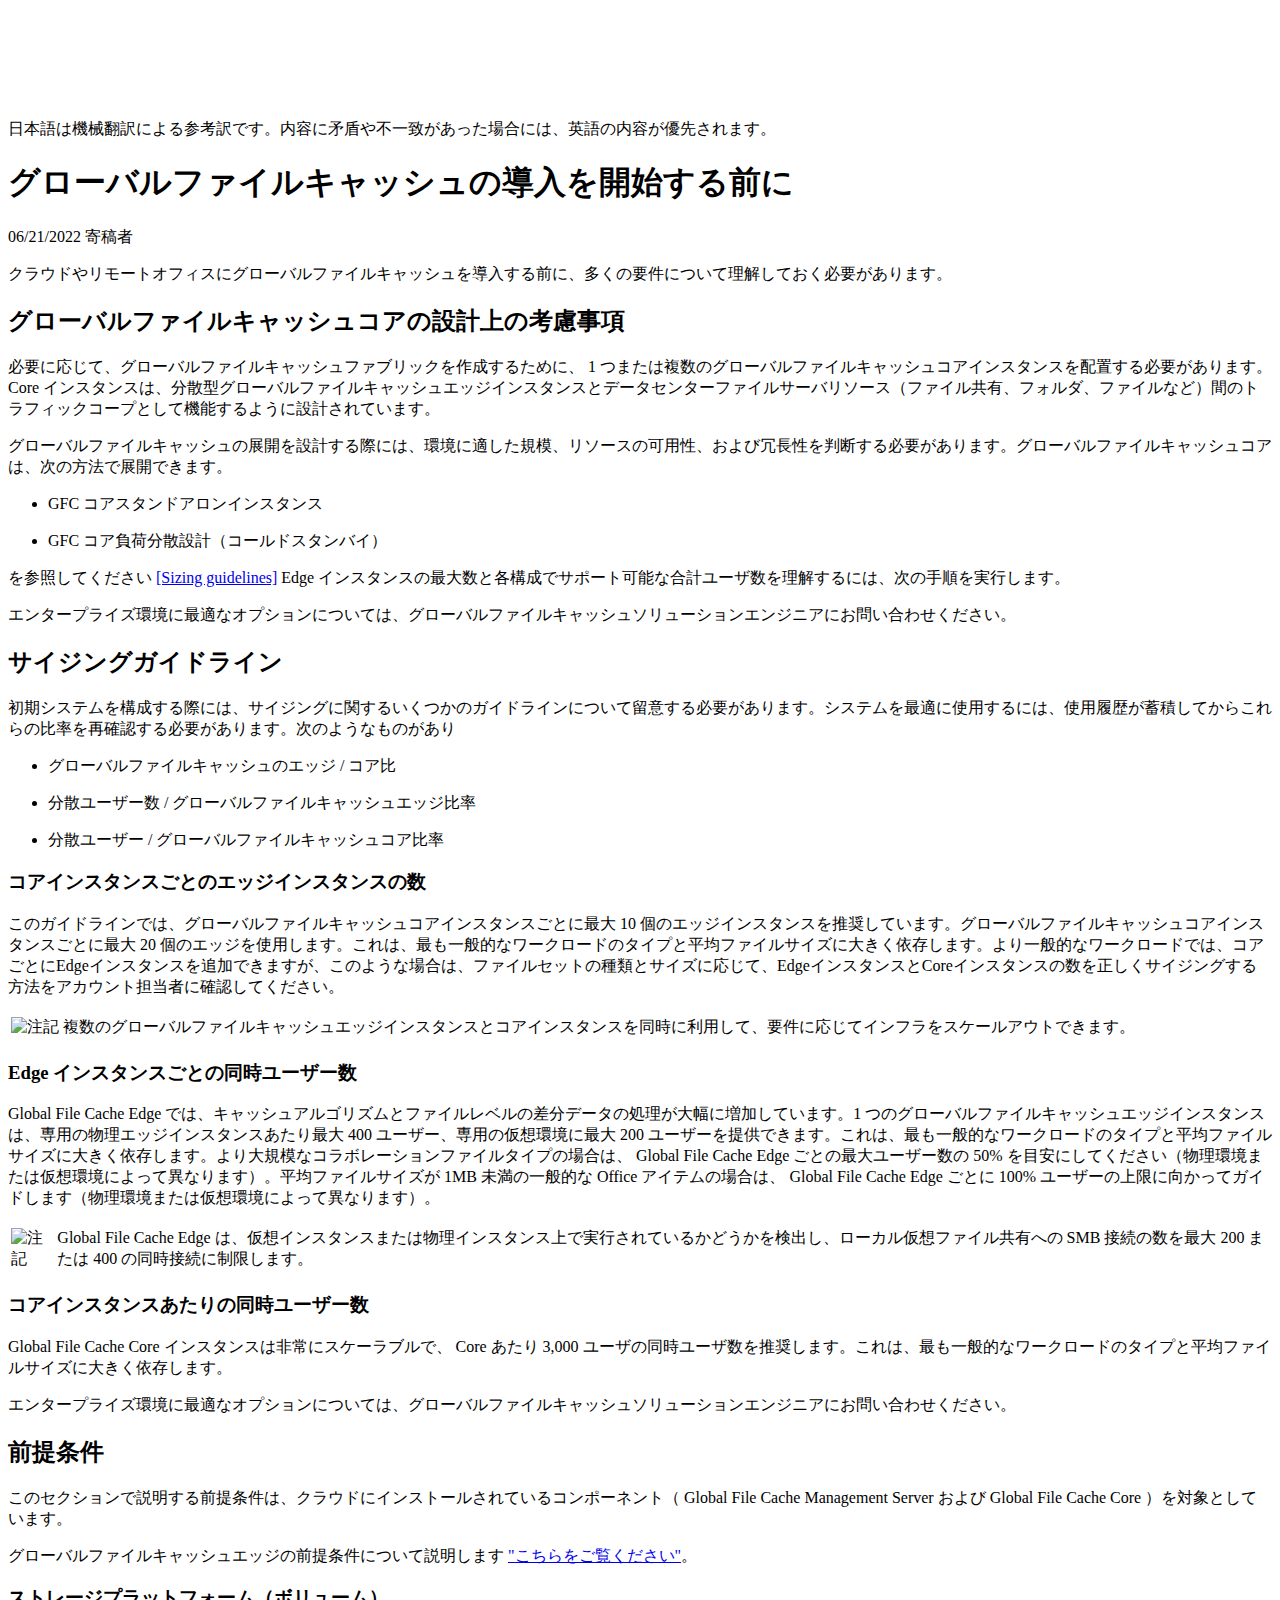
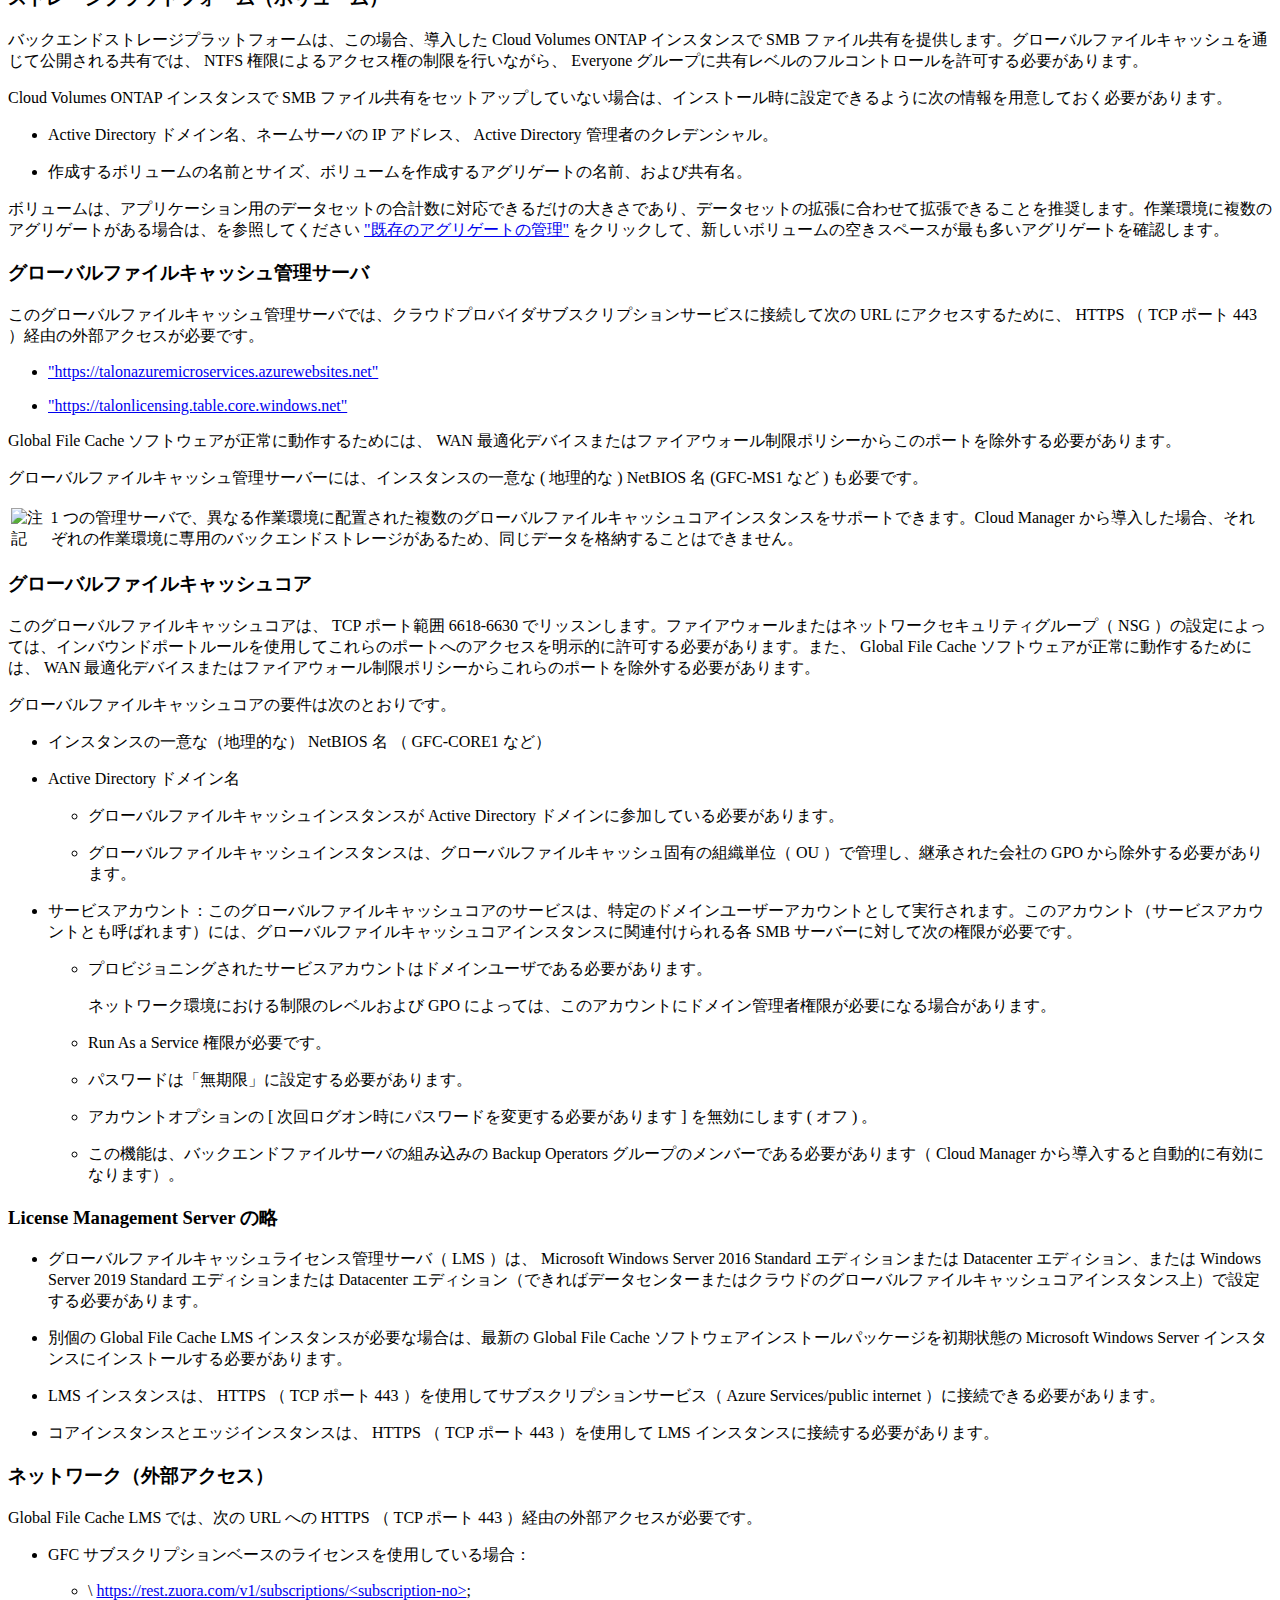
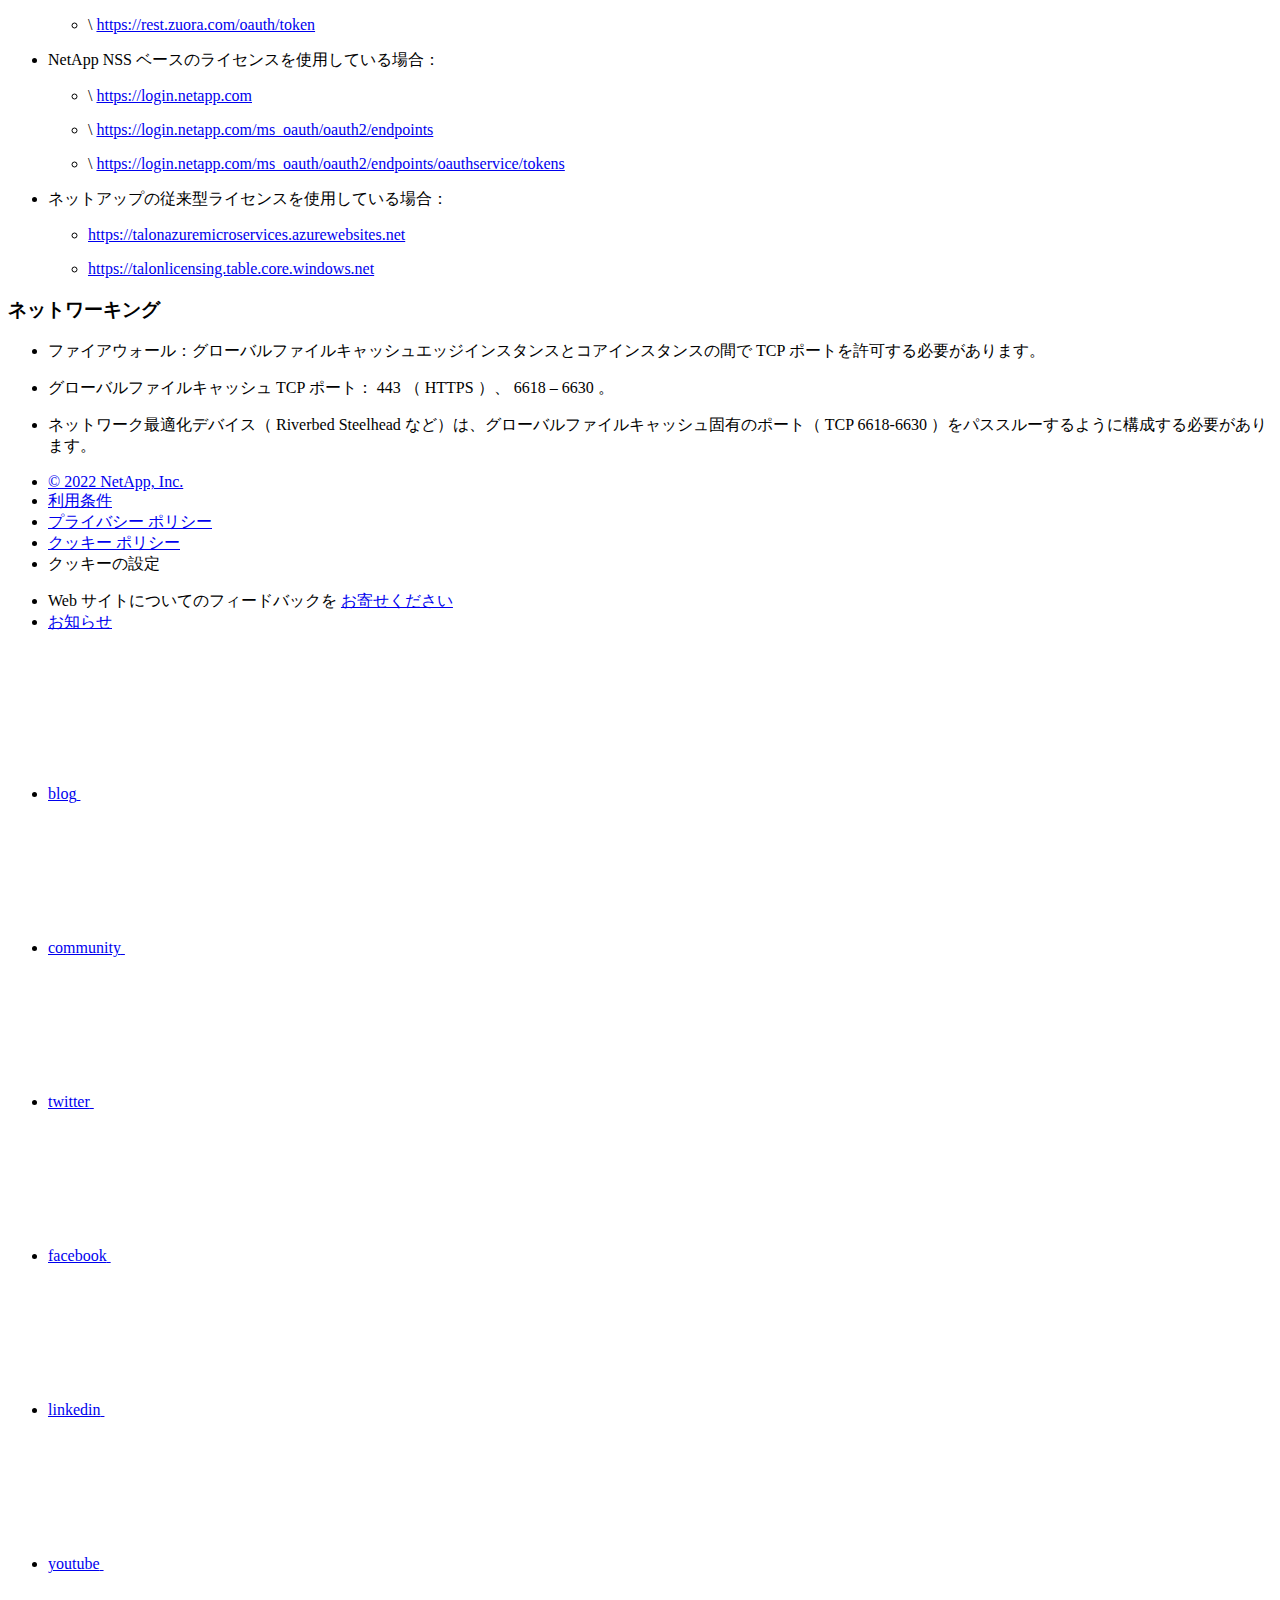
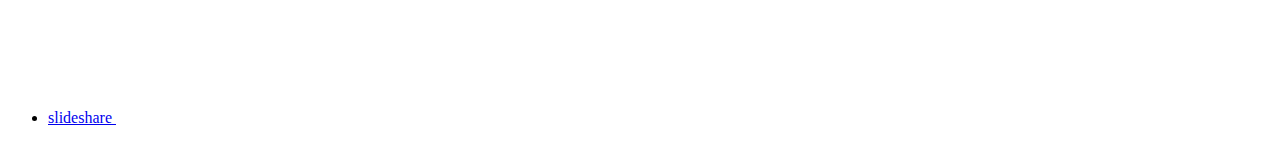
==== commit a620b37f: "Deploying to gh-pages from  @ be0e886bbdeabe7dd2fa347e701d0efcc217b2f3 🚀" ====
--- a/concept-before-you-begin-to-deploy-gfc.html
+++ b/concept-before-you-begin-to-deploy-gfc.html
@@ -258,11 +258,13 @@
           <div id="react-search" 
           data-search-html="/ja-jp/cloud-manager-file-cache/search.html"
           data-type="widget" 
-          data-placeholder="ドキュメントを検索" 
-          data-no-results-found="{query}に該当する結果はありません" 
-          data-did-you-mean="{suggestion} を検索" 
-          data-no-results-found-did-you-mean="{query} に該当する結果はありません。{suggestion} の間違いではありませんか?" 
-          data-results-found="{hitCount} 件見つかりました"  
+          data-placeholder="ドキュメントを検索"
+          data-no-results-found="{query}に該当する結果はありません"
+          data-did-you-mean="{suggestion} を検索"
+          data-no-results-found-did-you-mean="{query} に該当する結果はありません。{suggestion} の間違いではありませんか?"
+          data-results-found="{hitCount} 件見つかりました"
+          data-error-message="We're sorry, an issue occurred when fetching your results. Please try again."
+          data-error-reset="Reset Search"
           data-sk-es-pf-indexes=""
           data-flavor=""></div>
           <button class="n-property-bar__search-toggle-button" type="button">
@@ -621,6 +623,9 @@
     
   
 
+<span>寄稿者
+</span>
+
 
 </p>
 
